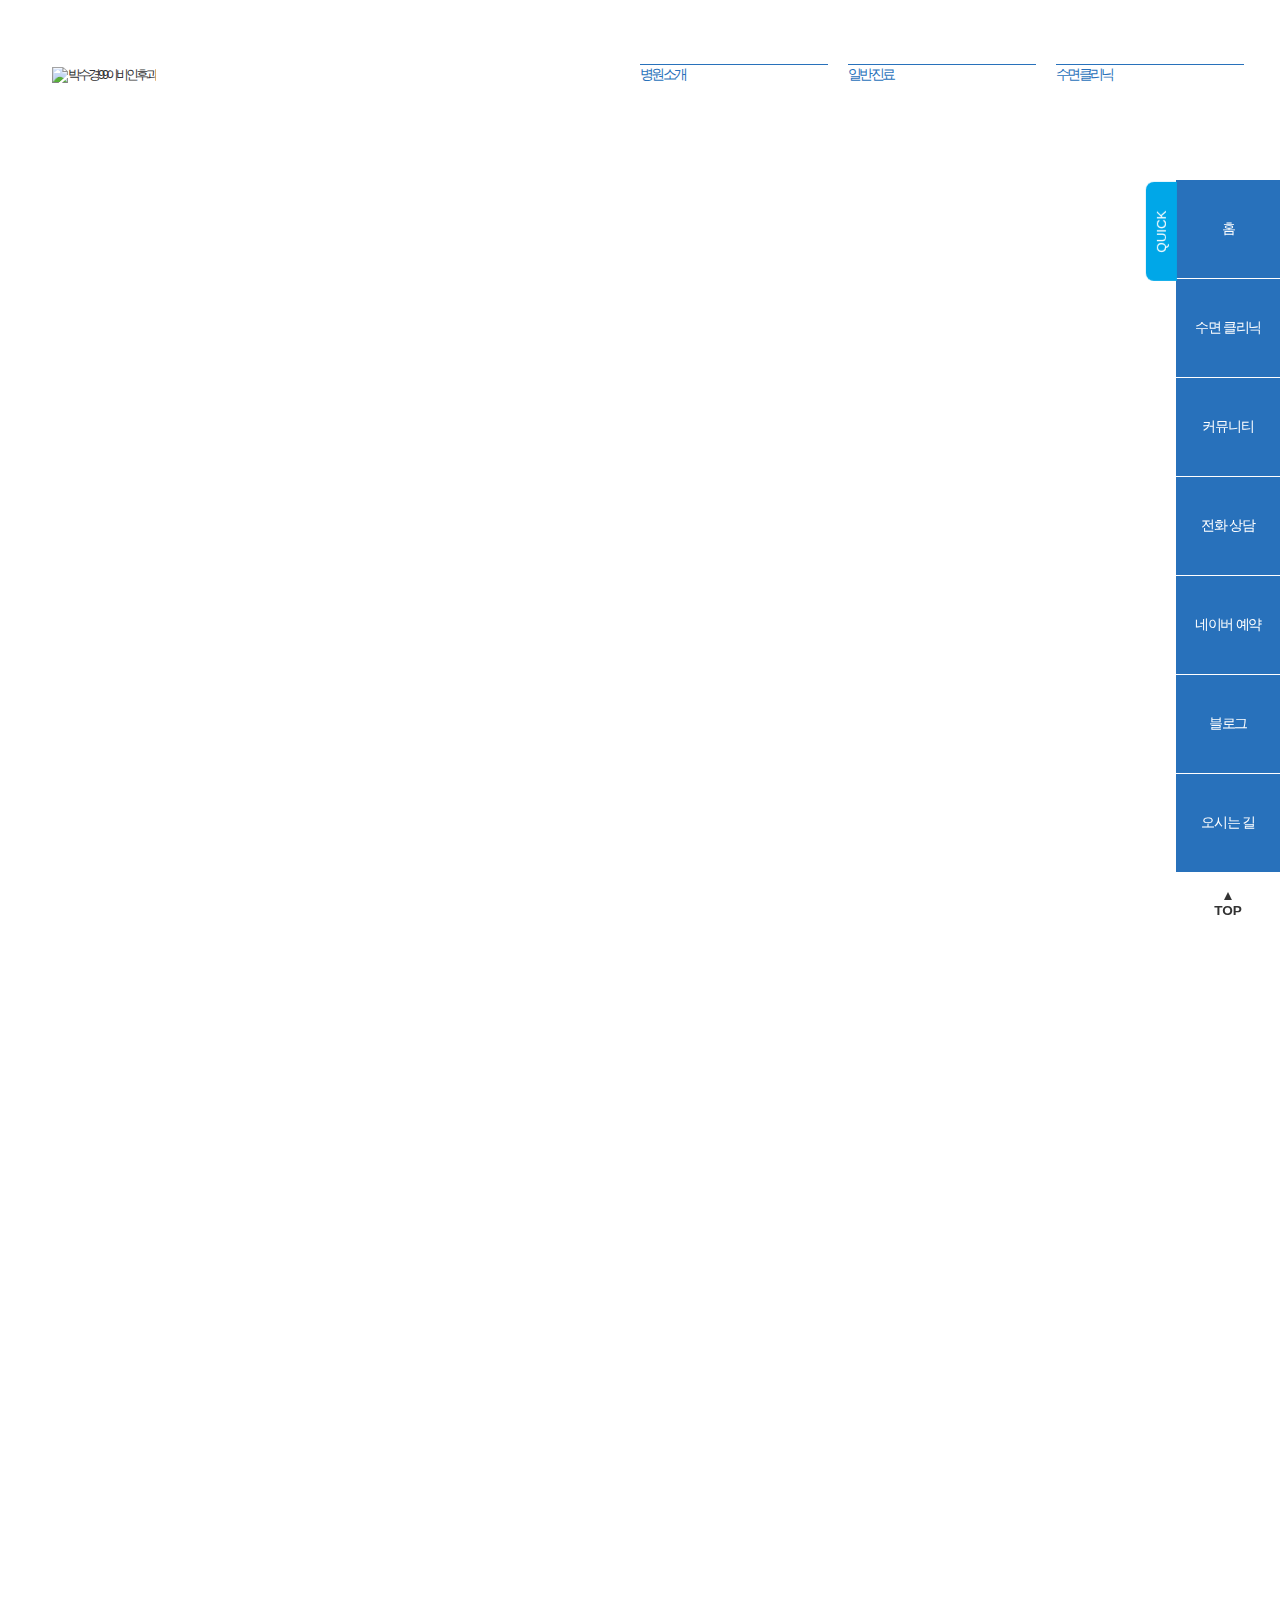
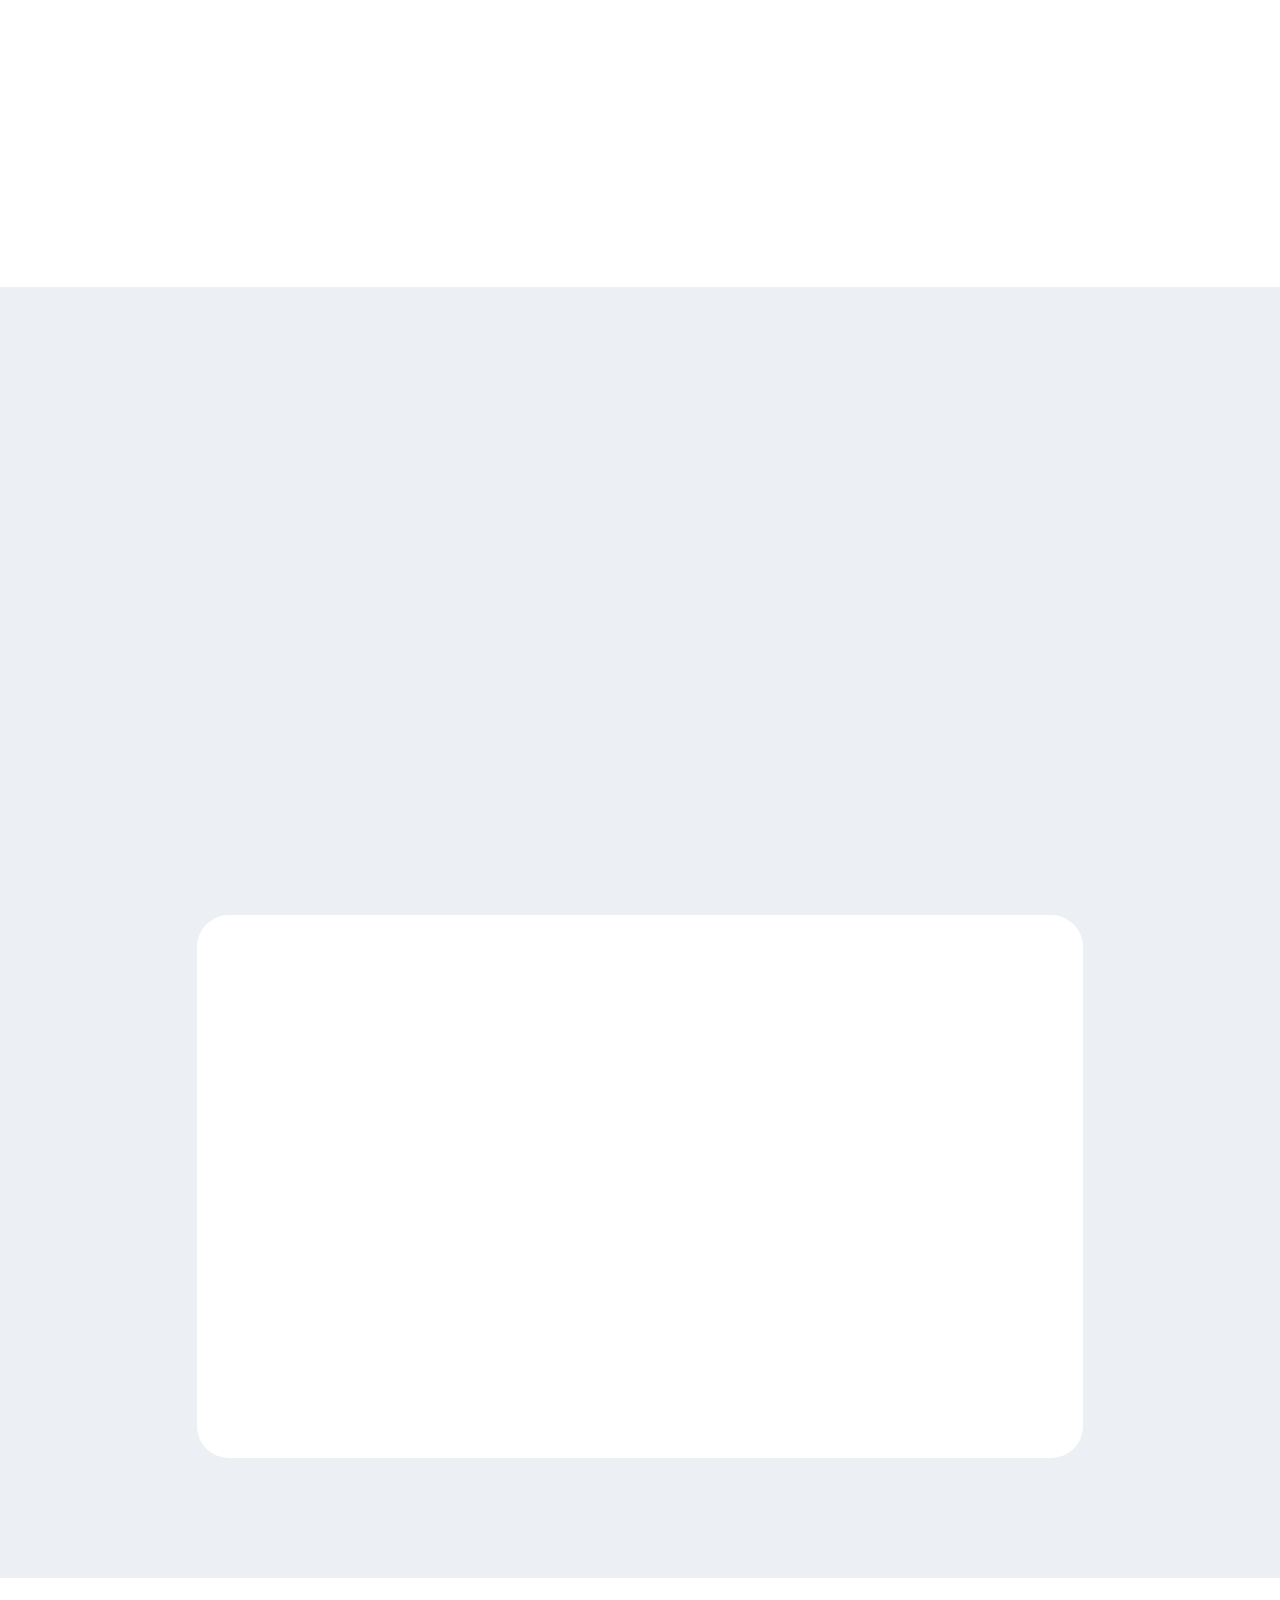
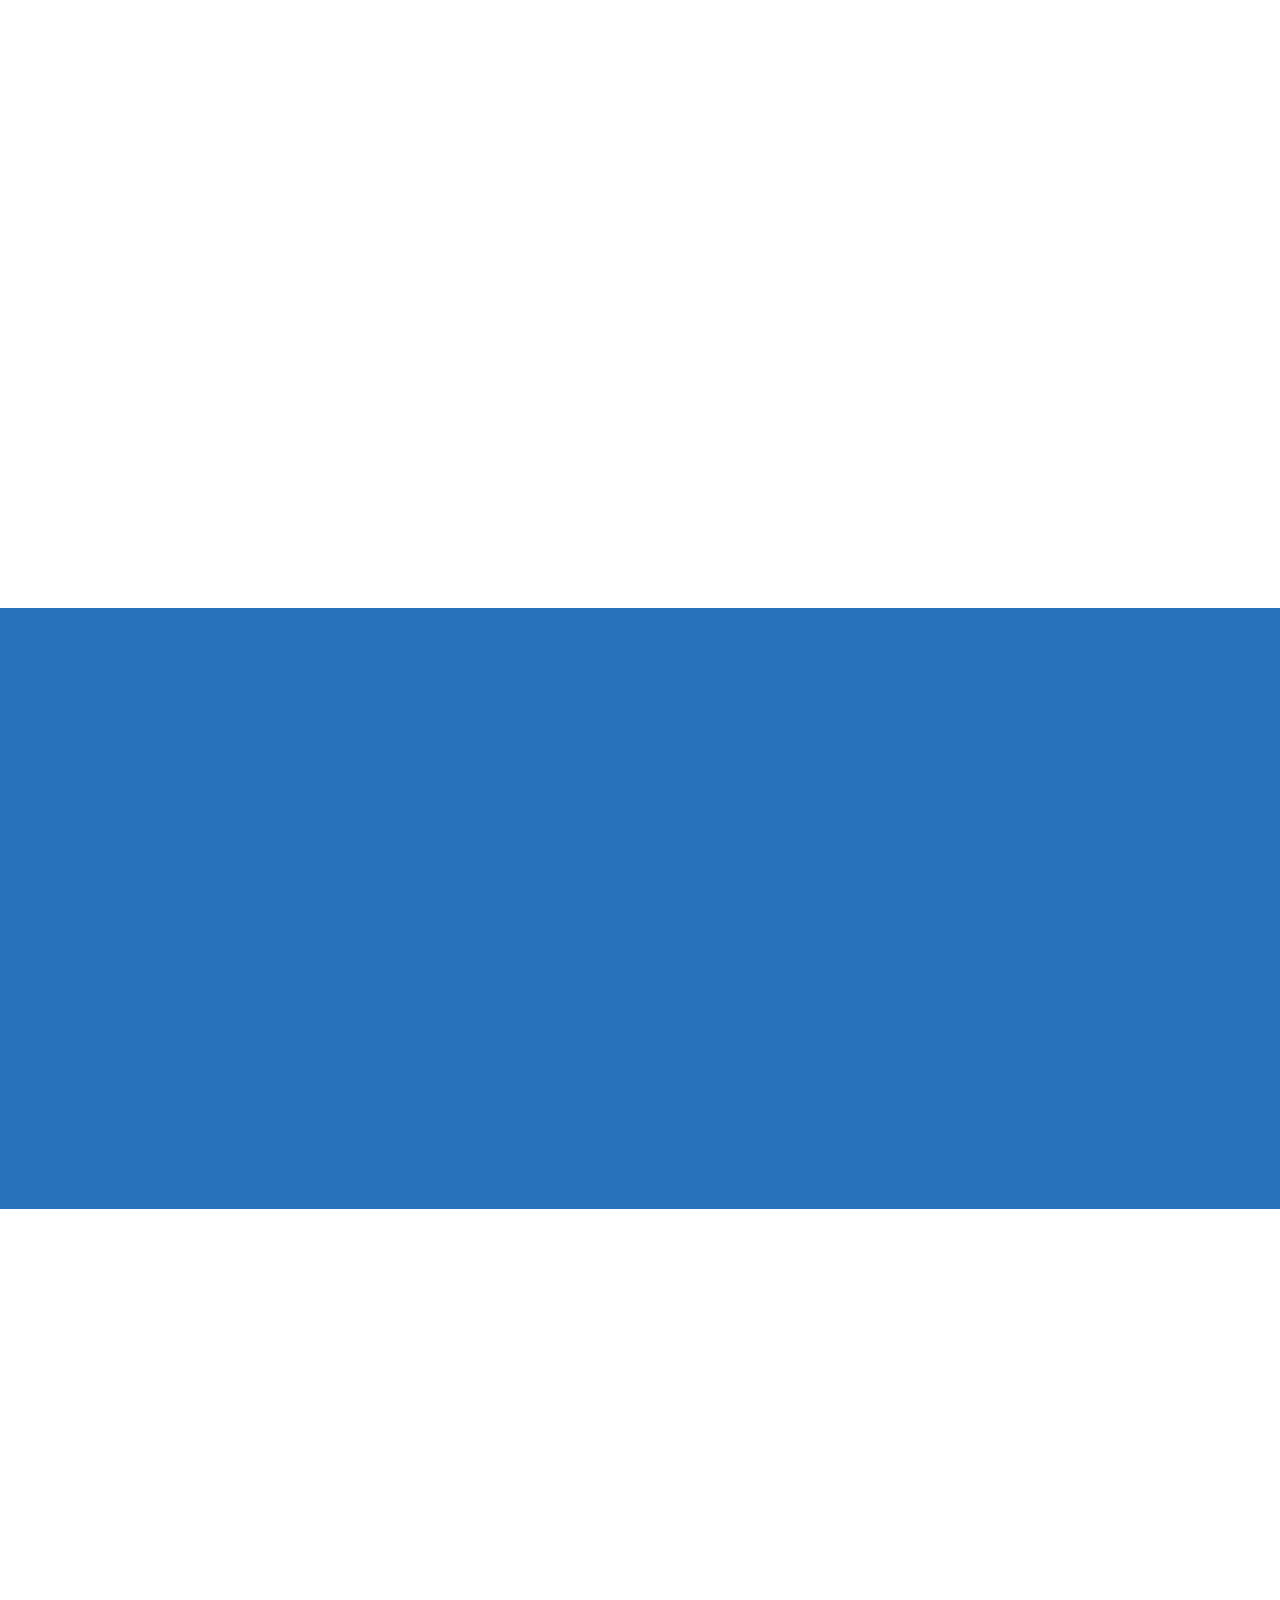
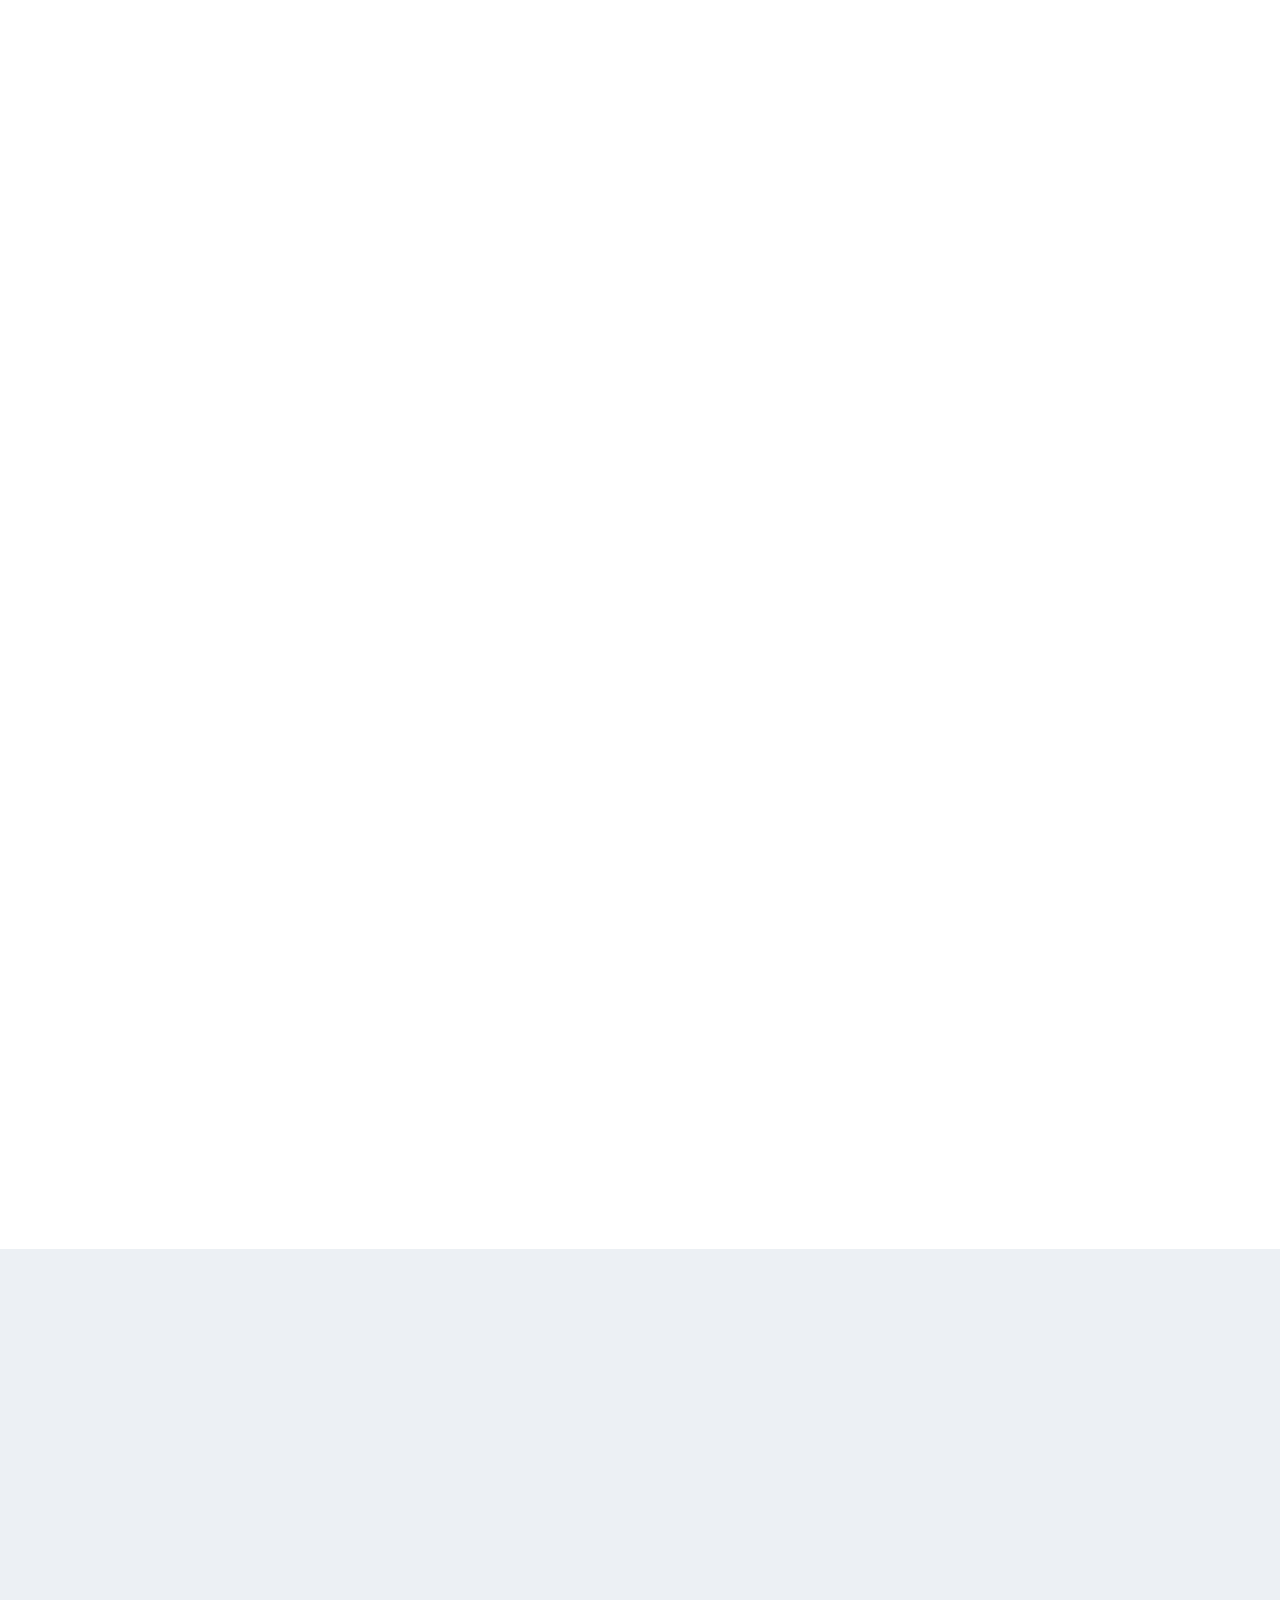
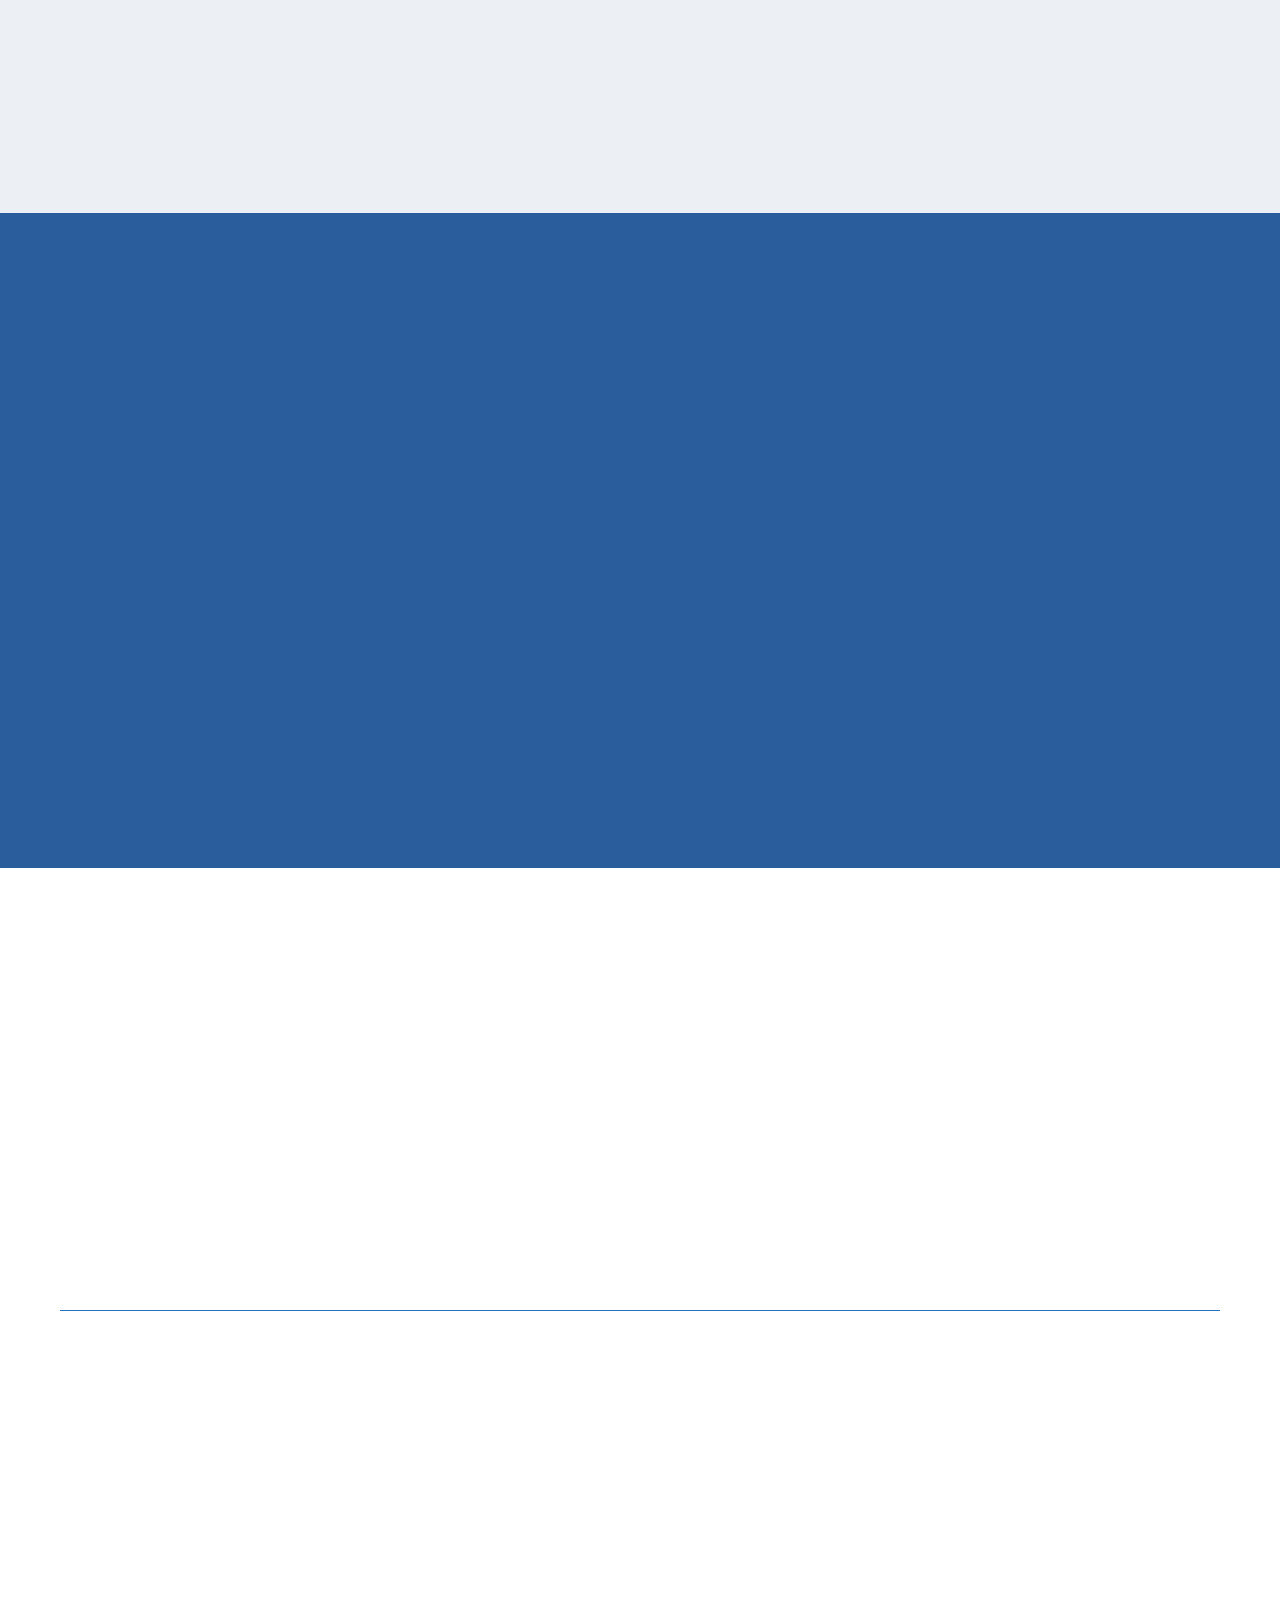
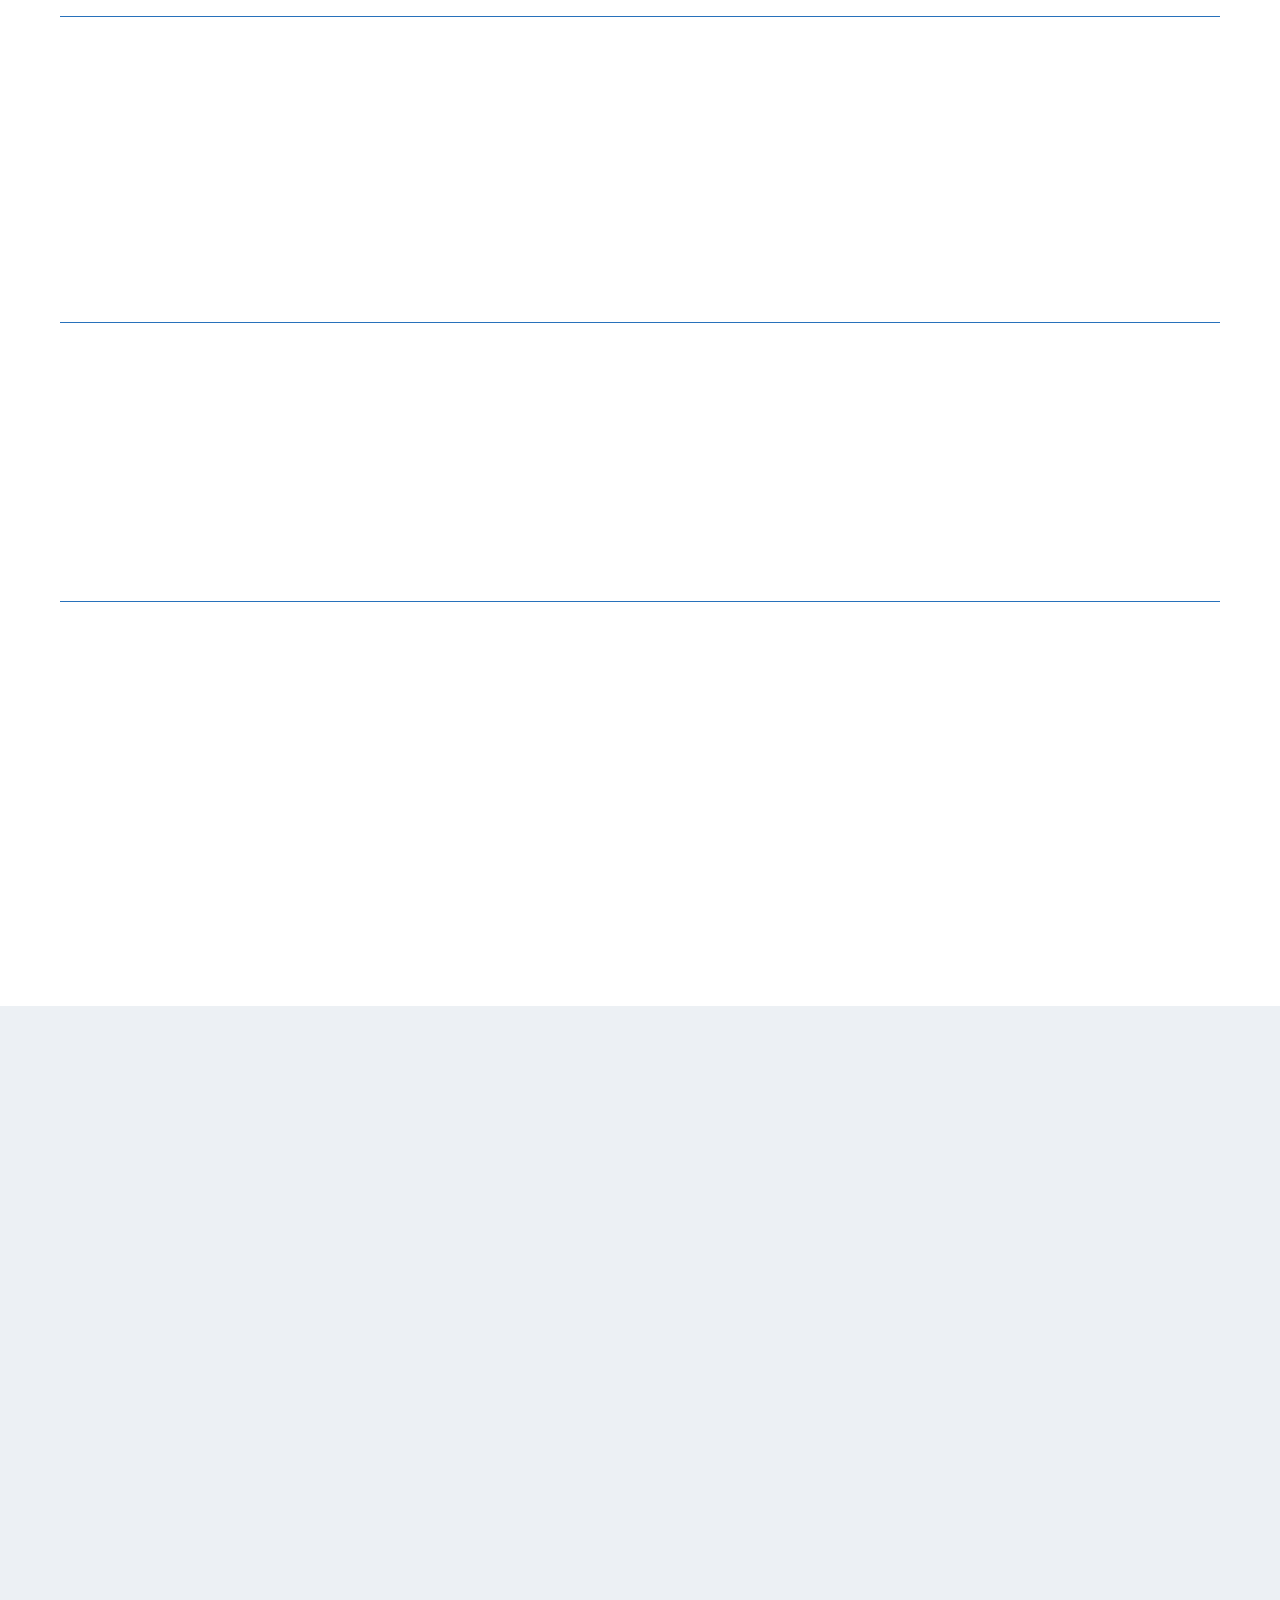
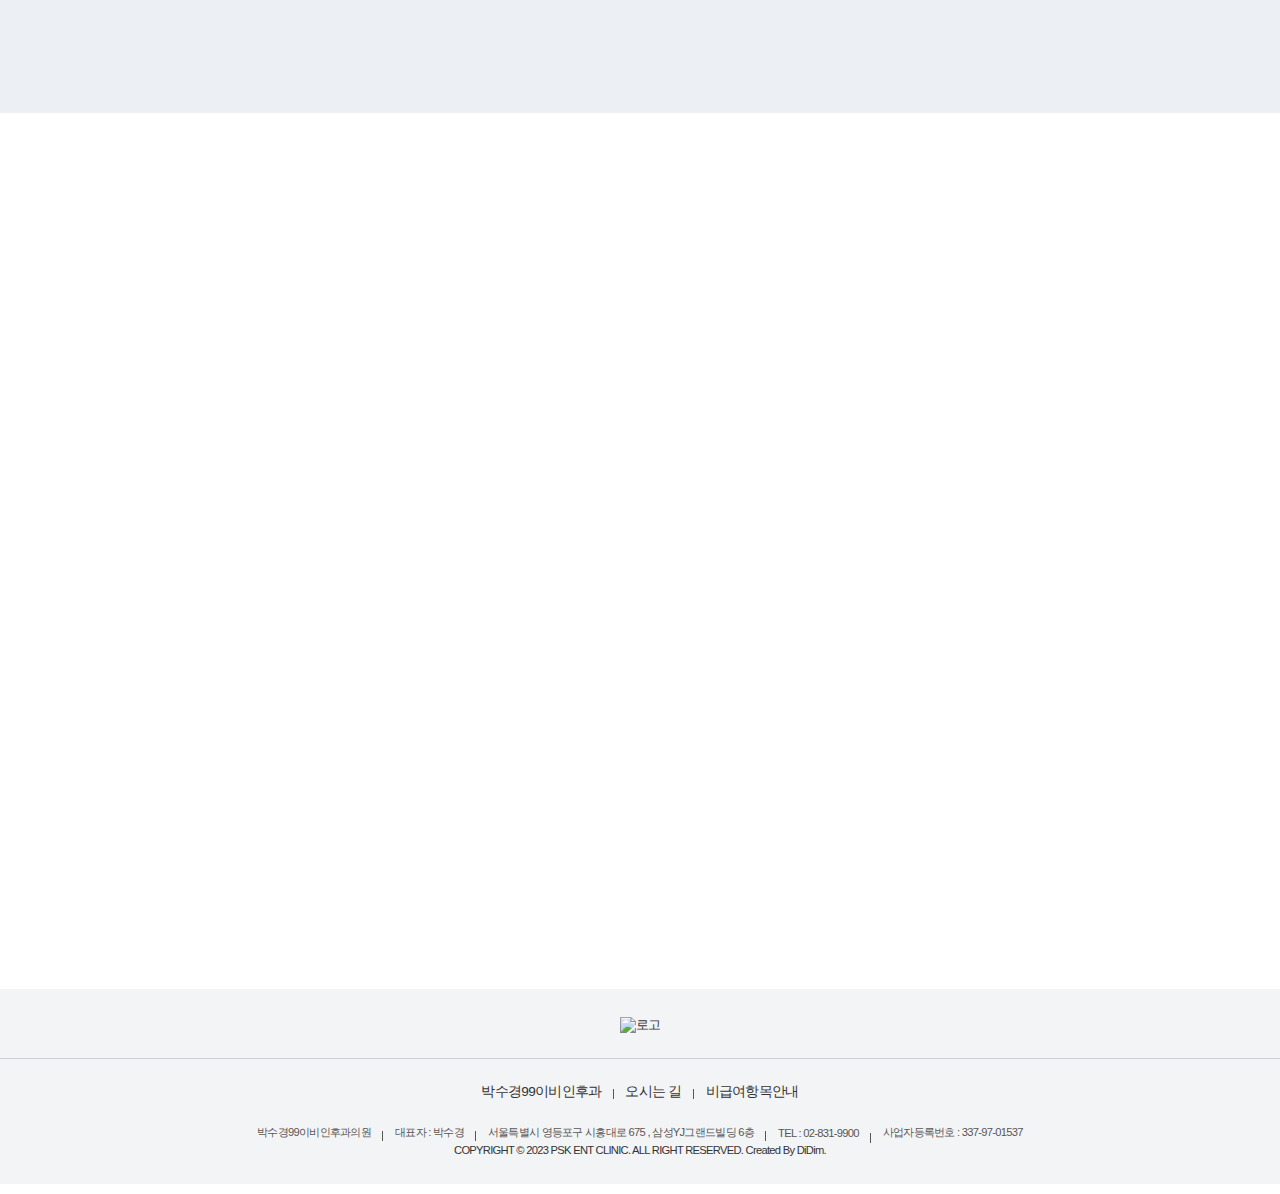
==== sub-01.html @ ff2a20b4 "sub res" ====
<!DOCTYPE html>
<html lang="ko">
  <head>
    <meta charset="UTF-8" />
    <meta http-equiv="X-UA-Compatible" content="IE=edge" />
    <meta
      name="viewport"
      content="width=device-width, initial-scale=1, minimum-scale=1, maximum-scale=1, user-scalable=no"
    />
    <title>박수경99이비인후과</title>
    <link rel="stylesheet" type="text/css" href="https://cdn.jsdelivr.net/npm/slick-carousel@1.8.1/slick/slick.css"/>
    <!-- AOS 라이브러리 불러오기-->
    <link rel="stylesheet" href="https://unpkg.com/aos@2.3.1/dist/aos.css"> 
    <link rel="stylesheet" href="css/style.css" />
    <link rel="stylesheet" href="css/sub.css" />
    <!-- jquery -->
    <script type="text/javascript" src="js/jquery.min.js"></script>
    <!-- html5shiv -->
    <!--[if lt IE 9]>
      <script src="js/html5shiv.js"></script>
    <![endif]-->
    <!-- vender-prefix -->
    <!-- <script type="text/javascript" src="js/prefixfree.min.js"></script> -->
    <script src="js/respond.min.js"></script>
    <script src="https://unpkg.com/aos@2.3.1/dist/aos.js"></script> 
    <script type="text/javascript" src="https://cdn.jsdelivr.net/npm/slick-carousel@1.8.1/slick/slick.min.js"></script>
    <script src="js/script.js"></script>

  </head>
  <body>
    <header id="header">
      <a class="logo" href="/psk99ent/index.html"><img src="img/h_logo.jpg" alt="박수경99이비인후과"/></a>
      <nav id="nav">
        <ul>
          <li><a href="">병원 소개</a></li>
          <li><a href="/psk99ent/index.html">일반 진료</a></li>
          <li><a href="/psk99ent/sub-01.html">수면 클리닉</a></li>
        </ul>
      </nav>
      <div id="m_menu">
        <input class="burger-check" type="checkbox" id="burger-check" /><label class="burger-icon" for="burger-check"><span class="burger-sticks"></span></label>
        <div class="menu">
          <div style="width: 25rem;">
            <ul>
              <li><a href="">병원 소개 <img src="img/ico_right.png" alt=""></a></li>
              <li><a href="">일반 진료 <img src="img/ico_right.png" alt=""></a></li>
              <li><a href="">수면 클리닉 <img src="img/ico_right.png" alt=""></a></li>
            </ul>            
          </div>
        </div>
      </div>
    </header>
    <div class="side_menu">
      <button class="click_btn">QUICK</button>
      <ul>
        <li><a href="/psk99ent/index.html">홈</a></li>
        <li><a href="/psk99ent/sub-01.html">수면 클리닉</a></li>
        <li><a href="">커뮤니티</a></li>
        <li><a href="">전화 상담</a></li>
        <li><a href="">네이버 예약</a></li>
        <li><a href="">블로그</a></li>
        <li><a href="/psk99ent/index.html#map">오시는 길</a></li>
      </ul>
      <button class="top_btn">▲<br>TOP</button>
    </div>
    <div id="container_wr">
      <section id="sub01">
        <div class="ms_con">
          <h2 data-aos="fade-up"><b>박수경99이비인후과는</b><br>수면클리닉</h3>
          <p data-aos="fade-up" data-aos-delay="200">수면진료, 수면다원검사, 검사결과 확인까지-<br>원스톱으로 한번에!</p>
        </div>
      </section>
      <section id="sub02">
        <span class="num" data-aos="fade-up">01</span>
        <h2 data-aos="fade-up">다양한 수면장애의<br><b>원인과 증상</b></h2>
        <p data-aos="fade-up">수면장애의 원인은 다양합니다. 수면장애 문제가 1개월 이상 지속될 시 <br>수면검사 클리닉에서 정확한 수면장애의 원인을 규명하고 적절한 치료를 받는 것이 좋습니다.</p>
        <div class="contents" data-aos="fade-up">
          <h3>수면장애 질환</h3>
          <div class="clinic">
            <div class="img_box">
              <div class="ms_bg ms_bg01"></div>
              <div class="ms_con">
                <p>수면무호흡증</p>
              </div>
            </div>
            <div class="img_box">
              <div class="ms_bg ms_bg02"></div>
              <div class="ms_con">
                <p>코골이</p>
              </div>
            </div>
            <div class="img_box">
              <div class="ms_bg ms_bg03"></div>
              <div class="ms_con">
                <p>이갈이</p>
              </div>
            </div>
            <div class="img_box">
              <div class="ms_bg ms_bg04"></div>
              <div class="ms_con">
                <p>불면증</p>
              </div>
            </div>
            <div class="img_box">
              <div class="ms_bg ms_bg05"></div>
              <div class="ms_con">
                <p>수면장애</p>
              </div>
            </div>
          </div>
        </div>
      </section>
      <section id="sub03">
        <span class="num" data-aos="fade-up">02</span>
        <h2 data-aos="fade-up">코 고는 사람 중 절반 이상이 겪는<br><b>수면무호흡증이란?</b></h2>
        <p data-aos="fade-up">수면무호흡증은 ‘자는 동안 숨쉬기를 멈추는 증상’을 말합니다.<br>수면무호흡증은 폐쇄형, 중추형, 혼합형 3가지로 구분하는데, 이중 폐쇄형이 가장 흔합니다.</p>
        <div class="contents">
          <div class="clinic">
            <div class="img_box" data-aos="fade-right" data-aos-delay="300">
              <img src="img/sub/sub_img02.png" alt="정상적인 수면상태">
              <div class="ms_con">
                <p>정상적인 수면상태</p>
              </div>
            </div>
            <div class="img_box img_box02" data-aos="fade-left" data-aos-delay="300">
              <img src="img/sub/sub_img03.png" alt="수면무호흡증 상태">
              <div class="ms_con">
                <p><b>수면무호흡증 상태</b></p>
              </div>
            </div>
          </div>
          <div class="graph">
            <h3 data-aos="fade-up">수면무호흡증이 오게 되면<br><b>혈압, 심근경색, 뇌출혈</b> 같은 질환의 이환율이 올라갑니다.</h3>
            <div class="graph_box" data-aos="fade-up">
              <p>산소 공급이 떨어지게 됩니다.<br>혈중 산소포화도가<br>90% 이하면 저산소증을 보이고<br>85% 이하면 심혈관 및 뇌혈관계에 영향을 주며,<br>80% 이하면 당장 치료받으시기를 권유합니다.<br>74% 이하면 입술이 파래지는 청색증이 올 수 있으며<br>69% 이하면 기절할 위험이 있습니다.<br>50%대에서는 사망에 이를 수도 있어 매우 위험합니다.</p>
              <img src="img/sub/sub_img04.png" alt="그래프">
            </div>
          </div>
        </div>
      </section> <!-- // sub03 end-->
      <section id="sub04">
        <span class="num" data-aos="fade-up">03</span>
        <h2 data-aos="fade-up">박수경99이비인후과<br><b>수면무호흡증 치료방법</b></h2>
        <p data-aos="fade-up">수면무호흡증 치료에는 자세치료와 양압기치료가 있습니다.<br>수면검사센터에서 폐쇄성 수면무호흡증으로 진단 받을 경우, 프리미엄 양압기를 처방해드립니다. </p>
        <div class="contents">
          <div class="clinic">
            <div class="img_box" data-aos="fade-right">
              <img src="img/sub/sub_img05.png" alt="수술적치료">
              <div class="ms_con">
                <p>수술적 치료</p>
              </div>
            </div>
            <div class="img_box" data-aos="fade-left">
              <img src="img/sub/sub_img06.png" alt="양압기치료">
              <div class="ms_con">
                <p>양압기 치료</p>
              </div>
            </div>
          </div>
        </div>
      </section> <!-- // sub04 end-->
      <section id="sub05">
        <h2 data-aos="fade-up">왜?<br><b>박수경99이비인후과 수면클리닉</b>인가요?</h2>
        <p data-aos="fade-up" data-aos-delay="300">박수경99참이비인후과는 이비인후과 전문의 대표원장이 직접 진료합니다.<br>다양한 수면장애 발생 원인을 이해하고 다룰 수 있는 임상 경험이 풍부한 전문의의 전문적인 치료가 필요합니다.</p>
        <div class="contents">
          <div class="clinic">
            <div class="img_box" data-aos="fade-up" data-aos-delay="500">
              <img src="img/sub/sub_img07.png" alt="사진">
              <div class="ms_con">
                <span>1</span>
                <p>이비인후화 전문의 원장의<br>섬세한 맞춤 진료</p>
              </div>
            </div>
            <div class="img_box" data-aos="fade-up" data-aos-delay="700">
              <img src="img/sub/sub_img08.png" alt="사진">
              <div class="ms_con">
                <span>2</span>
                <p>프리미엄 양압기로<br>병행 치료</p>
              </div>
            </div>
            <div class="img_box" data-aos="fade-up" data-aos-delay="900">
              <img src="img/sub/sub_img09.png" alt="사진">
              <div class="ms_con">
                <span>3</span>
                <p>최적의 수면 환경을 위한<br>쾌적하고 아늑한 검사실</p>
              </div>
            </div>
          </div>
        </div>
      </section>
      <section id="sub06">
        <span class="num" data-aos="fade-up">04</span>
        <h2 data-aos="fade-up" data-aos-delay="300">박수경99이비인후과<br><b>수면다원검사</b></h2>
        <p data-aos="fade-up" data-aos-delay="700">수면다원검사는 다양한 수면질환을 진단하는 필수적 검사입니다.<br>박수경99이비인후과의 수면클리닉은 수면전문의 인력, 수면다원검사 시설로<br>정확한 진단과 편리한 원스톱 서비스를 약속드립니다.</p>
        <div class="contents">
          <div class="scroll_banner">
            <div class="ms_con">
              <h3 data-aos="fade-up">수면다원검사란?</h3>
              <p data-aos="fade-up" data-aos-delay="300">수면다원검사는 코골이, 수면무호흡증, 기면증, 수면 중 이상행동 등<br>대부분 수면질환의 진단을 위해 꼭 필요한 표준검사입니다.</p>
            </div>
          </div>
        </div>
        <div class="contents contents02">
          <h3 data-aos="fade-up">수면다원검사 과정</h3>
          <ul>
            <li data-aos="fade-right"  data-aos-delay="500">수면무호흡<br>진단</li>
            <img data-aos="fade-right" data-aos-delay="700" src="img/arrow.png" alt="화살표">
            <li data-aos="fade-right" data-aos-delay="900">수면다원검사</li>
            <img data-aos="fade-right" data-aos-delay="1100" src="img/arrow.png" alt="화살표">
            <li data-aos="fade-right" data-aos-delay="1300">양압압력<br>적성검사</li>
            <img data-aos="fade-right" data-aos-delay="1500" src="img/arrow.png" alt="화살표">
            <li data-aos="fade-right" data-aos-delay="1700">양압기 처방</li>
            <img data-aos="fade-right" data-aos-delay="1900" src="img/arrow.png" alt="화살표">
            <li data-aos="fade-right" data-aos-delay="2100">양압기 대여 및<br>요양비 청구</li>
          </ul>
        </div>
        <div class="contents contents03">
          <h3 data-aos="fade-up">수면다원검사 대상</h3>
          <ul data-aos="fade-up" data-aos-delay="400">
            <li><span>01</span>수면무호흡이 의심될 경우</li>
            <li><span>02</span>코골이 수술 전, 수면무호흡 수술 전, 양압기 치료 전</li>
            <li><span>03</span>충분한 수면 후에도 졸음, 만성피로</li>
            <li><span>04</span>수면 중 뒤척임이 많은 경우</li>
            <li><span>05</span>만성 불면증</li>
            <li><span>06</span>수면 중 이상행동을 보이는 경우</li>
          </ul>
        </div>
        <div class="contents contents04">
          <h3 data-aos="fade-up">검사 시 주의사항</h3>
          <p data-aos="fade-up">박수경99이비인후과의 수면클리닉 수면다원검사는 본인의 수면 패턴에 따라 언제든지 자유롭게 검사 진행할 수 있습니다.</p>
          <ul data-aos="fade-up">
            <li><span>✓</span>검사 전날 평소처럼 주무시고, 당일 낮잠은 피하세요</li>
            <li><span>✓</span>검사 전날 밤에 수면제 같은 약을 복용하지 마세요</li>
            <li><span>✓</span>검사 당일에 술, 커피, 담배 등을 피하세요</li>
            <li><span>✓</span>검사 당일 머리를 감고 스프레이,오일 등을 사용하지 마세요 </li>
            <li><span>✓</span>검사 당일에 평소처럼 저녁 식사를 하신 뒤 방문해 주세요</li>
            <li></li>
          </ul>
        </div>
      </section>
      <div id="sub07">
        <h2 data-aos="fade-up"><b>건강보험</b> 적용 항목</h2>
        <div class="contents">
          <div class="li_box">
            <div class="txt_box" data-aos="fade-right">
              <div class="title">
                <span>1</span>
                <p><b>코골이·수면무호흡증 관련</b> 수면다원검사</p>
              </div>
              <div class="sub_txt">
                <p>코골이나 수면무호흡증 등의 수면과 관련된 증상이 있는 환자가 <br>진료 및 검사에서 특정 이상 소견을 보이는 경우.</p>
                <span>*불면증, 하지불안증후군, 기타 수면장애 관련 수면다원검사는 <br>건강보험이 적용되지 않습니다.</span>
              </div>
            </div>
            <div class="cel_box" data-aos="fade-left">
              <ul>
                <li><span>일반보험</span></li>
                <li><span>보호 1종</span></li>
                <li><span>보호 2종</span></li>
                <li><span>소아<sub>(15세 이하)</sub></span></li>
              </ul>
              <ul class="fcb">
                <li><span><b>130,960</b>원</span></li>
                <li><span><b>0</b>원</span></li>
                <li><span><b>63,570</b>원</span></li>
                <li><span><b>32,740</b>원<sub></sub></span></li>
              </ul>
            </div>
          </div>
          <div class="li_box">
            <div class="txt_box" data-aos="fade-right">
              <div class="title">
                <span>2</span>
                <p><b>기면증·과수면증 관련</b> 수면다원검사</p>
              </div>
              <div class="sub_txt">
                <p>기면증이나 과수면증 관련 증상 설문 [ESS score]가 <br>10점 이상이며, 기면증 및 과수면증 증상이 동반된 경우.</p>
                <span>*불면증, 하지불안증후군, 기타 수면장애 관련 수면다원검사는 <br>건강보험이 적용되지 않습니다.</span>
              </div>
            </div>
            <div class="cel_box" data-aos="fade-left">
              <ul>
                <li><span>일반보험</span></li>
                <li><span>보호 1종</span></li>
                <li><span>보호 2종</span></li>
                <li><span>소아<sub>(15세 이하)</sub></span></li>
              </ul>
              <ul class="fcb">
                <li><span><b>130,960</b>원</span></li>
                <li><span><b>0</b>원</span></li>
                <li><span><b>63,570</b>원</span></li>
                <li><span><b>32,740</b>원<sub></sub></span></li>
              </ul>
            </div>
          </div>
          <div class="li_box">
            <div class="txt_box" data-aos="fade-right">
              <div class="title">
                <span>3</span>
                <p><b>기면증·과수면증 관련</b> 다중수면잠복기검사</p>
              </div>
              <div class="sub_txt">
                <p>수면다원검사 급여기준에 따라 시행한 수면다원검사에서 <br>7시간 이상의 총 검사 시간이 확인된 환자를 대상으로 시행.</p>
                <span>*기면증 또는 특발성 과다수면증의 진단 목적 이외로 <br>검사를 시행하는 경우, 건강보험이 적용되지 않습니다.</span>
              </div>
            </div>
            <div class="cel_box" data-aos="fade-left">
              <ul>
                <li><span>일반보험</span></li>
              </ul>
              <ul class="fcb">
                <li><span><b>85,340</b>원</span></li>
              </ul>
            </div>
          </div>
          <div class="li_box">
            <div class="txt_box" data-aos="fade-right">
              <div class="title">
                <span>4</span>
                <p><b>양압기</b> 수면다원검사 (양압적정검사)</p>
              </div>
              <div class="sub_txt">
                <p>수면무호흡증 확진 후 양압적정검사를 받는 경우 <br>[ 양압기 + 수면다원검사 = 양압적정검사 ]</p>
                <span>*단순 코골음은 비급여 대상입니다.</span>
              </div>
            </div>
            <div class="cel_box" data-aos="fade-left">
              <ul>
                <li><span>일반보험</span></li>
              </ul>
              <ul class="fcb">
                <li><span><b>130,960</b>원</span></li>
              </ul>
            </div>
          </div>
          <div class="li_box">
            <div class="txt_box" data-aos="fade-right">
              <div class="title">
                <span>5</span>
                <p><b>양압기</b> 렌탈</p>
              </div>
              <div class="sub_txt">
                <p>양압기 렌탈 초기 3개월(순응기간)은 모든 환자에게 적용되며, <br>이 기간 동안 4시간 이상 사용이 70% 이상인 경우<br>3개월 단위로 연장 가능합니다.</p>
              </div>
            </div>
            <div class="cel_box l_cel_box" data-aos="fade-left">
              <ul>
                <li><span></span><sub>　</sub><sub>　</sub></li>
                <li><span>자동형</span></li>
                <li><span>지속형</span></li>
                <li><span>이중형</span></li>
                <li><span>마스크</span></li>
              </ul>
              <ul class="fcb">
                <li><span></span><sub>(순응통과시)</sub><sub></sub></li>
                <li><span>월 <b>17,800</b>원</span></li>
                <li><span>월 <b>15,200</b>원</span></li>
                <li><span>월 <b>25,200</b>원</span></li>
                <li><span>월 <b>19,000</b>원</span></li>
              </ul>
              <ul>
                <li><span></span><sub></sub><sub>순응기간</sub></li>
                <li><span>월 <b>44,500</b>원</span></li>
                <li><span>월 <b>38,000</b>원</span></li>
                <li><span>월 <b>63,000</b>원</span></li>
                <li><span>연 1회 보험적용</span></li>
              </ul>
            </div>
          </div>
        </div>
      </div>
      <section id="main_form">
        <div class="inner">
          <h2  data-aos="fade-up">빠른 상담</h2>
          <div class="form_box"  data-aos="fade-up">
            <form action="">
              <input type="text" name="name" class="name" value='이름' onfocus="this.value='';this.style.color='#333';" style="color:#c1ccd7">
              <input type="text" name="number" class="number" value='연락처' onfocus="this.value='';this.style.color='#333';" style="color:#c1ccd7">
              <textarea class="textarea" name="content" cols="30" rows="10" value="상담내용" placeholder="상담내용"></textarea>
              <input type="checkbox"><span class="check" style=" vertical-align:middle;">개인정보취급방침 동의</span>
            </form>
          </div>
          <button class="form_btn"  data-aos="fade-up">상담 신청하기</button>
        </div>
      </section>
      <section id="map">
        <h2 data-aos="fade-up">박수경99이비인후과<br><b>오시는 길</b></h2>
        <p data-aos="fade-up">서울특별시 영등포구 시흥대로 675 , 삼성YJ그랜드빌딩 6층 (국민은행 건물)<br>
          한림대강남성심병원 본관과 신관 건물 사이<br>
          <span data-aos="fade-up">*기본 1시간 무료 주차 (기계식 주차장, SUV 주차 불가)</span></p>
          <div class="map_box" data-aos="fade-up">
                        <!--
              * 카카오맵 - 약도서비스
              * 한 페이지 내에 약도를 2개 이상 넣을 경우에는
              * 약도의 수 만큼 소스를 새로 생성, 삽입해야 합니다.
            -->
            <!-- 1. 약도 노드 -->
            <div id="daumRoughmapContainer1698738589159" class="root_daum_roughmap root_daum_roughmap_landing" style="width:100%"></div>

            <!-- 2. 설치 스크립트 -->
            <script charset="UTF-8" class="daum_roughmap_loader_script" src="https://ssl.daumcdn.net/dmaps/map_js_init/roughmapLoader.js"></script>

            <!-- 3. 실행 스크립트 -->
            <script charset="UTF-8">
              new daum.roughmap.Lander({
                "timestamp" : "1698738589159",
                "key" : "2gnpu",
                "mapHeight" : "580"
              }).render();
            </script>
          </div>
          <div class="txt_box"  data-aos="fade-up">
            <div class="inner">
              <p>진료시간</p>
              <ul>
                <li><b>평&emsp;&nbsp;&nbsp;&nbsp;&nbsp;일</b> 09:30 ~ 18:30</li>
                <li><b>점심시간</b> 13:30 ~ 14:30</li>
                <li><b>토&nbsp;&nbsp;요&nbsp;&nbsp;일</b> 09:00 ~ 14:00</li>
                <span>※ 토요일은 점심시간 없이 진료<br>※ 일요일·공휴일 휴진</span>
              </ul>
            </div>
            <div class="inner">
              <p>진료예약</p>
              <div>
                <h3>02-831-9900</h3>
                <span>친절히 상담해 드립니다.</span>
              </div>
            </div>
          </div>
      </section>
      <footer id="footer">
        <img src="img/f_logo.jpg" alt="로고">
        <div class="f_top">
          <ul>
            <li><a href="#">박수경99이비인후과</a></li>
            <li><a href="#map">오시는 길</a></li>
            <li><a href="#">비급여항목안내</a></li>
          </ul>
        </div>
        <div class="f_btm">
          <ul>
            <li>박수경99이비인후과의원</li>
            <li>대표자 : 박수경</li>
            <li>서울특별시 영등포구 시흥대로 675 , 삼성YJ그랜드빌딩 6층</li>
            <li>TEL : 02-831-9900</li>
            <li>사업자등록번호 :  337-97-01537 </li>
          </ul>
          <div class="copyright">
            COPYRIGHT &copy 2023  PSK ENT CLINIC. ALL RIGHT RESERVED. Created By DiDim.
          </div>
        </div>
      </footer> 
    </div> <!-- // container_wrap end-->
  </body>
  <script>
      
    $('.click_btn').click(function() {
        $('.side_menu').toggleClass('on');
    });

</script>
</html>
---- css/style.css ----
@charset "utf-8";
@import url('https://webfontworld.github.io/onestore/OneMobile.css');
@import url('https://webfontworld.github.io/gmarket/GmarketSans.css');
@import url(//fonts.googleapis.com/earlyaccess/notosanskr.css);

* {
  margin: 0;
  padding: 0;
  box-sizing: border-box;
}
html {
  font-size: 10px;
  overflow-x: hidden;
  min-width:360px;
}
body {
  font-family: 'Noto Sans KR', sans-serif;

  background-color: #fff;
  font-size: 1.6rem;
  letter-spacing: -3px;

  overflow-x: hidden;
  min-width:360px;
}

a {
  color: #333;
  text-decoration: none;
}
img {
  border: 0;
  vertical-align: middle;
}
ul,
li {
  list-style: none;
}

h1 {
  font-size: 0;
}

h2 {
  font-size:4.8rem;
}

h3 {
  font-size: 4.3rem; 
}

h1, h2, h3, h4 {
  font-family:'OneMobile', 'Noto Sans Kr', sans-serif; 
  letter-spacing: -3px;
  color: var(--maincolor);
  font-weight:200;
}

p, span, b {
  line-height:150%;
  letter-spacing: -0.2rem;;
}

p {
  font-size:2.2rem;
  font-weight:300
}

.num {
  font-family: 'GmarketSans', sans-serif;
  display: inline-block;
  font-size: 6rem;
  font-weight:300;
  background: var(--maincolor);
  color: var(--white);
  width:9rem;
  height: 9rem;
  border-radius: 1rem;
  padding-top:0.5rem; 
  margin-bottom: 5rem
}

@media all and (max-width: 767px) {
  .num {
    font-size:4rem;
    width: 7rem;
    height: 7rem;
  }
}

:root {
  --maincolor : #2871bb;
  --subcolor : #567697;
  --white : #fff;
}

/* layout */
html {
  font-size: 10px;
}
body {
  min-width: 320px;
  color: #333;
}


input:focus::-webkit-input-placeholder,
textarea:focus::-webkit-input-placeholder { /* WebKit browsers */
  color:transparent;
}

input:focus:-moz-placeholder,
textarea:focus:-moz-placeholder { /* Mozilla Firefox 4 to 18 */
  color:transparent;
}

input:focus::-moz-placeholder,
textarea:focus::-moz-placeholder { /* Mozilla Firefox 19+ */
  color:transparent;
}

input:focus:-ms-input-placeholder,
textarea:focus:-ms-input-placeholder { /* Internet Explorer 10+ */
  color:transparent;
}


/* reponsible PC */
@media all and (max-width: 1470px) {
  html {
    font-size:8px;
  }
}

@media all and (max-width: 767px) {
  html {
    font-size:7px;
  }
  h2 {
    font-size:4rem;
  }
  }

@media all and (max-width: 640px) {
  h2 {
    font-size:3.2rem
  }

  h3 {
    font-size:2.8rem
  }
}


/* header */


#header {
  position: sticky;
  top:0;
  display: flex;
  flex-direction: row;
  width: 100%;
  align-items: flex-end;
  height: 12.5rem;
  padding: 4rem 0 2rem;
  background: var(--white);
  z-index: 99;

}

#header > a,
#nav {
  width:50%;
}

#header > a {
  padding-left: 6.5rem;
}

#nav ul {
  display: flex;
}

#nav ul li {
  display:flex;
  flex-direction: column;
  width: 33.3333%;
  max-width:23.5rem;
  margin-right:2.5rem
}

#nav ul li::before {
  content:'';
  display:block;
  width:100%;
  height:0.1rem;
  background-color: var(--maincolor);
}

#nav ul li a {
  font-size:1.8rem;
  color: var(--maincolor);
}

#m_menu{
  display:none;
  
}

#m_menu ul {
  margin-top:16rem
}

#m_menu ul li {
  position: relative;
  display: block;
  line-height:200%;
  padding:2rem 0;
  border-bottom: 0.1rem solid #c1ccd7
}

#m_menu ul li a {
  font-size:2.4rem;
  font-weight:600;
  text-indent: 2rem;
  display:block;
}

#m_menu ul li a img {
  position: absolute;
  right:1rem;
  top:3rem;
}

#m_menu .menu {
  position: absolute;
  top: 0;
  right: 0;
  height: 100vh;
  max-width: 0;
  transition: 0.5s ease;
  z-index: 1;
  background-color: var(--white);
}

#m_menu .burger-icon {
  cursor: pointer;
  display: inline-block;
  position: absolute;
  z-index: 2;
  padding: 0.8rem 0;
  top: 3.5rem;
  right: 0.4rem;
  user-select: none;
  width: auto;
  margin: 0;
}

#m_menu .burger-icon .burger-sticks {
  background: #333;
  display: block;
  height: 0.2rem;
  position: relative;
  transition: background .2s ease-out;
  width: 2.8rem;
}

#m_menu .burger-icon .burger-sticks:before,
#m_menu .burger-icon .burger-sticks:after {
  background: #333;
  content: '';
  display: block;
  height: 100%;
  position: absolute;
  transition: all .2s ease-out;
  width: 100%;
}

#m_menu .burger-icon .burger-sticks:before {
  top: 1rem;
}

#m_menu .burger-icon .burger-sticks:after {
  top: -1rem;
}

#m_menu .burger-check {
  display: none;
}

#m_menu .burger-check:checked~.menu {
  max-width: 25rem;
  height:100vh;
}

#m_menu .burger-check:checked~.burger-icon .burger-sticks {
  background: transparent;
}

#m_menu .burger-check:checked~.burger-icon .burger-sticks:before {
  transform: rotate(-45deg);
}

#m_menu .burger-check:checked~.burger-icon .burger-sticks:after {
  transform: rotate(45deg);
}

#m_menu .burger-check:checked~.burger-icon:not(.steps) .burger-sticks:before,
#m_menu .burger-check:checked~.burger-icon:not(.steps) .burger-sticks:after {
  top: 0;
}

@media all and (max-width: 1250px) {
  #nav {
    display:none
  }

  #m_menu {
    display:block
  }

  #header {
    align-items: center;
    padding:0;
    height:8rem
  }
  #header > a {
    padding-left:2rem
  }

  #header .logo img {
    width:25rem
  }
}


.side_menu {
  position:fixed;
  right:0;
  top:20%;
  width:13rem;
  z-index:9;
  text-align:center;
  letter-spacing: -0.15rem;
  font-weight:400;
  transition: right 0.5s
}

.side_menu.on {
  right:-13rem !important
}

.click_btn {
  position: absolute;
  background: #00a7e8;
  border-radius: 1rem 1rem 0 0;
  width: 95%;
  left: -8rem;
  top: 4.5rem;
  display: block;
  transform: rotate(-90deg);
  color: var(--white);
  padding: 1rem 0;
  border: 0;
  cursor: pointer;
}

.side_menu ul {
  width: 100%;
  background: var(--maincolor);
}

.side_menu ul li {
  padding:5rem 0;
  border-bottom:0.1rem solid var(--white)
}

.side_menu ul li:last-child {
  border-bottom:0;
}

.side_menu ul li a {
  color: var(--white);
  font-size:1.7rem;
  letter-spacing: -0.15rem;
  font-weight:300
}

.top_btn {
  background: none;
  border:0;
  font-size:1.7rem;
  color: #333;
  text-align: center;
  margin-top: 2rem;
  cursor: pointer;
  font-weight:600
}

@media all and (max-width: 1024px) {
  .side_menu ul li {
    padding: 2rem 0;
  }
}

/* container_wr */

#container_wr {
  position:relative;
  display: block;
  width: 100%;
  min-width: 32rem;
}

#main01 {
  position: relative;
  display: block;
  width: 100%;
  height:96rem;
}

.main_bg {
  position: relative;
  display: flex;
  flex-direction: row;
  width: 100%;
  height: 100%;
}

.main_bg a {
  width:50%;
  color: var(--white);
  font-size:1.9rem;
  border:0.05rem solid var(--white)
}

.main_bg a h2 {
  font-size:5.5rem;
  color: var(--white);
  margin-bottom: 5rem;
}

.main_bg a p {
  font-weight: 200;
}

.main_bg a p b {
  font-weight:400
}


.main_bg a .txt_box {
  position:absolute;
  left: 6rem;
  top:50%;
  transform:translateY(-50%) !important;
}

.more_btn {
  display:inline-block;
  color: var(--maincolor);
  background-color: var(--white);
  padding:0.8rem 3rem;
  border-radius:3rem;
  font-weight:500;
  margin-top: 6rem;
}

.main_bg01 {
  position: relative;
  height: 100%;
  background: url('../img/main_img01.jpg') no-repeat center center;
  transition: 0.5s;
}

.main_bg01:hover {
  background: url('../img/main_img01_on.jpg') no-repeat center center/cover;
}

.main_bg02 {
  position: relative;
  height: 100%;
  background: url('../img/main_img02.jpg') no-repeat center center/cover;
  transition: 0.5s;
}

.main_bg02:hover {
  background: url('../img/main_img02_on.jpg') no-repeat center center/cover;
}


@media all and (max-width: 1024px) {
  .main_bg a h2 {
    font-size:4rem;
    margin-bottom: 3rem;
  }
}

@media all and (max-width: 640px) {
  #main01 {
    height:70rem;
  }

  .main_bg a .txt_box {
    padding: 3rem;
    left:0
  }
}

@media all and (max-width: 500px) {
  .main_bg a h2 {
    font-size:3.5rem
  }
}


/*main02*/
#main02 {
  position: relative;
  display: flex;
  width: 100%;
  height:80rem;
  text-align:center;
  align-items: center;
  justify-content: center;
  background: url('../img/main_img03.jpg') no-repeat center center/cover;
}

#main02 .ms_con::before {
  content:'';
  display:block;
  width:0.1rem;
  height: 29.5rem;
  background-color: var(--white);
  position:absolute;
  top:0;
  left:50%;
  transform: translateX(-50%);
}

#main02 .ms_con::after {
  content:'';
  display:block;
  width:0.1rem;
  height: 29.5rem;
  background-color: var(--white);
  position:absolute;
  bottom:0;
  left:50%;
  transform: translateX(-50%);
}

#main02 .ms_con h2 {
  color: var(--white);
}

@media all and (max-width: 640px) {
  #main02 {
    height:50rem;
  }

  #main02 .ms_con::before {
    height:13rem;
  }

  #main02 .ms_con::after {
    height: 13rem;
  }
}


/*main03*/
#main03 {
  position:relative;
  display:block;
  width: 100%;
  padding: 22rem 0;
  background: #f7f7f7;
}

#main03 .contents {
  display: flex;
  align-items: center;
  justify-content: center;
}
#main03 .contents > div {
  width: 50%;
}

#main03 .contents .pr_box {
  margin-right:8rem;
  text-align:right;
}

#main03 .contents .pr_box p {
  font-size:2.5rem;
  color: var(--maincolor)
}

#main03 .contents .pr_box p b {
  font-size: 3.5rem;
  font-weight: 400;
  margin-left:1rem;
}

#main03 .contents .pr_box .img_box{

  border-bottom: 0.1rem solid var(--maincolor)
}

#main03 .contents .ms_con {
  margin-left:6rem;
}

#main03 .contents .ms_con h2 {
  font-weight: 400;
  line-height: 140%;
  padding-bottom: 5rem;
  border-bottom: 0.1rem solid var(--maincolor)
}

#main03 .contents .ms_con ul {
  padding-top:5rem;
}

#main03 .contents .ms_con ul p b {
  font-size: 2.5rem;
  color: var(--maincolor);
  font-weight:600;
  line-height: 170%;
}

#main03 .contents .ms_con ul li {
  position:relative;
  font-size:2.15rem;
  color:#5e646e;
  line-height: 160%;
  letter-spacing: -0.15rem;
  padding-left:1.5rem;
}


#main03 .contents .ms_con ul li::before {
  content:'·';
  position:absolute;
  left:0;
}


@media all and (max-width: 640px) {
  #main03 {
    padding:15rem 1rem 
  }
  #main03 .contents {
    display:block;
  }
  
  #main03 .contents .pr_box {
    margin-right:0
  }

  #main03 .contents .ms_con {
    margin-left:0;
    margin-top: -27rem;
  }

  #main03 .contents > div {
    width: 100%
  }

  #main03 .contents .ms_con h2 {
    border-bottom:0
  }
}

@media all and (max-width: 500px) {
  #main03 .contents .ms_con {
    margin-top:-22rem
  }
}


/*main04*/
#main04 {
  position: relative;
  display: block;
  text-align: center;
  padding: 22rem 0;
}


#main04 h2 {
  margin-bottom:3rem;
}

#main04 > p {
  font-size: 2.5rem;
  color: var(--subcolor);
}

#main04 .contents {
  margin-top:8.5rem;
}

#main04 .contents .clinic {
  position: relative;
  width:100%;
  display:flex;
  justify-content: center;
  gap:2rem;
  text-align: left;
}

#main04 .contents .clinic::before {
  content:'';
  position: absolute;
  top:14rem;
  display: block;
  width: 100%;
  height:53.5rem;
  background: #ecf0f4;
  z-index: -1;
}

#main04 .contents .clinic .img_box {
  width: 25%;
  max-width:36.5rem;
}

#main04 .contents .clinic .img_box img {
  max-width:100%;
}

#main04 .contents .clinic .img_box .ms_con p {
  display: inline-block;
  color: var(--white);
  font-size: 3rem;
  padding:2rem;
  margin-bottom: 2rem;
  background: #0b4689;
}

#main04 .contents .clinic .img_box .ms_con ul li {
  font-size: 2.2rem;
  color: var(--maincolor);
  line-height:179%;
  letter-spacing: -0.15rem;
}


/* reponsible PC */
@media all and (max-width: 1024px) {
  #main04 .contents .clinic .img_box .ms_con p {
    font-size:2.5rem;
  }
}

@media all and (max-width: 850px) {
  #main04 .contents .clinic {
    flex-wrap: wrap;
  }
  #main04 .contents .clinic .img_box {
    width:50%;
  }
}

@media all and (max-width: 640px) {
  #main04 {
    padding: 15rem 0 
  }

  #main04 p {
    padding: 0 1rem
  }
}

@media all and (max-width: 600px) {
  #main04 .contents .clinic .img_box {
    max-width:26rem
  }
}
/*main05*/

#main05 {
  position:relative;
  display: block;
  width: 100%;
  padding:15rem 0;
}

#main05 h2 {
  text-align: center;
  margin-bottom: 4rem;
}

#main05 .contents {
  position:relative;
  padding: 12rem 0;
  height:100%;
}

#main05 .contents::before {
  content:'';
  position:absolute;
  display:block;
  width:0.2rem;
  height:100%;
  left: 50%;
  top:0;
  background: var(--maincolor);
  z-index: 1;
}

#main05 .contents .img_box {
  position: relative;
  display: flex;
  justify-content: center;
  align-items: center;
  width: 100%;
}

#main05 .contents .img_box img {
  width: 50%;
}

#main05 .contents .img_box .ms_con {
  padding: 0 3.5rem 0 7.5rem;
  width:50%;
}

#main05 .contents .img_box02 .ms_con {
  padding: 0 7.5rem 0 3.5rem;
}

#main05 .contents .img_box .ms_con h3 {
  margin-bottom:4rem;
}

#main05 .contents .img_box .ms_con p {
  color: var(--subcolor);
  font-size:2.2rem
}

#main05 .contents .img_box02 {
  flex-direction: row-reverse;
}

/* reponsible PC */
@media all and (max-width: 1024px) {
  #main05 .contents .img_box .ms_con h3 {
    font-size:3.5rem;
    margin-bottom: 2rem;
  }
}

@media all and (max-width: 640px) {
  #main05 .contents {
    padding:7rem 0;
  }

  #main05 .contents .img_box .ms_con {
    padding: 5rem 3.5rem 2rem 3.5rem
  }
  #main05 .contents .img_box .ms_con h3 {
    font-size:3.5rem
  }
}

@media all and (max-width: 500px) {
  #main05 .contents .img_box .ms_con h3 {
    font-size:2.8rem
  }
}

/*main06*/
#main06 {
  position: relative;
  display: block;
  text-align: center;
  padding:15rem 0;
}

#main06 h2 {
  margin-bottom:3rem;
}

#main06 > p {
  font-size: 2.5rem;
  color: var(--subcolor);
}

#main06 .contents .clinic {
  position: relative;
  width:100%;
  display:flex;
  justify-content: center;
  gap:2rem;
  text-align: left;
  margin-top:8.5rem;
}

#main06 .contents h3 {
  position: relative;
  display: block;
  margin: 10rem 0 5rem;
}

#main06 .contents h3::before{
  content:'';
  position: absolute;
  left:50%;
  transform: translateX(-50%);
  bottom:-3rem;
  display: block;
  width:7.5rem;
  height:0.1rem;
  background-color: var(--maincolor);
}


#main06 .contents p {
  color: var(--subcolor);
  font-weight:300;
}

#main06 .contents .clinic .img_box {
  position:relative;
  display: block;
  width: 20%;
  max-width:27rem;
  height:35rem;
  border-radius: 2rem;
  overflow: hidden;
}

#main06 .contents .clinic .img_box .ms_bg {
  display:block;
  width:100%;
  height:100%;
}

#main06 .contents .clinic .img_box .ms_bg01 {
  background: url('../img/sleep_img01.jpg') no-repeat center center/cover;
}

#main06 .contents .clinic .img_box .ms_bg02 {
  background: url('../img/sleep_img02.jpg') no-repeat center center/cover;
}

#main06 .contents .clinic .img_box .ms_bg03 {
  background: url('../img/sleep_img03.jpg') no-repeat center center/cover;
}

#main06 .contents .clinic .img_box .ms_bg04 {
  background: url('../img/sleep_img04.jpg') no-repeat center center/cover;
}

#main06 .contents .clinic .img_box .ms_bg05 {
  background: url('../img/sleep_img05.jpg') no-repeat center center/cover;
}

#main06 .contents .clinic .img_box .ms_con {
  position: absolute;
  bottom: 0;
  background: var(--maincolor);
  padding:2.7rem 0;
  display: block;
  width:100%;
  text-align:center;
}

#main06 .contents .clinic .img_box .ms_con p {
  color: var(--white);
  font-weight:500;
  font-size:3rem;
}

@media all and (max-width: 767px) {
  #main06 {
    padding: 0 1rem
  }
  #main06 .contents .clinic {
    flex-wrap: wrap;
  }
  #main06 .contents .clinic .img_box {
    width:33.33333%;
    max-width:24rem;
  }
}

@media all and (max-width: 500px) {
  #main06 .contents .clinic .img_box {
    max-width:18rem
  }
  #main06 .contents .clinic .img_box .ms_con p {
    font-size:2.5rem
  }
}

/*main07*/
#main07 {
  position: relative;
  display: block;
  text-align: center;
}

#main07 h2 {
  margin-bottom:3rem;
}

#main07 > p {
  font-size: 2.5rem;
  color: var(--subcolor);
}

#main07 .scroll_banner {
  position: relative;
  display: block;
  width:100%;
  background: url('../img/scroll_img01.jpg') no-repeat center center/cover;
  background-attachment: fixed;
  padding:15rem 0;
  margin-top: 5rem;
}

#main07 .scroll_banner .ms_con,
#main07 .scroll_banner .ms_con h3 {
  position: relative;
  color: var(--white);
}

#main07 .scroll_banner .ms_con h3::before {
  content:'';
  display:block;
  height:0.1rem;
  width: 8rem;
  background-color: var(--white);
  position:absolute;
  bottom:-3.5rem;
  left:50%;
  transform: translateX(-50%);
}

#main07 .scroll_banner .ms_con p {
  margin-top:6rem
}

#main07 .contents {
  padding:5rem 0 15rem;
}

#main07 .contents ul {
  position: relative;
  width:100%;
  max-width:192rem;
  margin:0 auto;
  text-align: left;

  display: flex;
  gap:3rem;
  align-items: center;
  justify-content: center;
}

#main07 .contents h3 {
  display: block;
  margin-bottom: 5rem;
}

#main07 .contents02 {
  padding:0 0 15rem
}

#main07 .contents02 ul {
  position: relative;
  display: flex;
  width:100%;
  height:100%;
  justify-content: center;
  align-items: center;
  gap:1.5rem;
}

#main07 .contents02 ul li {
  display: flex;
  width: 20%;
  max-width: 23rem;
  height:23rem;
  color:var(--white);
  border-radius: 3rem;
  background: var(--maincolor);

  align-items: center;
  justify-content: center;


  font-weight:500;
  font-size:3rem;
}

#main07 .contents03 {
  position: relative;
  display: block;
  background:#ecf0f4;
  padding: 14rem 0
}


#main07 .contents03 ul,
#main07 .contents04 ul {
  flex-wrap: wrap;
}

#main07 .contents03 ul li {
  width:50%;
  position: relative;
  max-width:71rem;
  font-size:2.5rem;
  border-radius: 1rem;
  overflow: hidden;
  padding:0 0 0 11rem;
  background: var(--white);
  color: var(--maincolor);
  line-height:8.6rem;
  height:8.6rem;
}

#main07 .contents03 ul li span {
  position: absolute;
  font-family: 'GmarketSans', sans-serif;
  padding:2.6rem;
  background: var(--maincolor);
  color: var(--white);
  font-size:3rem;
  left:0;
  top:0;
}

#main07 .contents04 {
  position: relative;
  display: block;
  background: #2a5d9c;
  padding: 14rem 0;
  color: var(--white);
}

#main07 .contents04 h3 {
  position: relative;
  display: block;
  color: var(--white);
  margin-bottom: 7rem;
}

#main07 .contents04 h3::before {
  content:'';
  display:block;
  height:0.1rem;
  width: 8rem;
  background-color: var(--white);
  position:absolute;
  bottom:-3.5rem;
  left:50%;
  transform: translateX(-50%);
}

#main07 .contents04 ul {
  margin-top: 6rem;
}

#main07 .contents04 ul li {
  width:50%;
  position: relative;
  max-width:71rem;
  font-size:2.5rem;
  border-radius: 1rem;
  overflow: hidden;
  padding:0 0 0 11rem;
  border: 0.1rem solid var(--white);
  color: var(--white);
  line-height:8.6rem;
  height:8.6rem;
  font-weight: 300;
}

#main07 .contents04 ul li:last-child {
  opacity:0;
}

#main07 .contents04 ul li span {
  position: absolute;
  font-family: 'GmarketSans', sans-serif;
  padding: 1.6rem 2.6rem;
  background: var(--white);
  color: var(--maincolor);
  font-size:4rem;
  left:0;
  top:0;
}


/* reponsible PC */
@media all and (max-width: 1176px) {
  #main07 .contents03 ul li,
  #main07 .contents04 ul li {
    width:100%;
    max-width: 100rem;
  }
}

@media all and (max-width: 1025px) {
  #main07 .contents02 ul {
    flex-wrap:wrap
  }
  #main07 .contents02 ul li {
    width:33.3333%;
  }
}

@media all and (max-width:767px) {
  #main07 {
    padding:10rem 0
  }

  #main07 .contents03,
  #main07 .contents04 {
    padding: 14rem 1rem
  }
}

@media all and (max-width:640px) {
  #main07 .contents04 ul li:last-child {
    display:none;
  }
}

@media all and (max-width:500px) {
  #main07 .contents03, #main07 .contents04 {
    padding: 10rem 1rem;
  }

  #main07 .contents02 ul li {
    font-size:2.5rem;
    letter-spacing:-0.1rem;
    height:20rem;
  }

  #main07 .contents03 ul li, #main07 .contents04 ul li {
    font-size:2.15rem
  }

  #main07 .contents03 ul li span {
    font-size:2.3rem
  }

  #main07 .contents02 ul img {
    max-width:5rem;
  }
}

/*main08*/

#main08 {
  position: relative;
  display: block;
  width: 100%;  
  height: 73rem;
}

#main08 .inner {
  position: relative;
  display: flex;
  flex-wrap: wrap;
  width: 100%;
  height: 100%;
  align-items: center;
  justify-content: center;
}

#main08 .inner .text_box,
#main08 .inner .content {
  position: relative;
  display: flex;
  width: 50%;
  height: 100%;
  align-items: center;
  justify-content: center;
}


#main08 .inner .text_box {
  background: var(--maincolor);
  color: var(--white);
}

#main08 .inner .text_box h2 {
  color: var(--white);
  margin-bottom: 4rem;
}

#main08 .inner .text_box p {
  font-size:2.5rem;
}

#main08 .inner .text_box .slide_arrow {
  position:relative;
  display: block;
  margin-top:3rem
}

#main08 .inner .text_box .slide_arrow .prev,
#main08 .inner .text_box .slide_arrow .next {
  display:inline-block !important;
  width:3rem;
  margin-right:2rem;
  cursor: pointer;
}

#main08 .inner .content .slide {
  position: relative;
  display: block;
  width: 100%;
  left: -15%
}

#main08 .inner .content .slide img {
  max-width:100% !important;
  margin:1rem
}

.slide .slick-dots {
  display:none !important
}

/* reponsible PC */
@media all and (max-width: 1200px) {
  #main08 .inner .content .slide {
    left: -4%;
    width: 110%;
  }
}

@media all and (max-width: 767px) {
  #main08 {
    height: auto;
  }
  #main08 .inner .text_box, #main08 .inner .content {
    width:100%;
    justify-content:flex-start;
    padding: 7rem 5rem;
  }
}

@media all and (max-width:640px) {
  #main08 .inner .text_box, #main08 .inner .content {
  display: block;
  }

  #main08 .inner .text_box p br {
    display:none;
  }
}

/* main_form */

#main_form {
  position:relative;
  display: block;
  padding:14rem 0;
  background: #ecf0f4;
  text-align: center;
}



.form_box {
  position: relative;
  display: flex;  
  width:100%;
  max-width: 56rem;
  margin: 3rem auto;
  gap:1rem;
  text-align: left;
}

.form_box input,
.form_box .textarea {
  font-size:2.5rem;
  padding:1rem;
  border: 0.1rem solid #c1ccd7;
  letter-spacing: -0.1rem
}

.form_box input.name {width:36%; margin-right:1rem; }
.form_box input.number {width:60%}

.form_box .textarea {
  width:98%;
  margin: 1rem 0 2rem;
}

.form_box input[type="checkbox"] {
  -webkit-appearance: none;
  -moz-appearance: none;
  appearance: none;
  background: #fff;
  border-radius: 4px;
  cursor: pointer;
  height: 25px;
  outline: 0;
  width: 25px;
 vertical-align:middle;
}

input[type="checkbox"]::after {
  border: solid #fff;
  border-width: 0 2px 2px 0;
  content: '';
  display: none;
  height: 40%;
  left: 40%;
  position: relative;
  top: 20%;
  transform: rotate(45deg);
  width: 15%;
}
input[type="checkbox"]:checked {
  background: #505bf0;
}
input[type="checkbox"]:checked::after {
  display: block;
}

.form_box .check {
  font-size: 2rem;
  margin-left:1rem;
  color: var(--maincolor)
}

.form_box textarea::placeholder {
  color: #c1ccd7; 
  font-family: 'Noto Sans KR', sans-serif;
}

#main_form button.form_btn {
  font-family: 'Noto Sans KR', sans-serif;
  display:block;
  width:100%;
  max-width: 54rem;
  margin: 0 auto;
  font-size:2.5rem;
  background: var(--maincolor);
  color: var(--white);
  border-radius: 3rem;
  border: 0;
  padding:1rem 0
}

/*map*/

#map {
  position: relative;
  display: block;
  width: 100%;
  max-width: 150rem;
  margin: 0 auto;
  padding: 22rem 0;
}

#map h2 {
  padding-bottom: 5rem;
}

#map h2::after {
  content:'';
  display:block;
  width:100%;
  height:0.1rem;
  margin-top:4rem;
  background-color: var(--maincolor);
}

#map p {
  color: var(--maincolor);
  font-weight: 600;
  font-size:2.5rem;
}

#map p span {
  font-size:2.2rem;
  font-weight: 300;
}

.map_box {
  display: block;
  margin: 5rem 0 10rem;
}

.root_daum_roughmap .wrap_controllers,
.root_daum_roughmap .cont {
  display:none !important
}

#map .txt_box {
  position: relative;
  display: flex;
  width: 100%;
}

#map .txt_box .inner {
  display: flex;
  width: 50%;
}

#map .txt_box .inner > p {
  font-size:4rem;
  font-weight: 500;
  margin-right:8rem;
}


#map .txt_box .inner ul li {
  font-size:2.8rem;
  color: var(--maincolor);
  letter-spacing: -0.1rem;
  font-weight: 300;
}

#map .txt_box .inner ul li b {
  margin-right:2rem;
  font-weight:500
}

#map .txt_box .inner ul span {
  font-size:2.0rem;
  color: var(--maincolor);
  margin-top:3rem;
  display: block;
}


#map .txt_box .inner h3 {
  font-family: 'GmarketSans', sans-serif;
  font-size:3.6rem;
  font-weight:600;
  padding: 1.8rem 6rem;
  border-radius: 5rem;
  border: 0.1rem solid var(--maincolor);
  vertical-align: middle;
}

#map .txt_box .inner div {

  text-align: center;
}

#map .txt_box .inner div span {
  font-size:2rem;
  color: var(--maincolor);
  display: block;
  margin-top:1rem
}

@media all and (max-width: 1000px) {

  #map .txt_box .inner > p {
    margin-right: 3rem;
    font-size: 3.5rem;
  }
}

@media all and (max-width: 767px) {

  #map {
    padding: 15rem 1rem
  }
  
  #map .txt_box .inner > p {
    font-size:3.3rem
  }

  #map .txt_box .inner h3 {
    padding:1.2rem 4.5rem;
  }

  #map .txt_box .inner ul span {
    margin-top: 2rem;
  }

  #map .txt_box .inner ul li {
    font-size:2.4rem
  }

  #map .txt_box .inner h3 {
    font-size:3rem;
  }
  
}


@media all and (max-width: 640px) {
  #map .txt_box .inner > p {
    font-size:2.6rem;
    margin-right:2rem
  }

  #map .txt_box .inner h3 {
    font-size:2.6rem
  }

  .map_box {
    margin: 5rem 0 5rem
  }
}


@media all and (max-width: 500px) {
  #map {
    padding:10rem 3rem
  }
  #map .txt_box {
    display:block
  }

  #map .txt_box .inner {
    width:100%
  }

  #map .txt_box .inner:first-child {
    margin-bottom:4rem
  }

  #map .txt_box .inner > p {
    margin-right:6rem
  }

  .map_box {
    height:42rem;
    overflow:hidden;
    border-bottom:0.1rem solid #ddd
  }
}


/*footer*/
#footer {
  position: relative;
  display: block;
  width: 100%;
  background:#f3f4f5;
  padding:3.5rem 0;
  text-align: center;
  letter-spacing: -0.09rem;
}

#footer > img {
  margin-bottom:3rem
}

#footer ul {
  position: relative;
  display: flex;
  align-items: center;
  justify-content: center;
  color: #595656;
  font-weight:500
}


#footer ul li {
  position: relative;
  margin-right:3rem
}

#footer ul li:last-child {
  margin-right:0
}

#footer ul li::after {
  content:'';
  position: absolute;
  display: block;
  top: 0.7rem;
  right:-1.5rem;
  width:0.1rem;
  height:1.3rem;
  background: #595656
}

#footer ul li:last-child::after {
  display: none;
}

.f_top {
  font-size:1.7rem;
  width:100%;
  border-top:0.1rem solid #cad1da;
  padding-top:3rem;
}

.f_btm {
  font-size:1.4rem;
  margin-top:3rem
}

.copyright {
  margin-top:0.5rem
}
---- css/sub.css ----
@charset "utf-8";


#sub01 {
    position: relative;
    display: flex;
    width: 100%;
    height:96rem;
    text-align:center;
    align-items: center;
    justify-content: center;
    background: url('../img/sub/sub_img01.jpg') no-repeat center center/cover;
}

#sub01 .ms_con h2 {
    font-size:5.5rem;
}
    
#sub01 .ms_con h2,
#sub01 .ms_con p {
    color: var(--white);
}

#sub01 .ms_con p {
    margin-top:5rem;
}

@media all and (max-width:640px) {
    #sub01 {
        height:70rem;
    }

    #sub01 .ms_con h2 {
        font-size:3.8rem
    }

    #sub01 .ms_con p {
        margin-top: 3rem;
    }
}

/*sub02*/
#sub02 {
    position: relative;
    display: block;
    text-align: center;
    padding:15rem 0;
}

#sub02 h2 {
    margin-bottom:3rem;
}

#sub02 > p {
    font-size: 2.5rem;
    color: var(--subcolor);
}

#sub02 .contents .clinic {
    position: relative;
    width:100%;
    display:flex;
    justify-content: center;
    gap:2rem;
    text-align: left;
    margin-top:8.5rem;
}

#sub02 .contents h3 {
    position: relative;
    display: block;
    margin: 10rem 0 5rem;
}

#sub02 .contents h3::before{
    content:'';
    position: absolute;
    left:50%;
    transform: translateX(-50%);
    bottom:-3rem;
    display: block;
    width:7.5rem;
    height:0.1rem;
    background-color: var(--maincolor);
}


#sub02 .contents p {
    color: var(--subcolor);
    font-weight:300;
}

#sub02 .contents .clinic .img_box {
    position:relative;
    display: block;
    width: 20%;
    max-width:27rem;
    height:35rem;
    border-radius: 2rem;
    overflow: hidden;
}

#sub02 .contents .clinic .img_box .ms_bg {
    display:block;
    width:100%;
    height:100%;
}

#sub02 .contents .clinic .img_box .ms_bg01 {
    background: url('../img/sleep_img01.jpg') no-repeat center center/cover;
}

#sub02 .contents .clinic .img_box .ms_bg02 {
    background: url('../img/sleep_img02.jpg') no-repeat center center/cover;
}

#sub02 .contents .clinic .img_box .ms_bg03 {
    background: url('../img/sleep_img03.jpg') no-repeat center center/cover;
}

#sub02 .contents .clinic .img_box .ms_bg04 {
    background: url('../img/sleep_img04.jpg') no-repeat center center/cover;
}

#sub02 .contents .clinic .img_box .ms_bg05 {
    background: url('../img/sleep_img05.jpg') no-repeat center center/cover;
}

#sub02 .contents .clinic .img_box .ms_con {
    position: absolute;
    bottom: 0;
    background: var(--maincolor);
    padding:2.7rem 0;
    display: block;
    width:100%;
    text-align:center;
}

#sub02 .contents .clinic .img_box .ms_con p {
    color: var(--white);
    font-weight:500;
    font-size:3rem;
}


@media all and (max-width: 767px) {
    #sub02 {
        padding: 15rem 1rem
    }
    #sub02 .contents .clinic {
        flex-wrap: wrap;
    }
    #sub02 .contents .clinic .img_box {
        width:33.33333%;
        max-width:24rem;
    }
}

@media all and (max-width: 500px) {
    #sub02 .contents .clinic .img_box {
        max-width:18rem
    }
    #sub02 .contents .clinic .img_box .ms_con p {
        font-size:2.5rem
    }
}



/*sub03*/
#sub03 {
    position: relative;
    display: block;
    text-align: center;
    background: #ecf0f4;
    padding: 15rem 0
}


#sub03 h2 {
    margin-bottom:3rem;
}

#sub03 > p {
    font-size: 2.5rem;
    color: var(--subcolor);
}

#sub03 .contents {
    margin-top:8.5rem;
}

#sub03 .contents .clinic {
    position: relative;
    width:100%;
    display:flex;
    justify-content: center;
    gap:2rem;
    text-align: left;
}

#sub03 .contents .clinic .img_box {
    width: 50%;
    max-width:61rem;
    text-align: center;
}

#sub03 .contents .clinic .img_box img {
    max-width:100%;
    border:0.1rem solid var(--maincolor);
    border-radius: 4rem;

}
#sub03 .contents .clinic .img_box02 img {
    border:1rem solid #0084ff;
}

#sub03 .contents .clinic .img_box .ms_con p {
    display: inline-block;
    color: var(--maincolor);
    font-size: 3.2rem;
    font-weight: 400;
    margin-top: 3rem;
}

#sub03 .graph {
    position: relative;
    display: inline-block;
    max-width:254.3rem;
    margin-top:5rem;
    padding:6rem;
    border-radius: 4rem; 
    background: var(--white);
    text-align: left;
}

#sub03 .graph h3 {
    line-height:150%
}


#sub03 .graph .graph_box {
    display: inline-flex;
    flex-direction: row;
    justify-content: center;
    align-items: flex-start;
    gap:8rem;
    max-width:254.3rem; 
    margin-top:8rem;  
}

#sub03 .graph .graph_box p {
    color: var(--subcolor);
    font-weight:400;
    font-size:2.5rem;
    line-height:175%
}

#sub03 .graph .graph_box img {
    max-width:100%
}


@media all and (max-width:1100px) {
    #sub03 .graph {
        padding:4rem
    }

    #sub03 .graph .graph_box {
        margin-top: 5rem;
        gap: 0;
    }

    #sub03 .graph .graph_box img {
        max-width:50rem;

    }

    #sub03 .graph .graph_box p {
        font-size:2.35rem
    }
}

@media all and (max-width:830px) {
    #sub03 .graph .graph_box {
        display: block;
    }

    #sub03 .graph .graph_box img {
        max-width:100%;
        margin-top: 5rem;
    }
}


/*sub04*/
#sub04 {
    position: relative;
    display: block;
    text-align: center;
    padding: 15rem 0
}

#sub04 h2 {
    margin-bottom:3rem;
}

#sub04 > p {
    font-size: 2.5rem;
    color: var(--subcolor);
}

#sub04 .contents {
    margin-top:8.5rem;
}

#sub04 .contents .clinic {
    position: relative;
    width:100%;
    display:flex;
    justify-content: center;
    gap:2rem;
    text-align: left;
}

#sub04 .contents .clinic .img_box {
    position: relative;
    width: 50%;
    max-width:61rem;
    text-align: center;
}

#sub04 .contents .clinic .img_box img {
    max-width:100%;
}

#sub04 .contents .clinic .img_box .ms_con {
    position:absolute;
    top:50%;
    left:50%;
    transform: translate(-50%, -50%);
}

#sub04 .contents .clinic .img_box .ms_con p {
    color: var(--white);
    font-size: 5rem;
    font-weight: 500;
}

@media all and (max-width:767px) {
    #sub04 .contents .clinic .img_box .ms_con p {
        font-size:3.2rem
    }
}

@media all and (max-width:500px) {
    #sub04 .contents .clinic .img_box .ms_con p {
        font-size:3rem
    }
}


/*sub05*/
#sub05 {
    position: relative;
    display: block;
    text-align: center;
    padding: 15rem 0;
    color:var(--white);
    background: var(--maincolor);
}

#sub05 h2 {
    color:var(--white);
    margin-bottom:3rem;
}

#sub05 > p {
    font-size: 2.5rem;
}

#sub05 .contents {
    margin-top:8.5rem;
}

#sub05 .contents .clinic {
    position: relative;
    width:100%;
    display:flex;
    justify-content: center;
    gap:2rem;
    text-align: left;
}

#sub05 .contents .clinic .img_box {
    position: relative;
    width: 33.333333%;
    max-width:39.5rem;
    vertical-align: middle;
}

#sub05 .contents .clinic .img_box img {
    max-width:100%;
}

#sub05 .contents .clinic .img_box .ms_con {
    vertical-align: middle;
    display: flex;
    margin-top:3rem;
}

#sub05 .contents .clinic .img_box .ms_con span {
    font-family: 'GmarketSans', sans-serif;
    font-size:5rem;
    font-weight:400;
    color: var(--white);
    position: relative;
    margin-right: 5rem
}

#sub05 .contents .clinic .img_box .ms_con span::after {
    content:'';
    width: 0.1rem;
    height:9rem;
    background: var(--white);
    display: block;
    position:absolute;
    top: -0.25rem;
    right: -2.5rem;
}

#sub05 .contents .clinic .img_box .ms_con p {
    display:inline-block;
    color: var(--white);
    font-size: 2.5rem;
    font-weight: 400;
}

@media all and (max-width: 757px) {
    #sub05 .contents .clinic .img_box .ms_con span {
        font-size:3.5rem;
        margin-right: 3.5rem;
    }

    #sub05 .contents .clinic .img_box .ms_con span::after {
        right:-1.5rem
    }

    #sub05 .contents .clinic .img_box .ms_con p {
        font-size:2.3rem
    }
}

@media all and (max-width: 600px) {
    #sub05 .contents .clinic   {
        display: block;
        max-width:72rem;
        margin: 0 auto
    }

    #sub05 .contents .clinic .img_box {
        display:flex;
        width: 100%;
        max-width:100%;
        align-items: center;
        gap: 4rem;
        margin-bottom: 4rem;
    }

    #sub05 .contents .clinic .img_box img {
        max-width: 40rem;
    }
}

@media all and (max-width: 500px) {
    #sub05 .contents .clinic .img_box img {
        max-width:35rem
    }
}

/*sub06*/
#sub06 {
    position: relative;
    display: block;
    text-align: center;
    padding-top:15rem;
}

#sub06 h2 {
    margin-bottom:3rem;
}

#sub06 > p {
    font-size: 2.5rem;
    color: var(--subcolor);
}

#sub06 .scroll_banner {
    position: relative;
    display: block;
    width:100%;
    background: url('../img/scroll_img01.jpg') no-repeat center center/cover;
    background-attachment: fixed;
    padding:15rem 0;
    margin-top:5rem;
}

#sub06 .scroll_banner .ms_con,
#sub06 .scroll_banner .ms_con h3 {
    position: relative;
    color: var(--white);
}

#sub06 .scroll_banner .ms_con h3::before {
    content:'';
    display:block;
    height:0.1rem;
    width: 8rem;
    background-color: var(--white);
    position:absolute;
    bottom:-3.5rem;
    left:50%;
    transform: translateX(-50%);
}

#sub06 .scroll_banner .ms_con p {
    margin-top:6rem
}
#sub06 .contents {
    padding:5rem 0 15rem;
}

#sub06 .contents h3 {
    display: block;
    margin-bottom: 5rem;
}

#sub06 .contents02 {
    padding: 0 0 15rem;
}

#sub06 .contents02 ul {
    position: relative;
    display: flex;
    width:100%;
    height:auto;
    justify-content: center;
    align-items: center;
    gap:1.5rem;
}

#sub06 .contents02 ul li {
    display: flex;
    width: 20%;
    max-width: 23rem;
    height:23rem;
    color:var(--white);
    border-radius: 3rem;
    background: var(--maincolor);
    align-items: center;
    justify-content: center;
    font-weight:500;
    font-size:3rem;
}

#sub06 .contents03 {
    position: relative;
    display: block;
    background:#ecf0f4;
    padding: 14rem 0
}

#sub06 .contents ul {
    position: relative;
    width:100%;
    max-width:192rem;
    margin:0 auto;
    text-align: left;

    display: flex;
    flex-wrap: wrap;
    gap:3rem;
    align-items: center;
    justify-content: center;
}

#sub06 .contents03 ul li {
    width:50%;
    position: relative;
    max-width:71rem;
    font-size:2.5rem;
    border-radius: 1rem;
    overflow: hidden;
    padding:0 0 0 11rem;
    background: var(--white);
    color: var(--maincolor);
    line-height:8.6rem;
    height:8.6rem;
}

#sub06 .contents03 ul li span {
    position: absolute;
    font-family: 'GmarketSans', sans-serif;
    padding:2.6rem;
    background: var(--maincolor);
    color: var(--white);
    font-size:3rem;
    left:0;
    top:0;
}

#sub06 .contents04 {
    position: relative;
    display: block;
    background: #2a5d9c;
    padding: 14rem 0;
    color: var(--white);
}

#sub06 .contents04 h3 {
    position: relative;
    display: block;
    color: var(--white);
    margin-bottom: 7rem;
}

#sub06 .contents04 h3::before {
    content:'';
    display:block;
    height:0.1rem;
    width: 8rem;
    background-color: var(--white);
    position:absolute;
    bottom:-3.5rem;
    left:50%;
    transform: translateX(-50%);
}

#sub06 .contents04 ul {
    margin-top: 6rem;
}

#sub06 .contents04 ul li {
    width:50%;
    position: relative;
    max-width:71rem;
    font-size:2.5rem;
    border-radius: 1rem;
    overflow: hidden;
    padding:0 0 0 11rem;
    border: 0.1rem solid var(--white);
    color: var(--white);
    line-height:8.6rem;
    height:8.6rem;
    font-weight: 300;
}

#sub06 .contents04 ul li:last-child {
    opacity:0;
}

#sub06 .contents04 ul li span {
    position: absolute;
    font-family: 'GmarketSans', sans-serif;
    padding: 1.6rem 2.6rem;
    background: var(--white);
    color: var(--maincolor);
    font-size:4rem;
    left:0;
    top:0;
}


/* reponsible PC */
@media all and (max-width: 1176px) {
    #sub06 .contents03 ul li,
    #sub06 .contents04 ul li {
        width:100%;
        max-width: 100rem;
    }
}

@media all and (max-width: 1025px) {
    #sub06 .contents02 ul {
        flex-wrap:wrap
    }
    #sub06 .contents02 ul li {
        width:33.3333%;
    }
}

@media all and (max-width:767px) {
    #sub06 {
        padding:10rem 0
    }

    #sub06 .contents03,
    #sub06 .contents04 {
        padding: 14rem 1rem
    }
}

@media all and (max-width:640px) {
    #sub06 .contents04 ul li:last-child {
        display:none;
    }
}

@media all and (max-width:500px) {
    #sub06 .contents03, #sub06 .contents04 {
        padding: 10rem 1rem;
    }

    #sub06 .contents02 ul li {
        font-size:2.5rem;
        letter-spacing:-0.1rem;
        height:20rem;
    }

    #sub06 .contents03 ul li, #sub06 .contents04 ul li {
        font-size:2.15rem
    }

    #sub06 .contents03 ul li span {
        font-size:2.3rem
    }

    #sub06 .contents02 ul img {
        max-width:5rem;
    }
}



/*sub07*/
#sub07 {
    position: relative;
    display: block;   
    padding: 10rem 0 
}

#sub07 > h2 {
    text-align: center;
}

#sub07 .contents .li_box {
    position: relative;
    display: flex;
    justify-content: center;
    max-width:145rem;
    margin: 0 auto;
    padding: 5rem 0;
    border-bottom: 0.1rem solid var(--maincolor)
}

#sub07 .contents .li_box:last-child {
    border-bottom:0;
}

#sub07 .contents .li_box .txt_box {
    width: 60%;
}

#sub07 .contents .li_box .cel_box {
    width: 40%;
}



#sub07 .txt_box p {
    color: var(--subcolor)    
}

#sub07 .txt_box span {
    color: var(--maincolor)
}

#sub07 .title {
    display: flex;
    align-items: center;
    margin-top: 3rem;
}

#sub07 .title span {
    font-family: 'GmarketSans', sans-serif;
    font-size: 5rem;
    display: inline-block;
    width: 6.9rem;
    height: 6.9rem;
    border-radius: 1rem;
    background: var(--white);
    color: var(--maincolor);
    border: 0.1rem solid var(--maincolor);
    text-align: center;
}

#sub07 .title p {
    font-size: 3.3rem;
    font-weight:700;
    color: var(--maincolor);
    padding-left: 3rem;
}

#sub07 .title p b {
    color:#0a97e7
}

#sub07 .txt_box .sub_txt {
    margin: 2.5rem 0 0 10rem;
}

#sub07 .txt_box .sub_txt p,
#sub07 .txt_box .sub_txt span {
    font-size:2.2rem;
    font-weight: 400;
    word-break: keep-all;
}


#sub07 .txt_box .sub_txt span {
    display: block;
    margin-top: 2.5rem;
}


#sub07 .cel_box {
    display: flex;
    padding:2rem 4rem;
    background: var(--maincolor);
    border-radius: 3rem;
    justify-content: space-between;
    align-self: center;
}



#sub07 .cel_box ul {
    display: block;
    width: 100%;
}

#sub07 .cel_box ul li {
    display: block;
    padding: 0 0 0.5rem 0 ; 
}

#sub07 .cel_box li::after {
    content:'';
    display: block;
    width:100%;
    height:0.1rem;
    background: rgba(255,255,255,0.4);
    margin-top: 0.5rem
}

#sub07 .cel_box span {
    color: var(--white);
    font-size: 2.8rem;
}

#sub07 .cel_box .fcb span {
    color:#73ccff;

}

#sub07 .cel_box .fcb li {
    text-align:right;
}

#sub07 .contents .li_box .l_cel_box .fcb li,
#sub07 .contents .li_box .l_cel_box ul:last-child li {
    text-align: center;
}

#sub07 .contents .li_box .l_cel_box ul:last-child li:last-child span {
    font-size:2.3rem;
    line-height: 183%;
}

#sub07 .cel_box sub {
    vertical-align: middle;
    color: var(--white);
    font-size:2rem;
}


@media all and (max-width: 1000px) {
    #sub07 .cel_box span {
        font-size:2.4rem
    }

    #sub07 .contents .li_box .l_cel_box ul:last-child li:last-child span {
        line-height:158%
    }

    #sub07 .contents .li_box .cel_box ul li {
        white-space: nowrap;
    }
}

@media all and (max-width: 767px) {
    #sub07 .title span {
        font-size:3rem;
        width: 6.5rem;
        height: 6.5rem;
        line-height: 6.5rem;
    }

    #sub07 .title p {
        font-size:2.7rem
    }
    
}

@media all and (max-width: 600px) {
    #sub07 .contents .li_box {
        display: block;
        max-width:100%
    }
    #sub07 .contents .li_box .txt_box {
        width:100%
    }

    #sub07 .contents .li_box .cel_box {
        width: 70%;
        margin: 5rem 0 0 10rem;
        min-width: 40rem;
    }
}
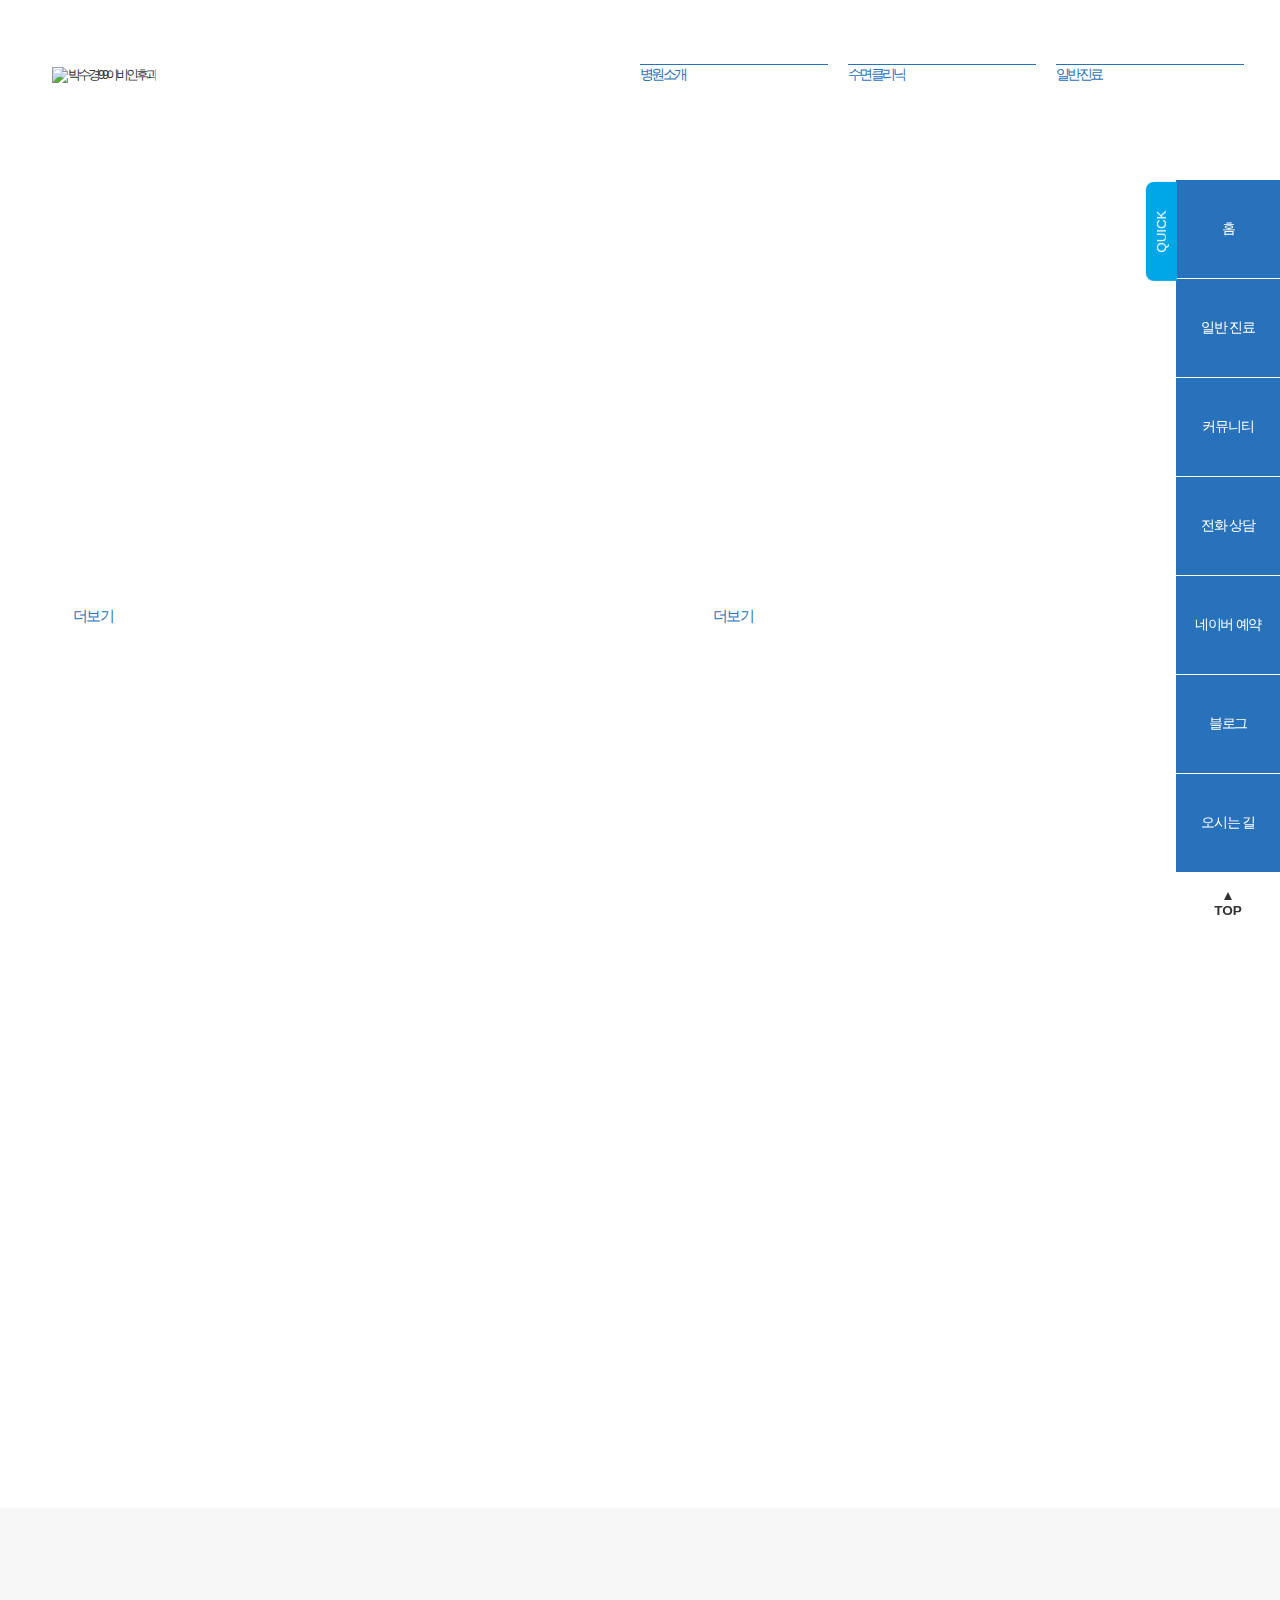
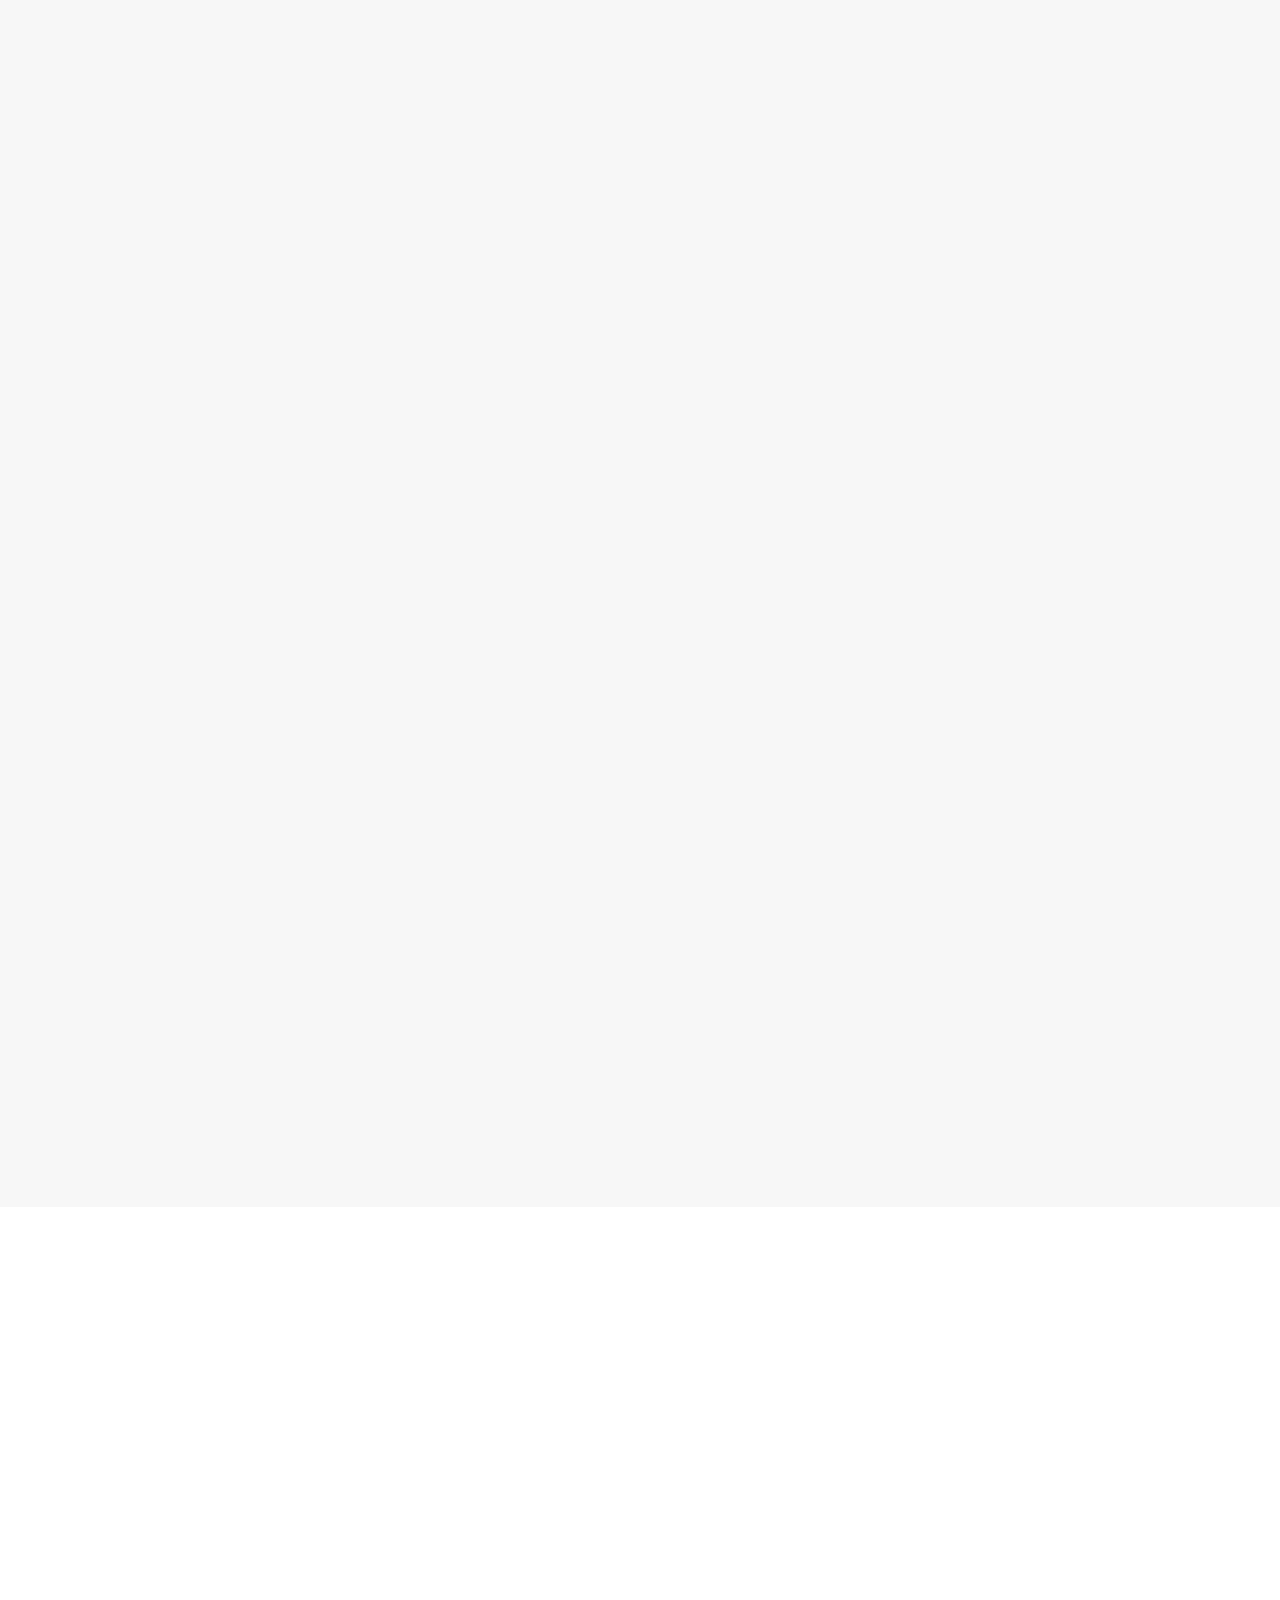
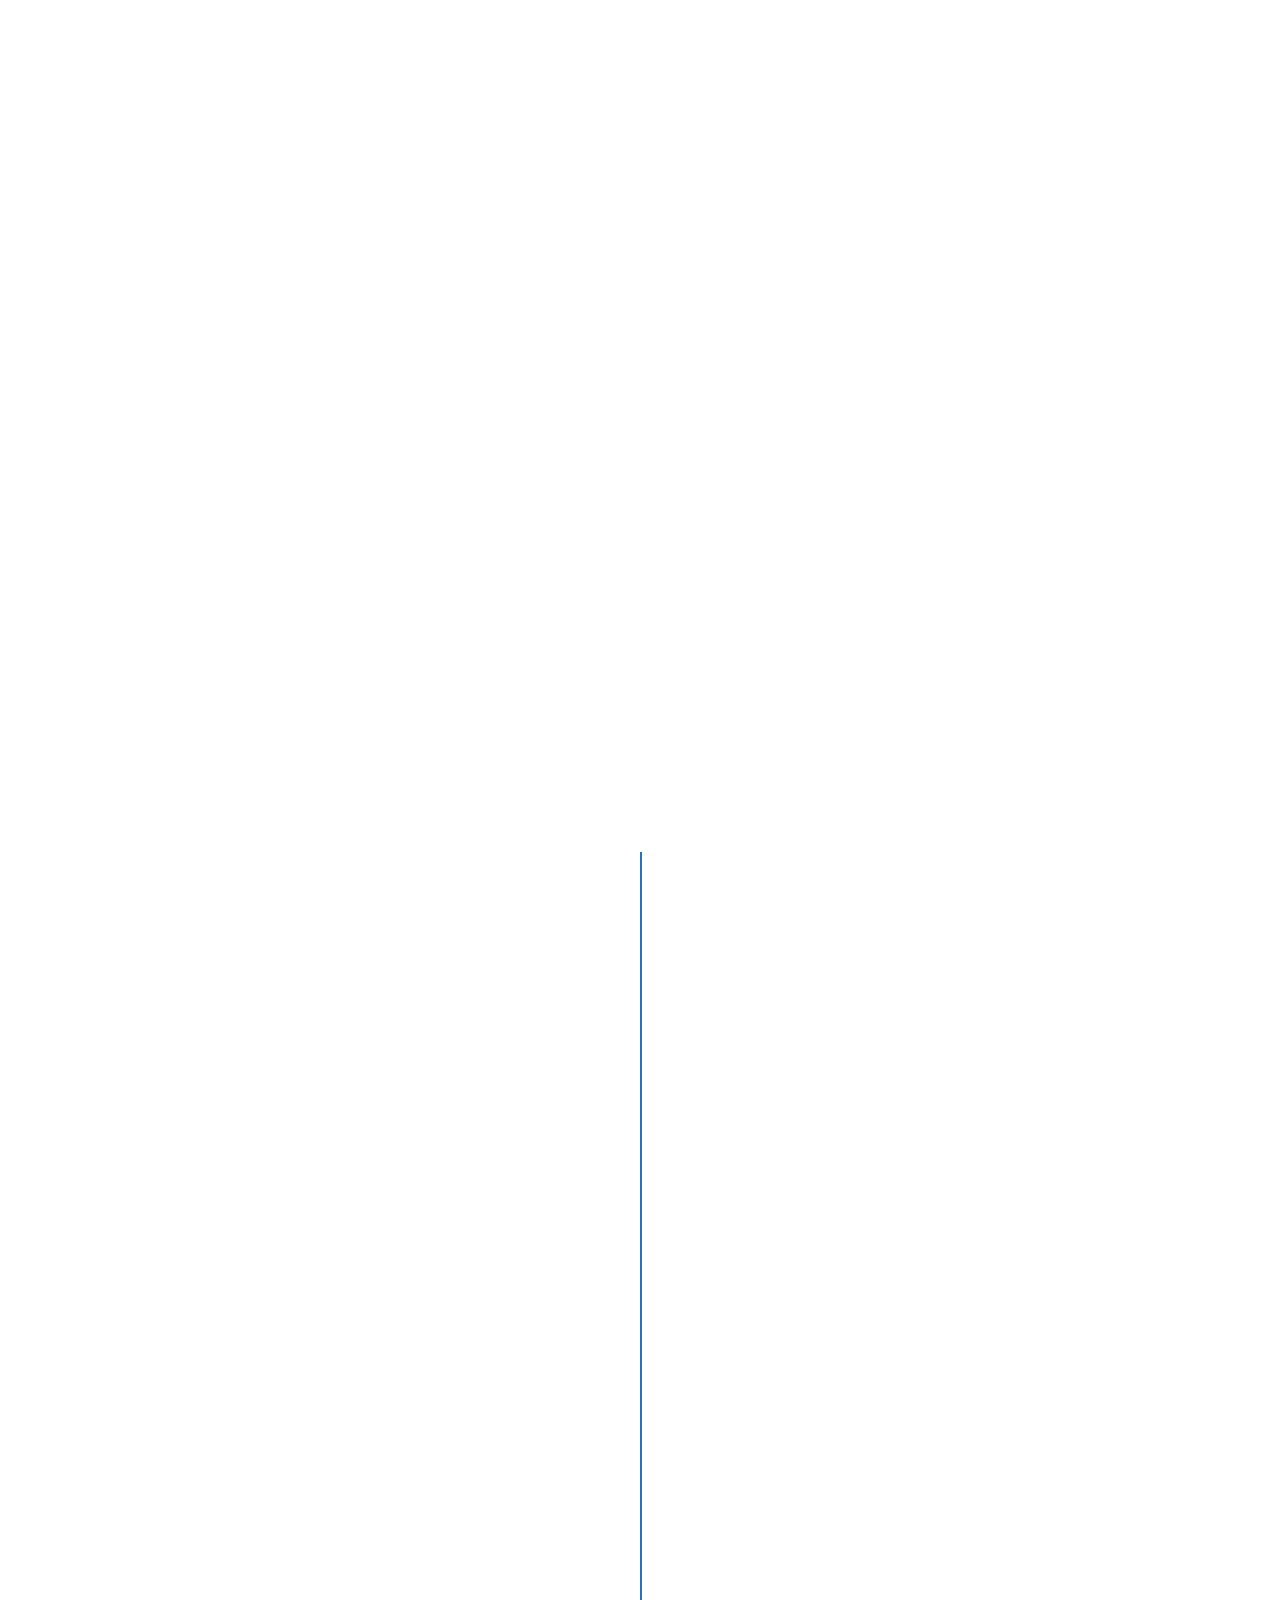
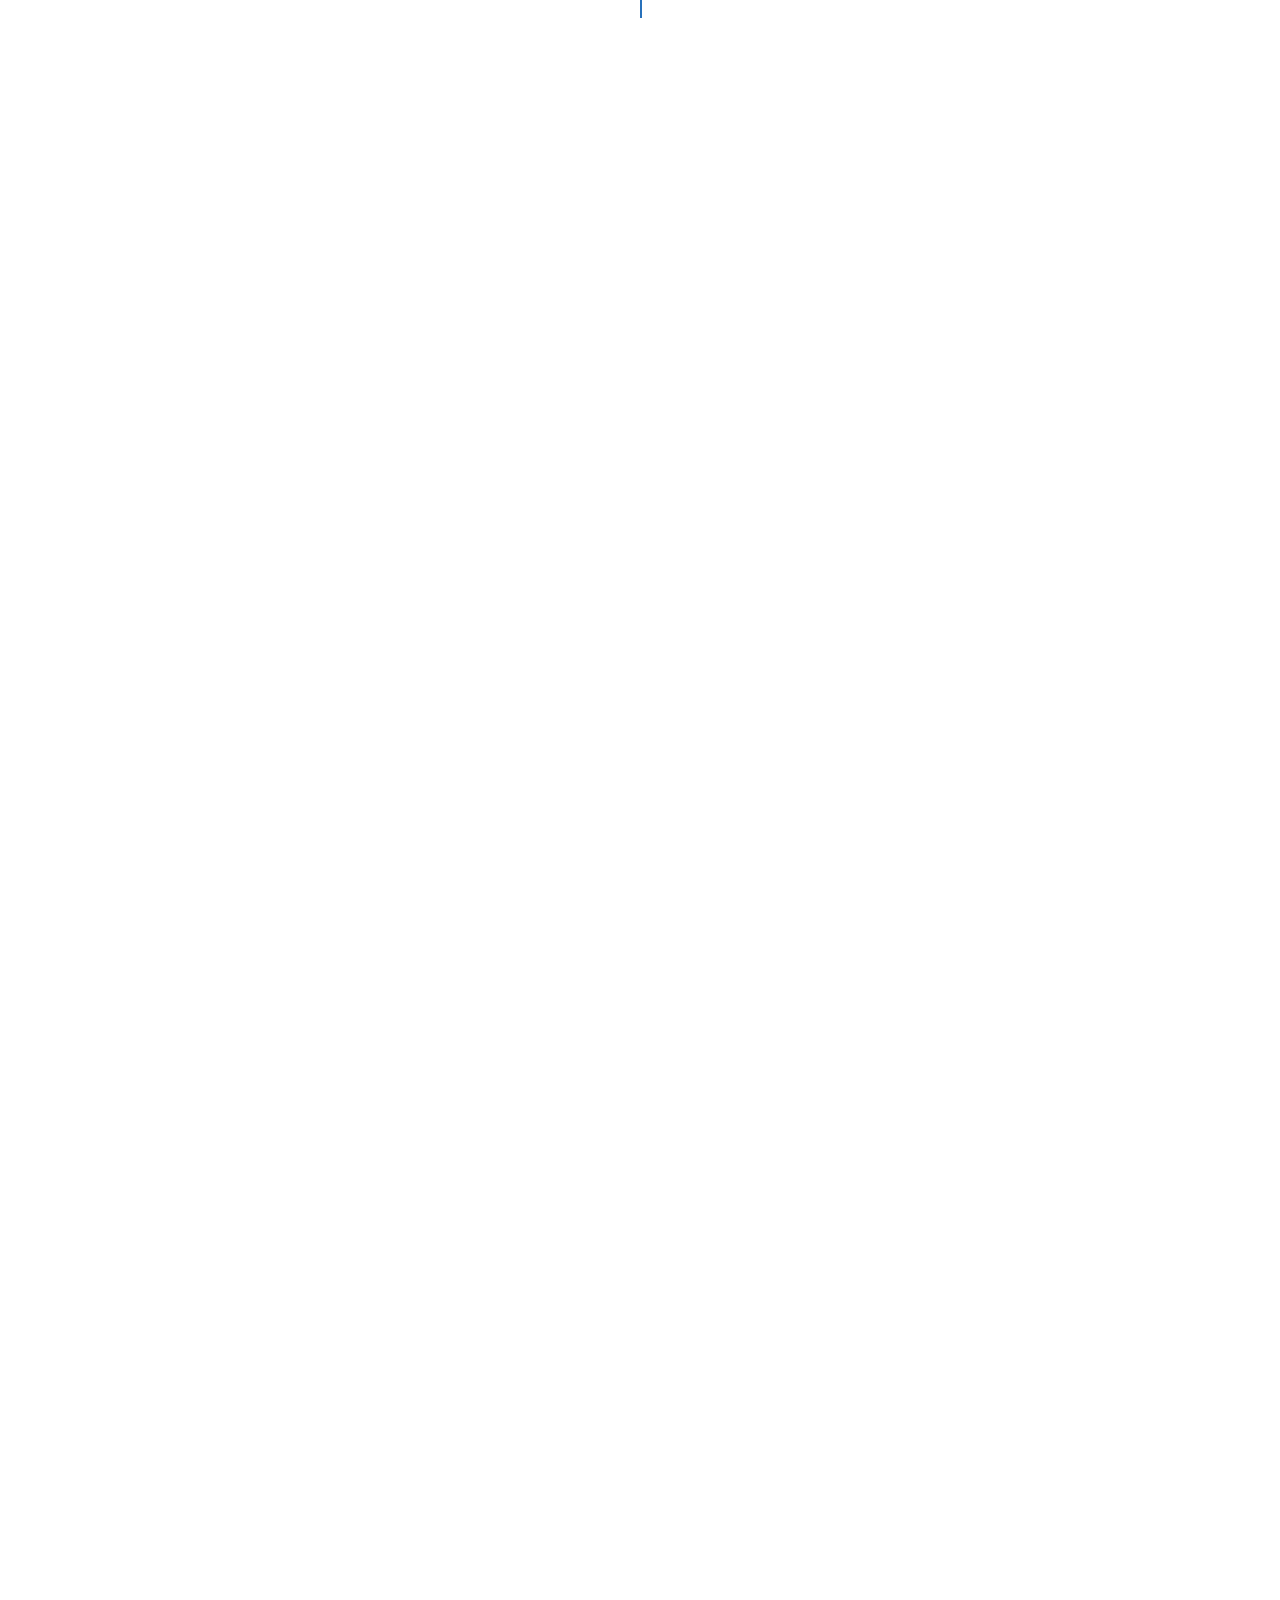
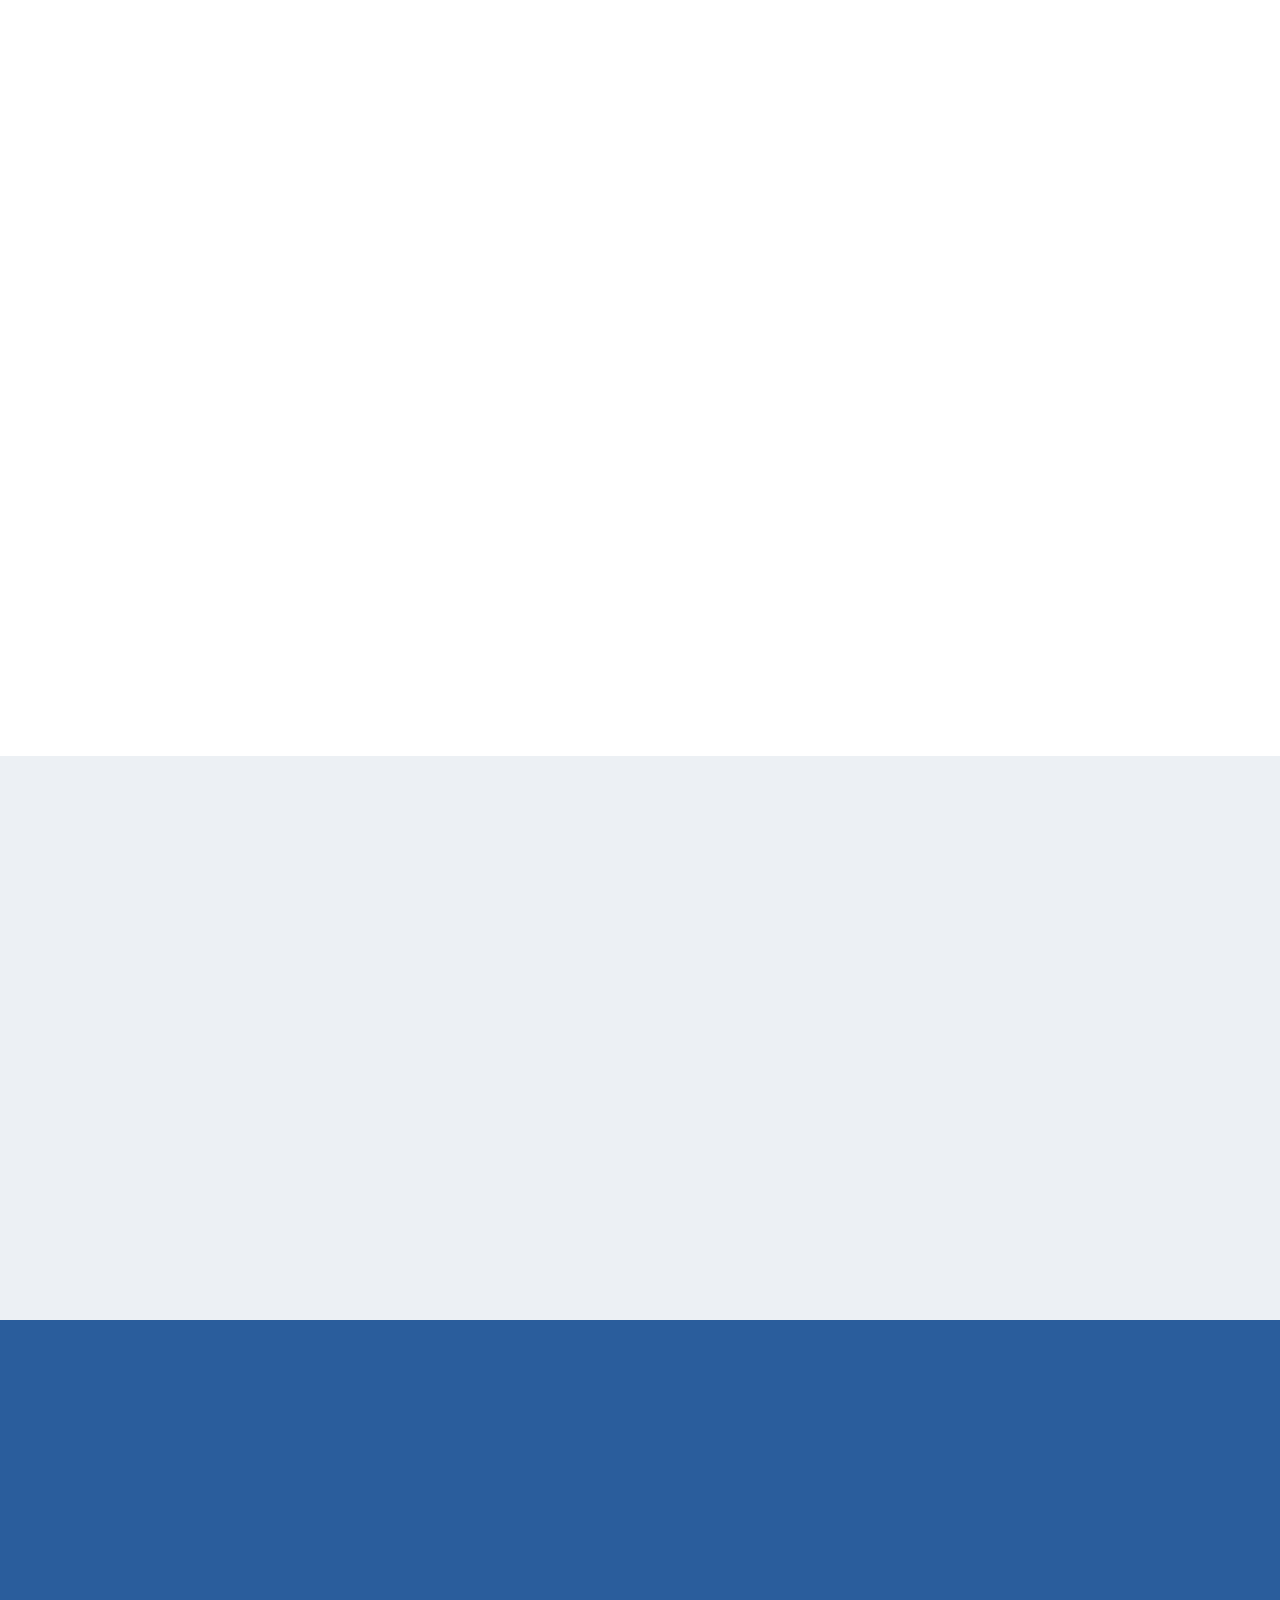
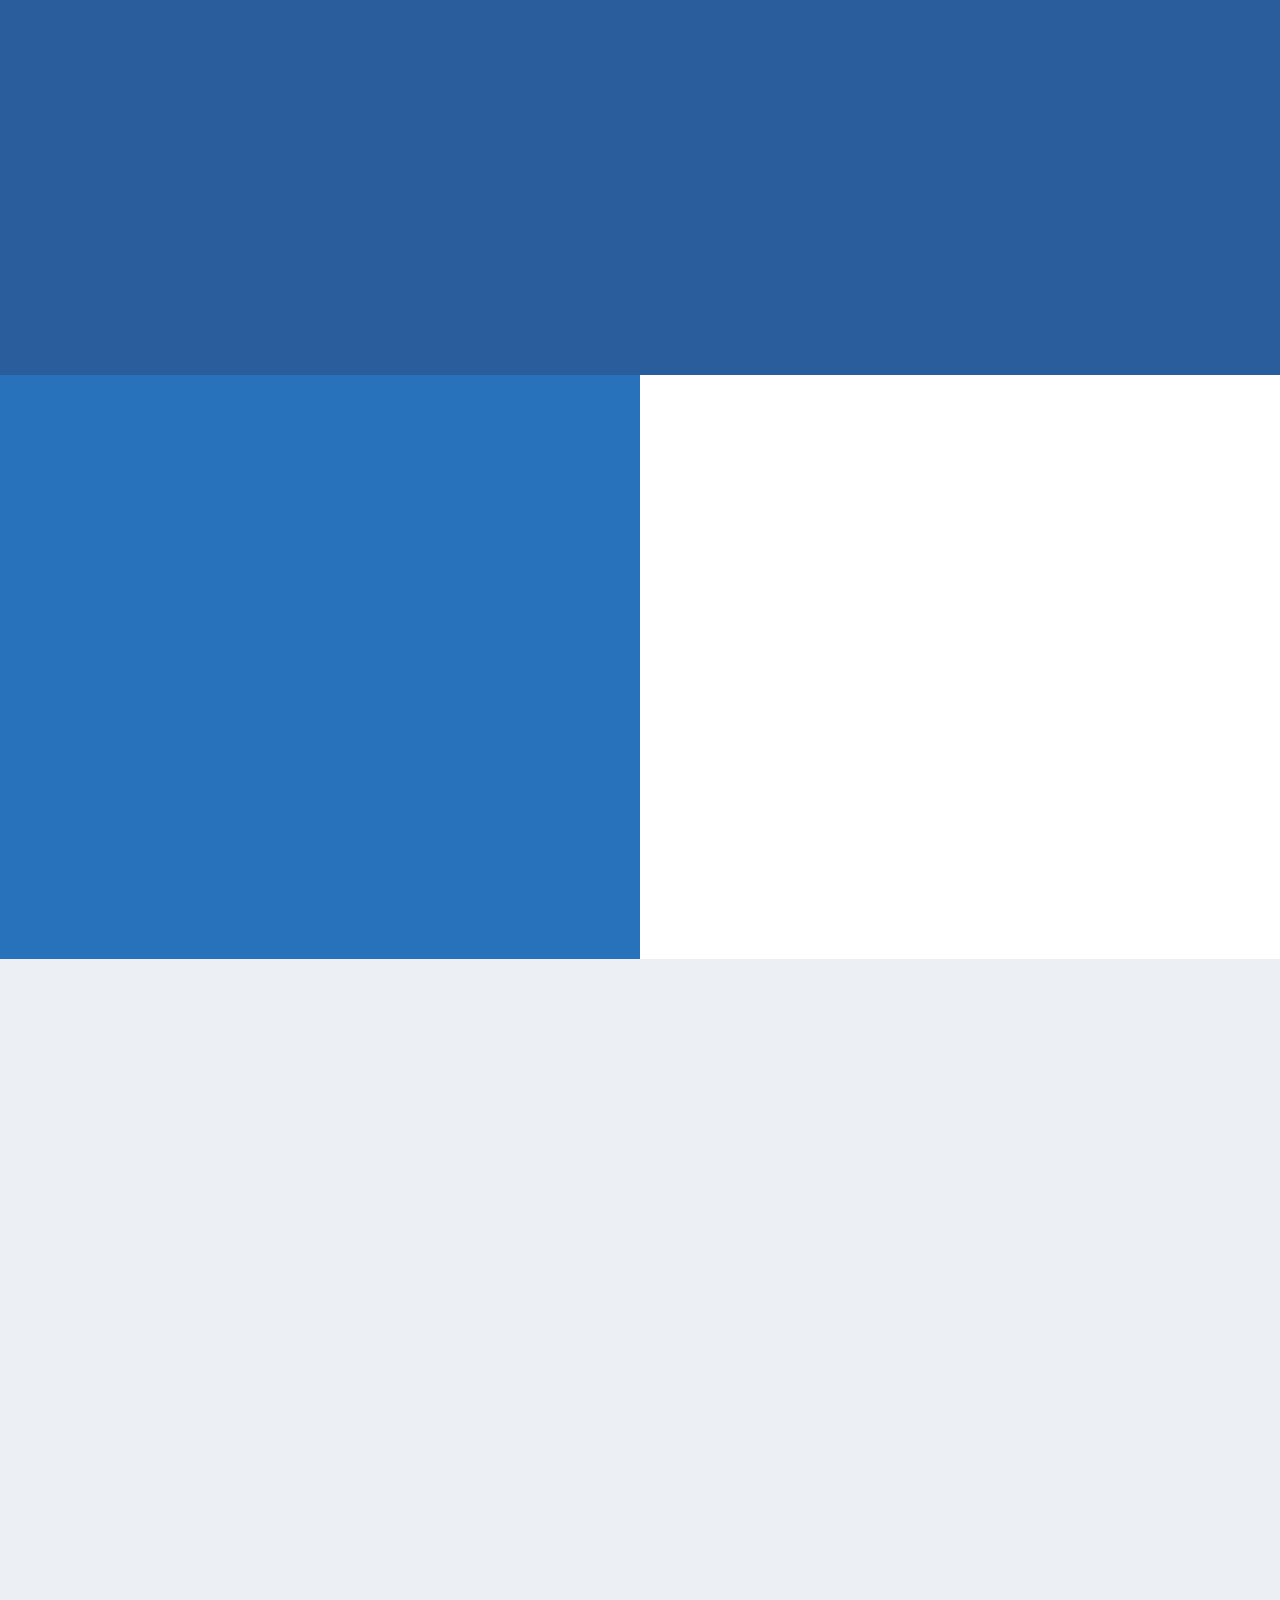
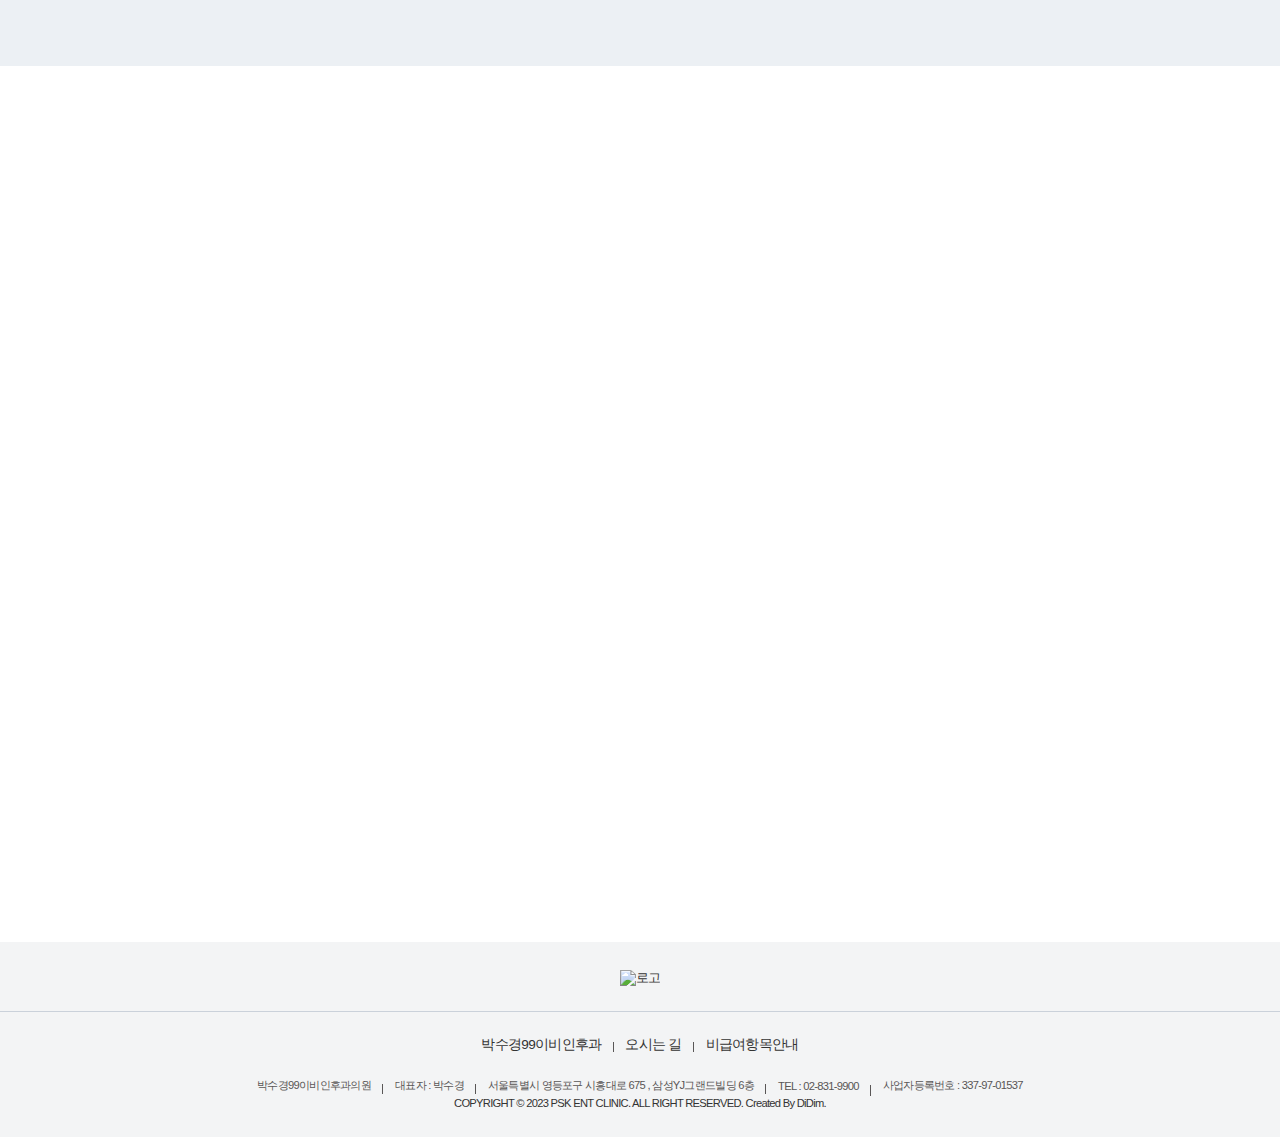
==== commit aec10240: "메뉴수정" ====
--- a/sub-01.html
+++ b/sub-01.html
@@ -8,11 +8,11 @@
       content="width=device-width, initial-scale=1, minimum-scale=1, maximum-scale=1, user-scalable=no"
     />
     <title>박수경99이비인후과</title>
+    <link rel="shortcut icon" type="image/x-icon" href="favicon.ico?">
     <link rel="stylesheet" type="text/css" href="https://cdn.jsdelivr.net/npm/slick-carousel@1.8.1/slick/slick.css"/>
     <!-- AOS 라이브러리 불러오기-->
     <link rel="stylesheet" href="https://unpkg.com/aos@2.3.1/dist/aos.css"> 
     <link rel="stylesheet" href="css/style.css" />
-    <link rel="stylesheet" href="css/sub.css" />
     <!-- jquery -->
     <script type="text/javascript" src="js/jquery.min.js"></script>
     <!-- html5shiv -->
@@ -29,12 +29,12 @@
   </head>
   <body>
     <header id="header">
-      <a class="logo" href="/psk99ent/index.html"><img src="img/h_logo.jpg" alt="박수경99이비인후과"/></a>
+      <a class="logo" href="/psk99ent/index.html" target="_blank"><img src="img/h_logo.jpg" alt="박수경99이비인후과"/></a>
       <nav id="nav">
         <ul>
-          <li><a href="">병원 소개</a></li>
-          <li><a href="/psk99ent/index.html">일반 진료</a></li>
-          <li><a href="/psk99ent/sub-01.html">수면 클리닉</a></li>
+          <li><a href="/psk99ent/index.html" target="_blank">병원 소개</a></li>
+          <li><a href="/psk99ent/index.html" target="_blank">수면 클리닉</a></li>
+          <li><a href="/psk99ent/sub-01.html" target="_blank">일반 진료</a></li>
         </ul>
       </nav>
       <div id="m_menu">
@@ -42,9 +42,9 @@
         <div class="menu">
           <div style="width: 25rem;">
             <ul>
-              <li><a href="">병원 소개 <img src="img/ico_right.png" alt=""></a></li>
-              <li><a href="">일반 진료 <img src="img/ico_right.png" alt=""></a></li>
-              <li><a href="">수면 클리닉 <img src="img/ico_right.png" alt=""></a></li>
+              <li><a href="/psk99ent/index.html" target="_blank">병원 소개 <img src="img/ico_right.png" alt=""></a></li>
+              <li><a href="/psk99ent/index.html" target="_blank">수면 클리닉 <img src="img/ico_right.png" alt=""></a></li>
+              <li><a href="/psk99ent/sub-01.html" target="_blank">일반 진료 <img src="img/ico_right.png" alt=""></a></li>
             </ul>            
           </div>
         </div>
@@ -53,27 +53,174 @@
     <div class="side_menu">
       <button class="click_btn">QUICK</button>
       <ul>
-        <li><a href="/psk99ent/index.html">홈</a></li>
-        <li><a href="/psk99ent/sub-01.html">수면 클리닉</a></li>
-        <li><a href="">커뮤니티</a></li>
-        <li><a href="">전화 상담</a></li>
-        <li><a href="">네이버 예약</a></li>
-        <li><a href="">블로그</a></li>
-        <li><a href="/psk99ent/index.html#map">오시는 길</a></li>
+        <li><a href="/psk99ent/index.html" target="_blank">홈</a></li>
+        <li><a href="/psk99ent/sub-01.html" target="_blank">일반 진료</a></li>
+        <li><a href="https://psk99ent.modoo.at/?link=wi317oo5" target="_blank">커뮤니티</a></li>
+        <li><a href="tel:028319900" target="_blank">전화 상담</a></li>
+        <li><a href="https://psk99ent.modoo.at/?link=6w48ctv2" target="_blank">네이버 예약</a></li>
+        <li><a href="https://psk99ent.modoo.at/" target="_blank">블로그</a></li>
+        <li><a href="/psk99ent/index.html#map" target="_blank">오시는 길</a></li>
       </ul>
       <button class="top_btn">▲<br>TOP</button>
     </div>
     <div id="container_wr">
-      <section id="sub01">
+      <section id="main01">
+        <div class="main_bg">
+          <a href="/psk99ent/index.html" class="main_con">
+            <div class="main_bg01">
+              <div class="txt_box">
+                <h2><b>이비인후과</b><br>일반진료</h2>
+                <p><b>비염 축농증 치료_</b>알레르기 검사,  면역치료, 수술</p>
+                <p><b>두경부 클리닉_</b>만성기침, 목이물감, 경부 종물</p>
+                <span class="more_btn">더보기</span>
+              </div>
+            </div>
+          </a>
+          <a href="/psk99ent/sub-01.html" class="main_con">
+            <div class="main_bg02">
+              <div class="txt_box">
+                <h2><b>수면</b><br>클리닉</h2>
+                <p>수면진료, 수면다원검사, 검사결과 확인까지-</p>
+                <p>원스톱으로 한번에!</p>
+                <span class="more_btn">더보기</span>
+              </div>
+            </div>
+          </a>
+        </div>
+      </section>  <!-- // main01 end-->
+      <section id="main02">
         <div class="ms_con">
-          <h2 data-aos="fade-up"><b>박수경99이비인후과는</b><br>수면클리닉</h3>
-          <p data-aos="fade-up" data-aos-delay="200">수면진료, 수면다원검사, 검사결과 확인까지-<br>원스톱으로 한번에!</p>
-        </div>
+          <h2 data-aos="fade-up"><b>박수경99이비인후과는</b><br>대학병원 수준으로 세심하게 진료합니다.</h3>
+        </div>
+      </section> <!-- // main02 end-->
+      <section id="main03">
+        <div class="contents">
+          <div class="pr_box" data-aos="fade-right">
+            <div class="img_box">
+              <img src="img/profile_img.png" alt="박수경원장">
+            </div>
+            <p>대표원장 <b>박 수 경</b></p>
+          </div>
+          <div class="ms_con" data-aos="fade-left">
+            <h2>안녕하세요.<br>박수경99이비인후과<br>대표원장 박수경입니다.</h2>
+            <ul>
+              <p><b>학력 및 경력</b></p>
+              <li>이화여자대학교 의학과 졸업</li>
+              <li>서울대학교 의학과 석사(면역학)</li>
+              <li>서울대학교 의학과 박사(뇌신경과학)</li>
+              <li>이대목동병원 이비인후과 전공의.전임의</li>
+              <li>서울대병원 이비인후과 이과 전임의</li>
+              <li>University of California San Diego 교환교수</li>
+              <li>한림대 강남성심병원 이비인후과 교수 2007-2023</li>
+            </ul>
+            <ul>
+              <p><b>학회 및 활동</b></p>
+              <li>보건복지부 선천성 난청검사및 보청기 지원사업  책임 및 자문교수  2019 - 2022</li>
+              <li>질병관리청 영유아건강건짐사업 청각부분 자문의원 2007 - 2022</li>
+              <li>보건복지부 신생아난청 조기진단사업 자문의원 2009 - 2018</li>
+              <li>대한청각회 신생아 및 영아 난청 조기진단 특위 위원장 2019 - 2022</li>
+              <li>대한청각학회 교육위원 2014 - 2022</li>
+              <li>대한이비인후과학회 수련위원 2019 - 2021</li>
+              <li>대한이과학회 공보위원 2020 - 2022</li>
+              <li>대한이비인후과 사회봉사 2019  - 현재</li>
+              <li>라파엘 인터네셔널 이사 : 몽골 난청조기진단사업 자문  </li>
+            </ul>
+            <ul>
+              <p><b>수상</b></p>
+              <li>대한청각학회 우수논문상 2007</li>
+              <li>대한청각회 50주년 공로상 2016</li>
+              <li>국무총리표창 2016</li>
+            </ul>
+          </div>
+        </div>
+      </section> <!-- // main03 end-->
+      <section id="main04">
+        <span class="num" data-aos="fade-up">01</span>
+        <h2 data-aos="fade-up" data-aos-delay="200">박수경99이비인후과<br><b>일반진료 과목</b></h2>
+        <p data-aos="fade-up"  data-aos-delay="400">박수경99이비인후과는 대학병원 수준으로 세심하고 꼼꼼하게, 실질적인 도움이 되도록 진료합니다.</p>
+        <div class="contents" data-aos="fade-up"  data-aos-delay="600">
+          <div class="clinic">
+            <div class="img_box">
+              <img src="img/clinic_img01.jpg" alt="난청보청기클리닉">
+              <div class="ms_con">
+                <p>난청·보청기 클리닉</p>
+                <ul>
+                  <li>- 청력검사/청각장애진단</li>
+                  <li>- 보청기</li>
+                </ul>
+              </div>
+            </div>
+            <div class="img_box">
+              <img src="img/clinic_img02.jpg" alt="어지럼증클리닉">
+              <div class="ms_con">
+                <p>어지럼증 클리닉</p>
+                <ul>
+                  <li>- 비디오안진, 프렌젤안경검사</li>
+                  <li>- 비디오두부충동검사</li>
+                  <li>- 자율신경계이상검사</li>
+                  <li>- 낮병동 입원 검사 및 수액치료</li>
+                </ul>
+              </div>
+            </div>
+            <div class="img_box">
+              <img src="img/clinic_img03.jpg" alt="알레르기비염클리닉">
+              <div class="ms_con">
+                <p>알레르기·비염 클리닉</p>
+                <ul>
+                  <li>- MAST검사, UniCAP검사</li>
+                  <li>- Full HD 내시경 검사 및 모니터링 시스템</li>
+                  <li>- 부비동, 비강, 안면부 3D  CT 검사</li>
+                  <li>- 후각검사, 미각검사</li>
+                  <li>- 하비갑개점막하절제술</li>
+                </ul>
+              </div>
+            </div>
+            <div class="img_box">
+              <img src="img/clinic_img04.jpg" alt="수액클리닉">
+              <div class="ms_con">
+                <p>수액 클리닉</p>
+                <ul>
+                  <li>- 어지러움 · 이명 수액</li>
+                  <li>- 감기몸살 피로회복 수액</li>
+                  <li>- 후두염 · 목소리 수액</li>
+                  <li>- 비타민C · 황산화 주사</li>
+                  <li>- 영양제(아미노산, 종합비타민) 주사</li>
+                </ul>
+              </div>
+            </div>
+          </div>
+        </div>
+      </section> <!-- // main04 end-->
+      <section id="main05">
+        <h2 data-aos="fade-up">왜,<br><b>박수경99이비인후과</b>인가요?</h2>
+        <div class="contents">
+          <div class="img_box" data-aos="fade-up">
+            <img src="img/why_img01.jpg" alt="사진">
+            <div class="ms_con">
+              <h3>대학병원 수준의<br><b>전문적인 진료</b></h3>
+              <p>9월 9일은 귀의 날입니다. 본 의원은 귀 질환을 보다 전문으로 진료합니다.<br>박수경99이비인후과는 정확한 진단을 위해 필요한 검사를 진행합니다.</p>
+            </div>
+          </div>
+          <div class="img_box img_box02" data-aos="fade-up">
+            <img src="img/why_img02.jpg" alt="사진">
+            <div class="ms_con">
+              <h3>환자를 가족처럼 생각하여<br><b>꼼꼼하고 세심하게 진료합니다</b></h3>
+              <p>환자를 내 가족처럼 생각하여 꼼꼼한 진단과 치료를 통해<br>박수경99이비인후과는 정확한 진단을 위해 필요한 검사를 진행합니다.</p>
+            </div>
+          </div>
+          <div class="img_box" data-aos="fade-up">
+            <img src="img/why_img03.jpg" alt="사진">
+            <div class="ms_con">
+              <h3>더불어 건강할 수 있도록<br><b>귀 질환 정책에 도움이 되는 병원</b></h3>
+              <p>방문하기 어려운 분들에게도 도움이 되도록, 봉사활동과 관련 정책에 참여하고<br>지역사회와 정부의 실질적인 도움을 받을 수 있도록 노력하겠습니다.</p>
+            </div>
+          </div>
+        </div>      
       </section>
-      <section id="sub02">
-        <span class="num" data-aos="fade-up">01</span>
-        <h2 data-aos="fade-up">다양한 수면장애의<br><b>원인과 증상</b></h2>
-        <p data-aos="fade-up">수면장애의 원인은 다양합니다. 수면장애 문제가 1개월 이상 지속될 시 <br>수면검사 클리닉에서 정확한 수면장애의 원인을 규명하고 적절한 치료를 받는 것이 좋습니다.</p>
+      <section id="main06">
+        <span class="num" data-aos="fade-up">02</span>
+        <h2 data-aos="fade-up">박수경99이비인후과<br><b>수면클리닉</b></h2>
+        <p data-aos="fade-up">수면질환은 깊은 잠을 방해하고 수면의 질을 저하시켜 피로, 집중력 저하, 무기력 등 일상생활에 지장을 줍니다.<br>코골이, 수면무호흡증, 이갈이 등이 가장 대표적인 수면장애 질환입니다.</p>
         <div class="contents" data-aos="fade-up">
           <h3>수면장애 질환</h3>
           <div class="clinic">
@@ -109,94 +256,15 @@
             </div>
           </div>
         </div>
-      </section>
-      <section id="sub03">
-        <span class="num" data-aos="fade-up">02</span>
-        <h2 data-aos="fade-up">코 고는 사람 중 절반 이상이 겪는<br><b>수면무호흡증이란?</b></h2>
-        <p data-aos="fade-up">수면무호흡증은 ‘자는 동안 숨쉬기를 멈추는 증상’을 말합니다.<br>수면무호흡증은 폐쇄형, 중추형, 혼합형 3가지로 구분하는데, 이중 폐쇄형이 가장 흔합니다.</p>
-        <div class="contents">
-          <div class="clinic">
-            <div class="img_box" data-aos="fade-right" data-aos-delay="300">
-              <img src="img/sub/sub_img02.png" alt="정상적인 수면상태">
-              <div class="ms_con">
-                <p>정상적인 수면상태</p>
-              </div>
-            </div>
-            <div class="img_box img_box02" data-aos="fade-left" data-aos-delay="300">
-              <img src="img/sub/sub_img03.png" alt="수면무호흡증 상태">
-              <div class="ms_con">
-                <p><b>수면무호흡증 상태</b></p>
-              </div>
-            </div>
-          </div>
-          <div class="graph">
-            <h3 data-aos="fade-up">수면무호흡증이 오게 되면<br><b>혈압, 심근경색, 뇌출혈</b> 같은 질환의 이환율이 올라갑니다.</h3>
-            <div class="graph_box" data-aos="fade-up">
-              <p>산소 공급이 떨어지게 됩니다.<br>혈중 산소포화도가<br>90% 이하면 저산소증을 보이고<br>85% 이하면 심혈관 및 뇌혈관계에 영향을 주며,<br>80% 이하면 당장 치료받으시기를 권유합니다.<br>74% 이하면 입술이 파래지는 청색증이 올 수 있으며<br>69% 이하면 기절할 위험이 있습니다.<br>50%대에서는 사망에 이를 수도 있어 매우 위험합니다.</p>
-              <img src="img/sub/sub_img04.png" alt="그래프">
-            </div>
-          </div>
-        </div>
-      </section> <!-- // sub03 end-->
-      <section id="sub04">
-        <span class="num" data-aos="fade-up">03</span>
-        <h2 data-aos="fade-up">박수경99이비인후과<br><b>수면무호흡증 치료방법</b></h2>
-        <p data-aos="fade-up">수면무호흡증 치료에는 자세치료와 양압기치료가 있습니다.<br>수면검사센터에서 폐쇄성 수면무호흡증으로 진단 받을 경우, 프리미엄 양압기를 처방해드립니다. </p>
-        <div class="contents">
-          <div class="clinic">
-            <div class="img_box" data-aos="fade-right">
-              <img src="img/sub/sub_img05.png" alt="수술적치료">
-              <div class="ms_con">
-                <p>수술적 치료</p>
-              </div>
-            </div>
-            <div class="img_box" data-aos="fade-left">
-              <img src="img/sub/sub_img06.png" alt="양압기치료">
-              <div class="ms_con">
-                <p>양압기 치료</p>
-              </div>
-            </div>
-          </div>
-        </div>
-      </section> <!-- // sub04 end-->
-      <section id="sub05">
-        <h2 data-aos="fade-up">왜?<br><b>박수경99이비인후과 수면클리닉</b>인가요?</h2>
-        <p data-aos="fade-up" data-aos-delay="300">박수경99참이비인후과는 이비인후과 전문의 대표원장이 직접 진료합니다.<br>다양한 수면장애 발생 원인을 이해하고 다룰 수 있는 임상 경험이 풍부한 전문의의 전문적인 치료가 필요합니다.</p>
-        <div class="contents">
-          <div class="clinic">
-            <div class="img_box" data-aos="fade-up" data-aos-delay="500">
-              <img src="img/sub/sub_img07.png" alt="사진">
-              <div class="ms_con">
-                <span>1</span>
-                <p>이비인후화 전문의 원장의<br>섬세한 맞춤 진료</p>
-              </div>
-            </div>
-            <div class="img_box" data-aos="fade-up" data-aos-delay="700">
-              <img src="img/sub/sub_img08.png" alt="사진">
-              <div class="ms_con">
-                <span>2</span>
-                <p>프리미엄 양압기로<br>병행 치료</p>
-              </div>
-            </div>
-            <div class="img_box" data-aos="fade-up" data-aos-delay="900">
-              <img src="img/sub/sub_img09.png" alt="사진">
-              <div class="ms_con">
-                <span>3</span>
-                <p>최적의 수면 환경을 위한<br>쾌적하고 아늑한 검사실</p>
-              </div>
-            </div>
-          </div>
-        </div>
-      </section>
-      <section id="sub06">
-        <span class="num" data-aos="fade-up">04</span>
-        <h2 data-aos="fade-up" data-aos-delay="300">박수경99이비인후과<br><b>수면다원검사</b></h2>
-        <p data-aos="fade-up" data-aos-delay="700">수면다원검사는 다양한 수면질환을 진단하는 필수적 검사입니다.<br>박수경99이비인후과의 수면클리닉은 수면전문의 인력, 수면다원검사 시설로<br>정확한 진단과 편리한 원스톱 서비스를 약속드립니다.</p>
+      </section> <!-- // main06 end-->
+      <section id="main07">
+        <h2 data-aos="fade-up">수면질환 진단을 위한 표준검사<br><b>수면다원검사</b></h2>
+        <p data-aos="fade-up">수면다원검사는 다양한 수면질환을 진단하는 필수적 검사입니다.<br>박수경99이비인후과의 수면클리닉은 수면전문의 인력, 수면다원검사 시설로<br>정확한 진단과 편리한 원스톱 서비스를 약속드립니다.</p>
         <div class="contents">
           <div class="scroll_banner">
             <div class="ms_con">
               <h3 data-aos="fade-up">수면다원검사란?</h3>
-              <p data-aos="fade-up" data-aos-delay="300">수면다원검사는 코골이, 수면무호흡증, 기면증, 수면 중 이상행동 등<br>대부분 수면질환의 진단을 위해 꼭 필요한 표준검사입니다.</p>
+              <p  data-aos="fade-up">수면다원검사는 코골이, 수면무호흡증, 기면증, 수면 중 이상행동 등<br>대부분 수면질환의 진단을 위해 꼭 필요한 표준검사입니다.</p>
             </div>
           </div>
         </div>
@@ -238,137 +306,30 @@
           </ul>
         </div>
       </section>
-      <div id="sub07">
-        <h2 data-aos="fade-up"><b>건강보험</b> 적용 항목</h2>
-        <div class="contents">
-          <div class="li_box">
-            <div class="txt_box" data-aos="fade-right">
-              <div class="title">
-                <span>1</span>
-                <p><b>코골이·수면무호흡증 관련</b> 수면다원검사</p>
-              </div>
-              <div class="sub_txt">
-                <p>코골이나 수면무호흡증 등의 수면과 관련된 증상이 있는 환자가 <br>진료 및 검사에서 특정 이상 소견을 보이는 경우.</p>
-                <span>*불면증, 하지불안증후군, 기타 수면장애 관련 수면다원검사는 <br>건강보험이 적용되지 않습니다.</span>
-              </div>
-            </div>
-            <div class="cel_box" data-aos="fade-left">
-              <ul>
-                <li><span>일반보험</span></li>
-                <li><span>보호 1종</span></li>
-                <li><span>보호 2종</span></li>
-                <li><span>소아<sub>(15세 이하)</sub></span></li>
-              </ul>
-              <ul class="fcb">
-                <li><span><b>130,960</b>원</span></li>
-                <li><span><b>0</b>원</span></li>
-                <li><span><b>63,570</b>원</span></li>
-                <li><span><b>32,740</b>원<sub></sub></span></li>
-              </ul>
-            </div>
-          </div>
-          <div class="li_box">
-            <div class="txt_box" data-aos="fade-right">
-              <div class="title">
-                <span>2</span>
-                <p><b>기면증·과수면증 관련</b> 수면다원검사</p>
-              </div>
-              <div class="sub_txt">
-                <p>기면증이나 과수면증 관련 증상 설문 [ESS score]가 <br>10점 이상이며, 기면증 및 과수면증 증상이 동반된 경우.</p>
-                <span>*불면증, 하지불안증후군, 기타 수면장애 관련 수면다원검사는 <br>건강보험이 적용되지 않습니다.</span>
-              </div>
-            </div>
-            <div class="cel_box" data-aos="fade-left">
-              <ul>
-                <li><span>일반보험</span></li>
-                <li><span>보호 1종</span></li>
-                <li><span>보호 2종</span></li>
-                <li><span>소아<sub>(15세 이하)</sub></span></li>
-              </ul>
-              <ul class="fcb">
-                <li><span><b>130,960</b>원</span></li>
-                <li><span><b>0</b>원</span></li>
-                <li><span><b>63,570</b>원</span></li>
-                <li><span><b>32,740</b>원<sub></sub></span></li>
-              </ul>
-            </div>
-          </div>
-          <div class="li_box">
-            <div class="txt_box" data-aos="fade-right">
-              <div class="title">
-                <span>3</span>
-                <p><b>기면증·과수면증 관련</b> 다중수면잠복기검사</p>
-              </div>
-              <div class="sub_txt">
-                <p>수면다원검사 급여기준에 따라 시행한 수면다원검사에서 <br>7시간 이상의 총 검사 시간이 확인된 환자를 대상으로 시행.</p>
-                <span>*기면증 또는 특발성 과다수면증의 진단 목적 이외로 <br>검사를 시행하는 경우, 건강보험이 적용되지 않습니다.</span>
-              </div>
-            </div>
-            <div class="cel_box" data-aos="fade-left">
-              <ul>
-                <li><span>일반보험</span></li>
-              </ul>
-              <ul class="fcb">
-                <li><span><b>85,340</b>원</span></li>
-              </ul>
-            </div>
-          </div>
-          <div class="li_box">
-            <div class="txt_box" data-aos="fade-right">
-              <div class="title">
-                <span>4</span>
-                <p><b>양압기</b> 수면다원검사 (양압적정검사)</p>
-              </div>
-              <div class="sub_txt">
-                <p>수면무호흡증 확진 후 양압적정검사를 받는 경우 <br>[ 양압기 + 수면다원검사 = 양압적정검사 ]</p>
-                <span>*단순 코골음은 비급여 대상입니다.</span>
-              </div>
-            </div>
-            <div class="cel_box" data-aos="fade-left">
-              <ul>
-                <li><span>일반보험</span></li>
-              </ul>
-              <ul class="fcb">
-                <li><span><b>130,960</b>원</span></li>
-              </ul>
-            </div>
-          </div>
-          <div class="li_box">
-            <div class="txt_box" data-aos="fade-right">
-              <div class="title">
-                <span>5</span>
-                <p><b>양압기</b> 렌탈</p>
-              </div>
-              <div class="sub_txt">
-                <p>양압기 렌탈 초기 3개월(순응기간)은 모든 환자에게 적용되며, <br>이 기간 동안 4시간 이상 사용이 70% 이상인 경우<br>3개월 단위로 연장 가능합니다.</p>
-              </div>
-            </div>
-            <div class="cel_box l_cel_box" data-aos="fade-left">
-              <ul>
-                <li><span></span><sub>　</sub><sub>　</sub></li>
-                <li><span>자동형</span></li>
-                <li><span>지속형</span></li>
-                <li><span>이중형</span></li>
-                <li><span>마스크</span></li>
-              </ul>
-              <ul class="fcb">
-                <li><span></span><sub>(순응통과시)</sub><sub></sub></li>
-                <li><span>월 <b>17,800</b>원</span></li>
-                <li><span>월 <b>15,200</b>원</span></li>
-                <li><span>월 <b>25,200</b>원</span></li>
-                <li><span>월 <b>19,000</b>원</span></li>
-              </ul>
-              <ul>
-                <li><span></span><sub></sub><sub>순응기간</sub></li>
-                <li><span>월 <b>44,500</b>원</span></li>
-                <li><span>월 <b>38,000</b>원</span></li>
-                <li><span>월 <b>63,000</b>원</span></li>
-                <li><span>연 1회 보험적용</span></li>
-              </ul>
-            </div>
-          </div>
-        </div>
-      </div>
+      <section id="main08">
+        <div class="inner">
+          <div class="text_box">
+            <div class="inner_box" data-aos="fade-right">
+              <h2>박수경99이비인후과<br><b>둘러보기</b></h2>
+              <p>박수경99이비인후과는 <br>환자에게 쾌적하고 편리한 환경을 제공함으로써 <br>최상의 치료를 돕도록 설계하였습니다.</p>
+              <div class="slide_arrow">
+              <div class="prev"><img src="img/arrow-left.png" alt="이전"></div>
+              <div class="next"><img src="img/arrow-right.png" alt="다음"></div>
+              </div>
+            </div>
+          </div>
+          <div class="content">
+            <div class="slide" data-aos="fade-left" data-aos-delay="400">
+              <img src="img/slide_img01.jpg" alt="대기실">
+              <img src="img/slide_img02.jpg" alt="호흡기치료실">
+              <img src="img/slide_img03.jpg" alt="접수대">
+              <img src="img/slide_img01.jpg" alt="대기실">
+              <img src="img/slide_img02.jpg" alt="호흡기치료실">
+              <img src="img/slide_img03.jpg" alt="접수대">
+            </div>
+          </div>
+        </div>
+      </section>
       <section id="main_form">
         <div class="inner">
           <h2  data-aos="fade-up">빠른 상담</h2>
@@ -432,9 +393,9 @@
         <img src="img/f_logo.jpg" alt="로고">
         <div class="f_top">
           <ul>
-            <li><a href="#">박수경99이비인후과</a></li>
-            <li><a href="#map">오시는 길</a></li>
-            <li><a href="#">비급여항목안내</a></li>
+            <li><a href="/psk99ent/index.html" target="_blank">박수경99이비인후과</a></li>
+            <li><a href="/psk99ent/index.html#map" target="_blank">오시는 길</a></li>
+            <li><a href="https://psk99ent.modoo.at/?link=7wjfb8da" target="_blank">비급여항목안내</a></li>
           </ul>
         </div>
         <div class="f_btm">
--- a/css/style.css
+++ b/css/style.css
@@ -1708,5 +1708,13 @@
   margin-top:0.5rem
 }
 
-
-
+@media all and (max-width: 660px) {
+  #footer .f_btm ul {
+    display:block;
+  }
+
+  #footer .f_btm ul li::after {
+    display: none;
+  }
+}
+
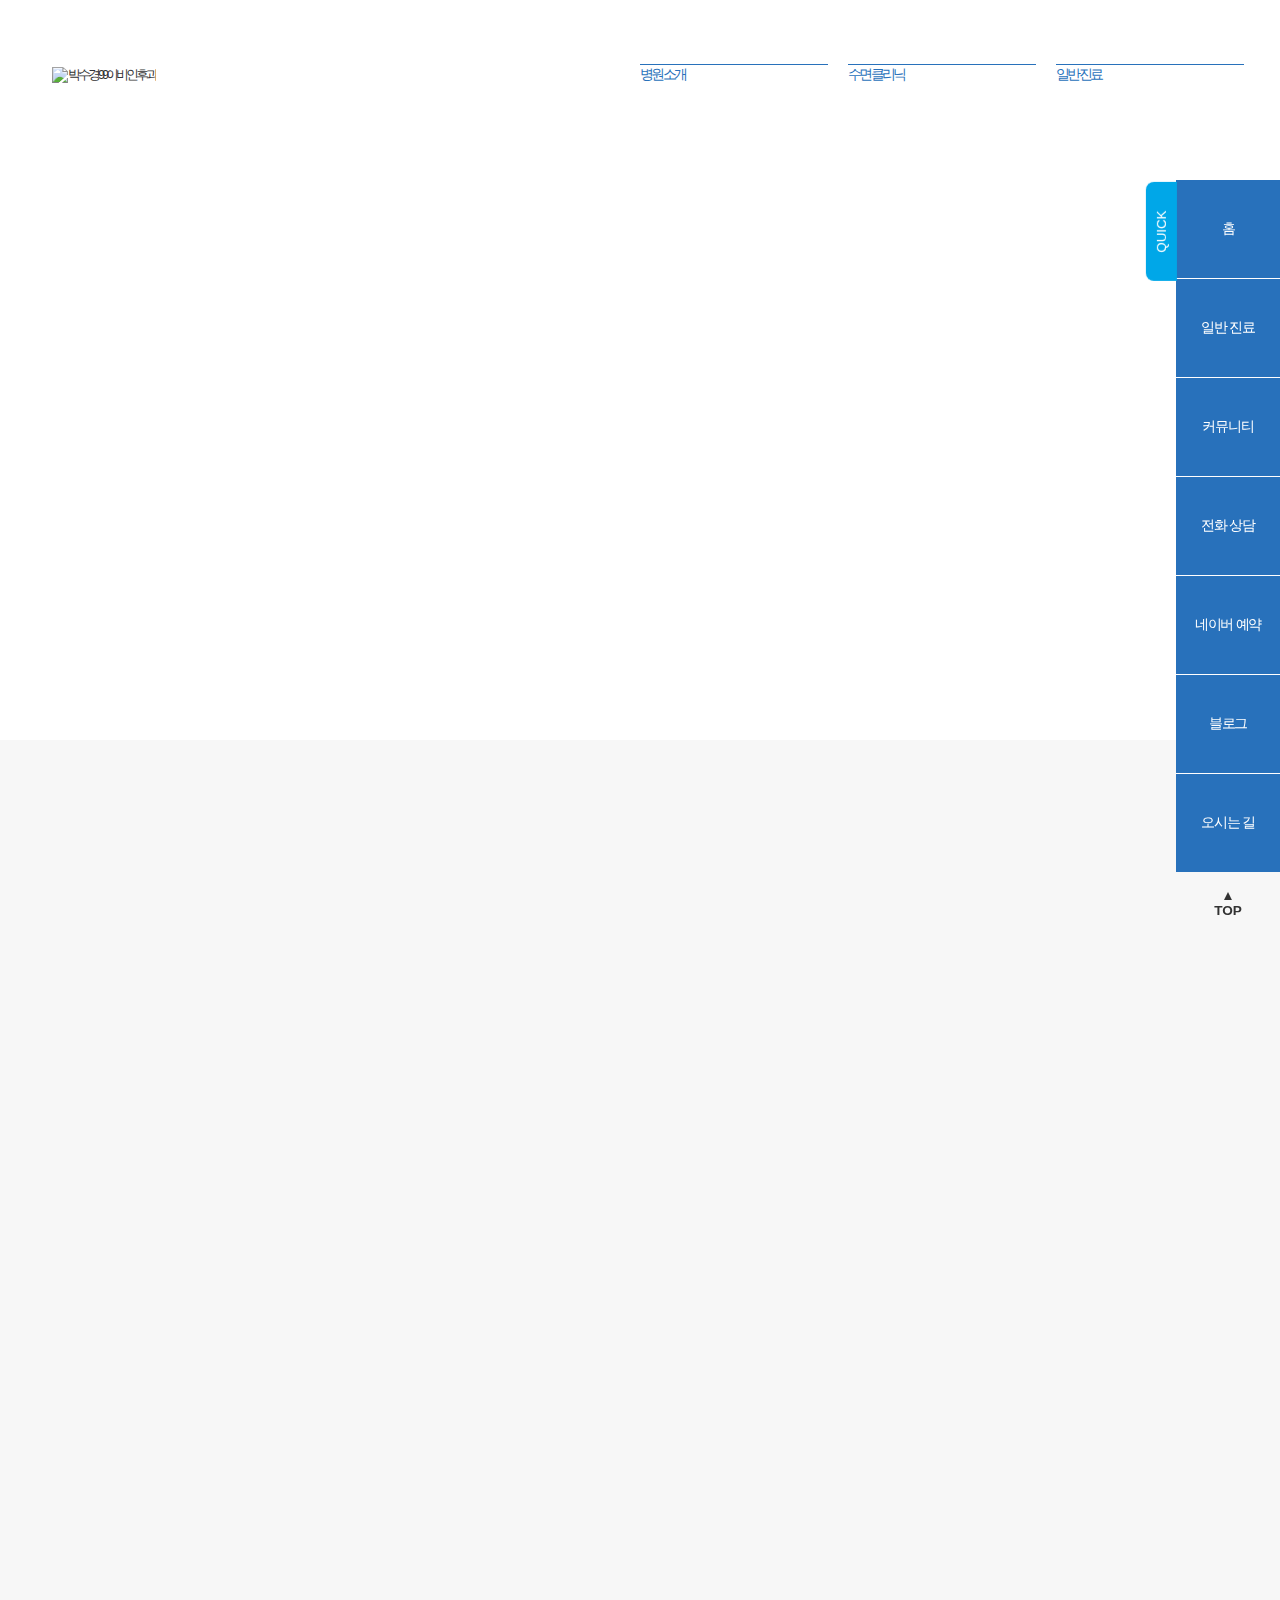
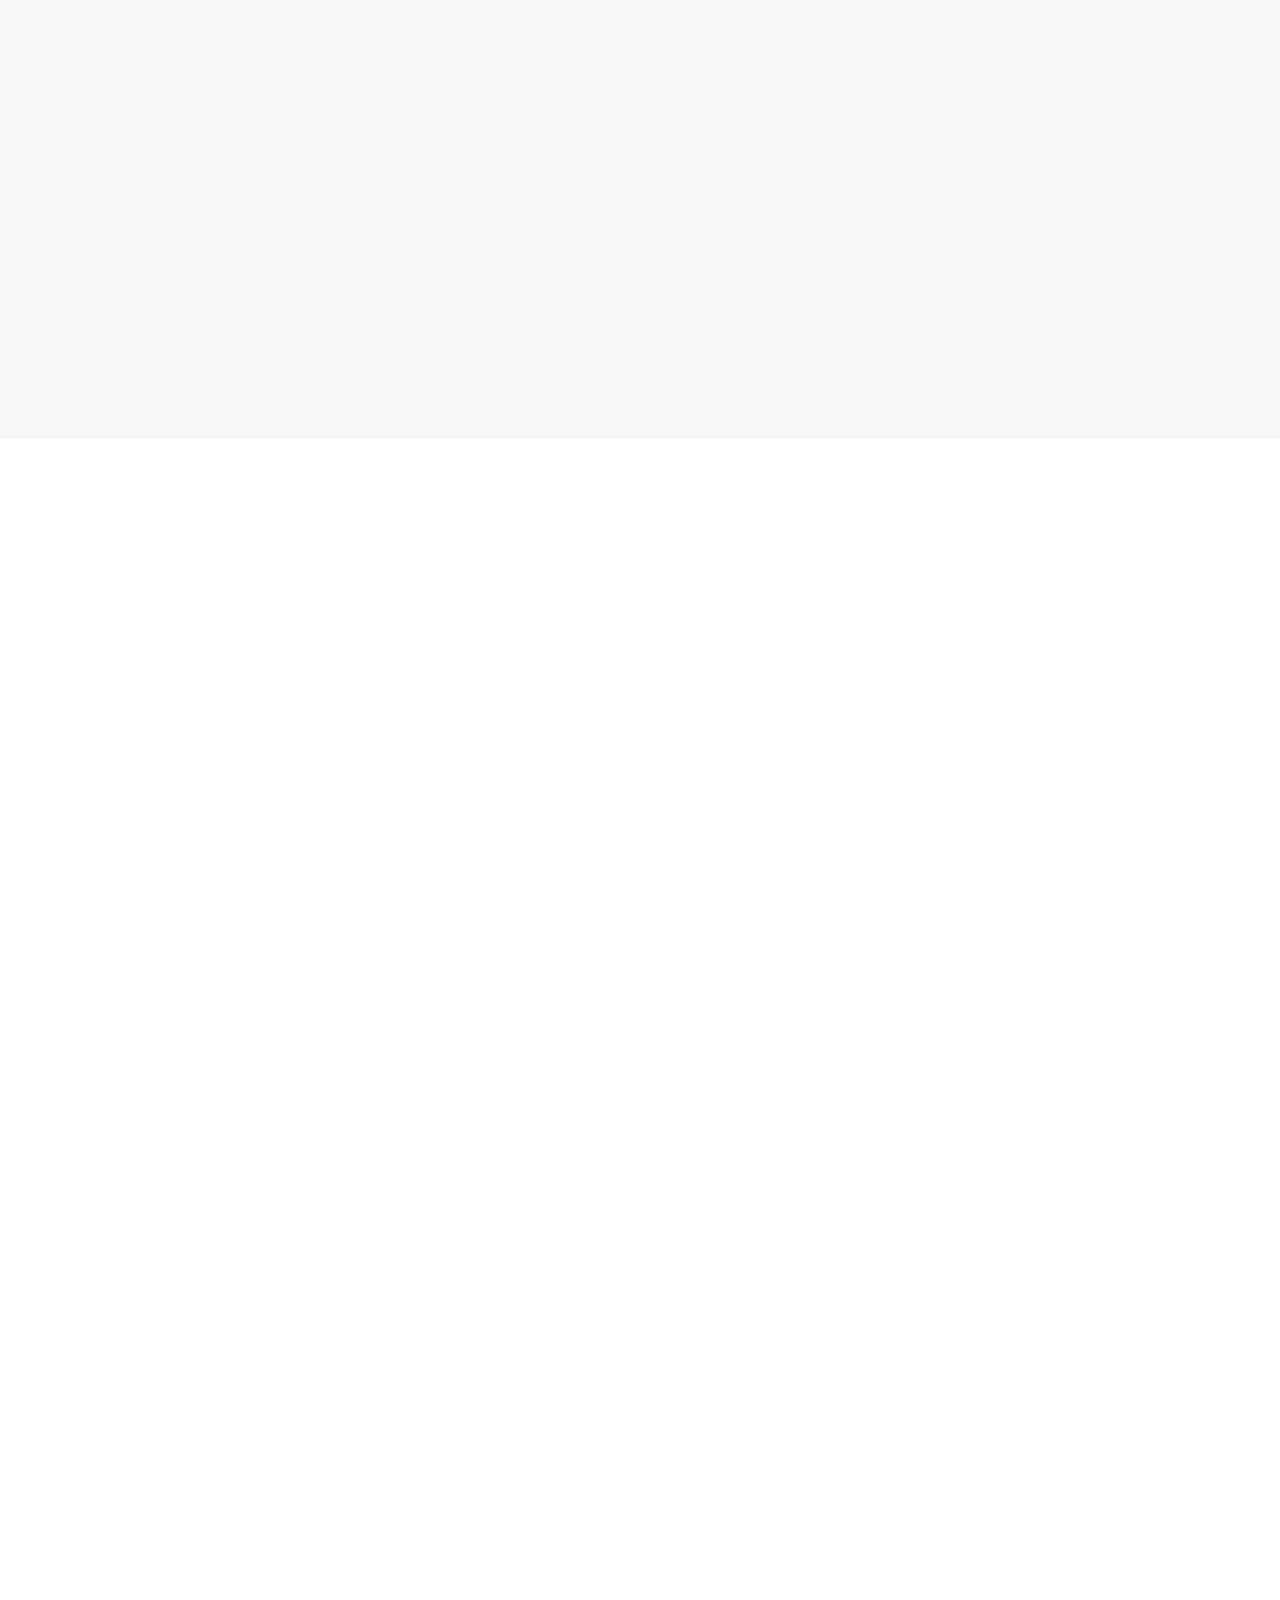
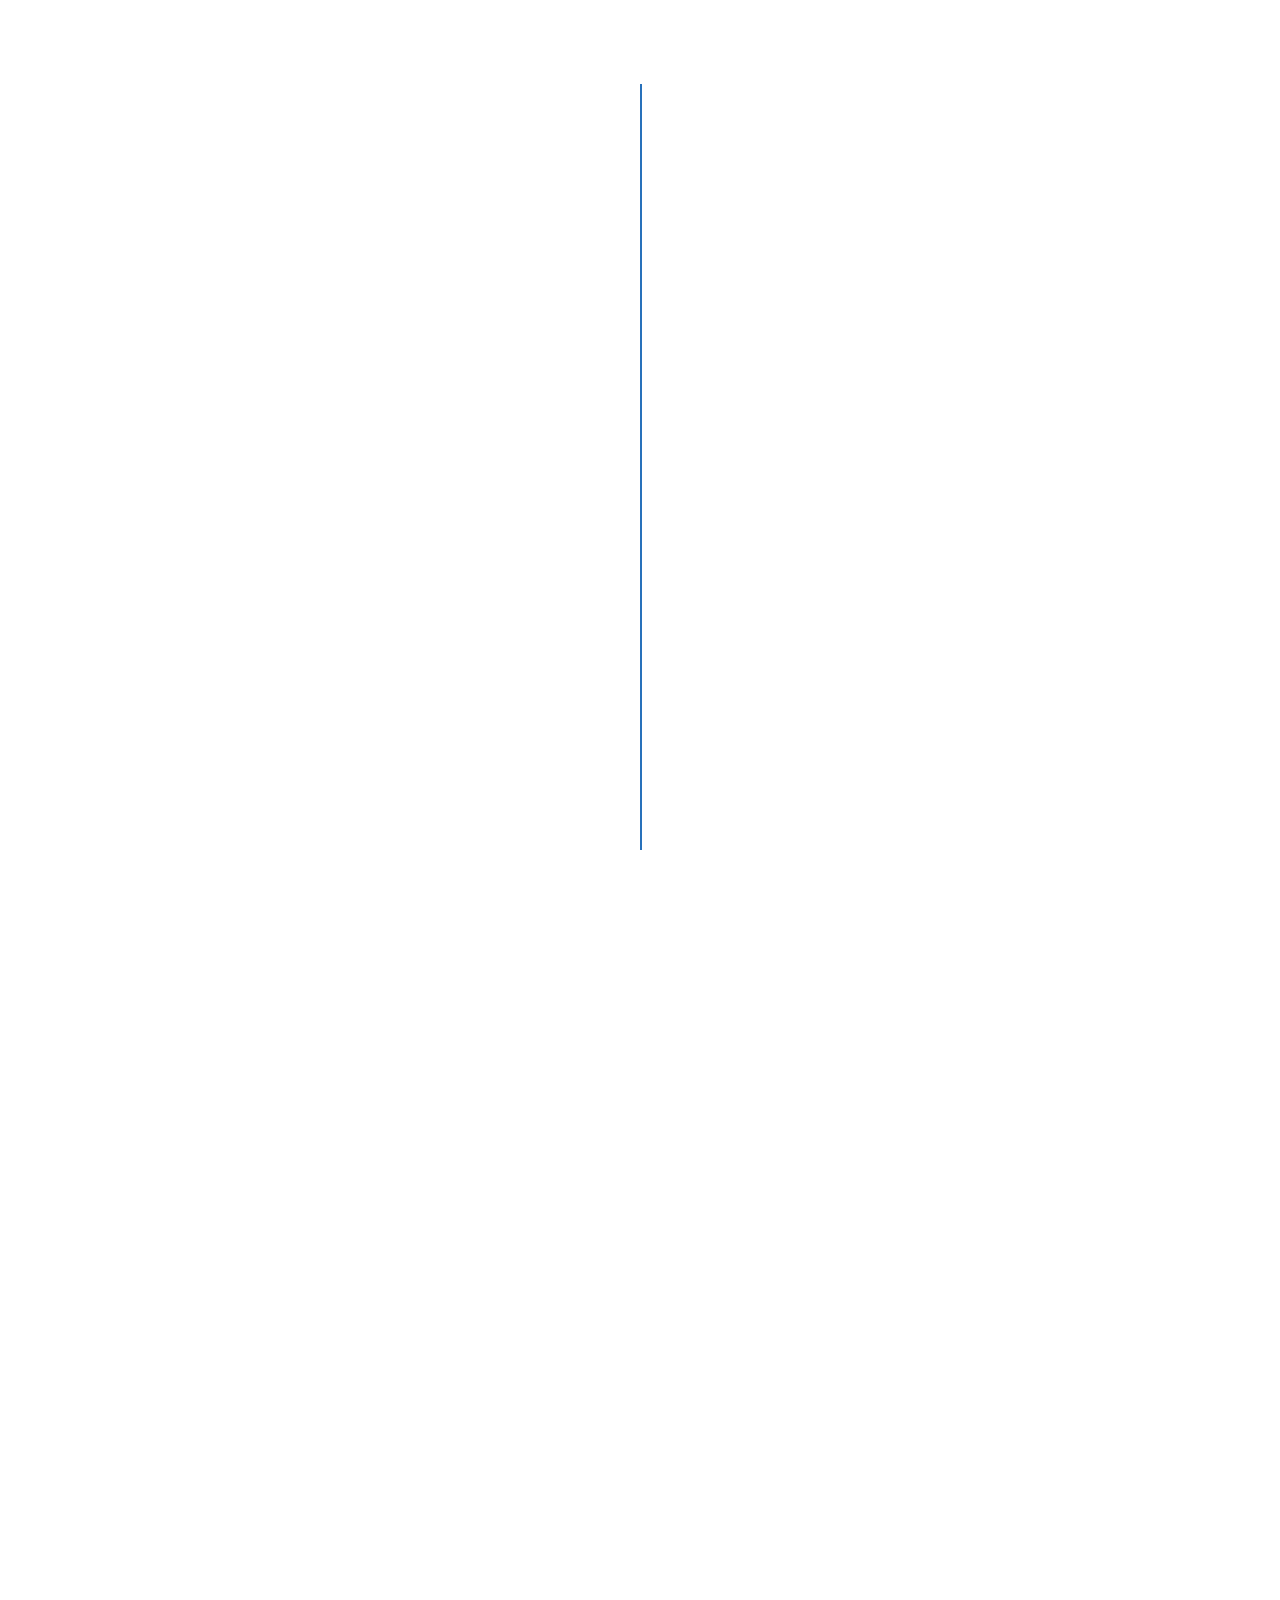
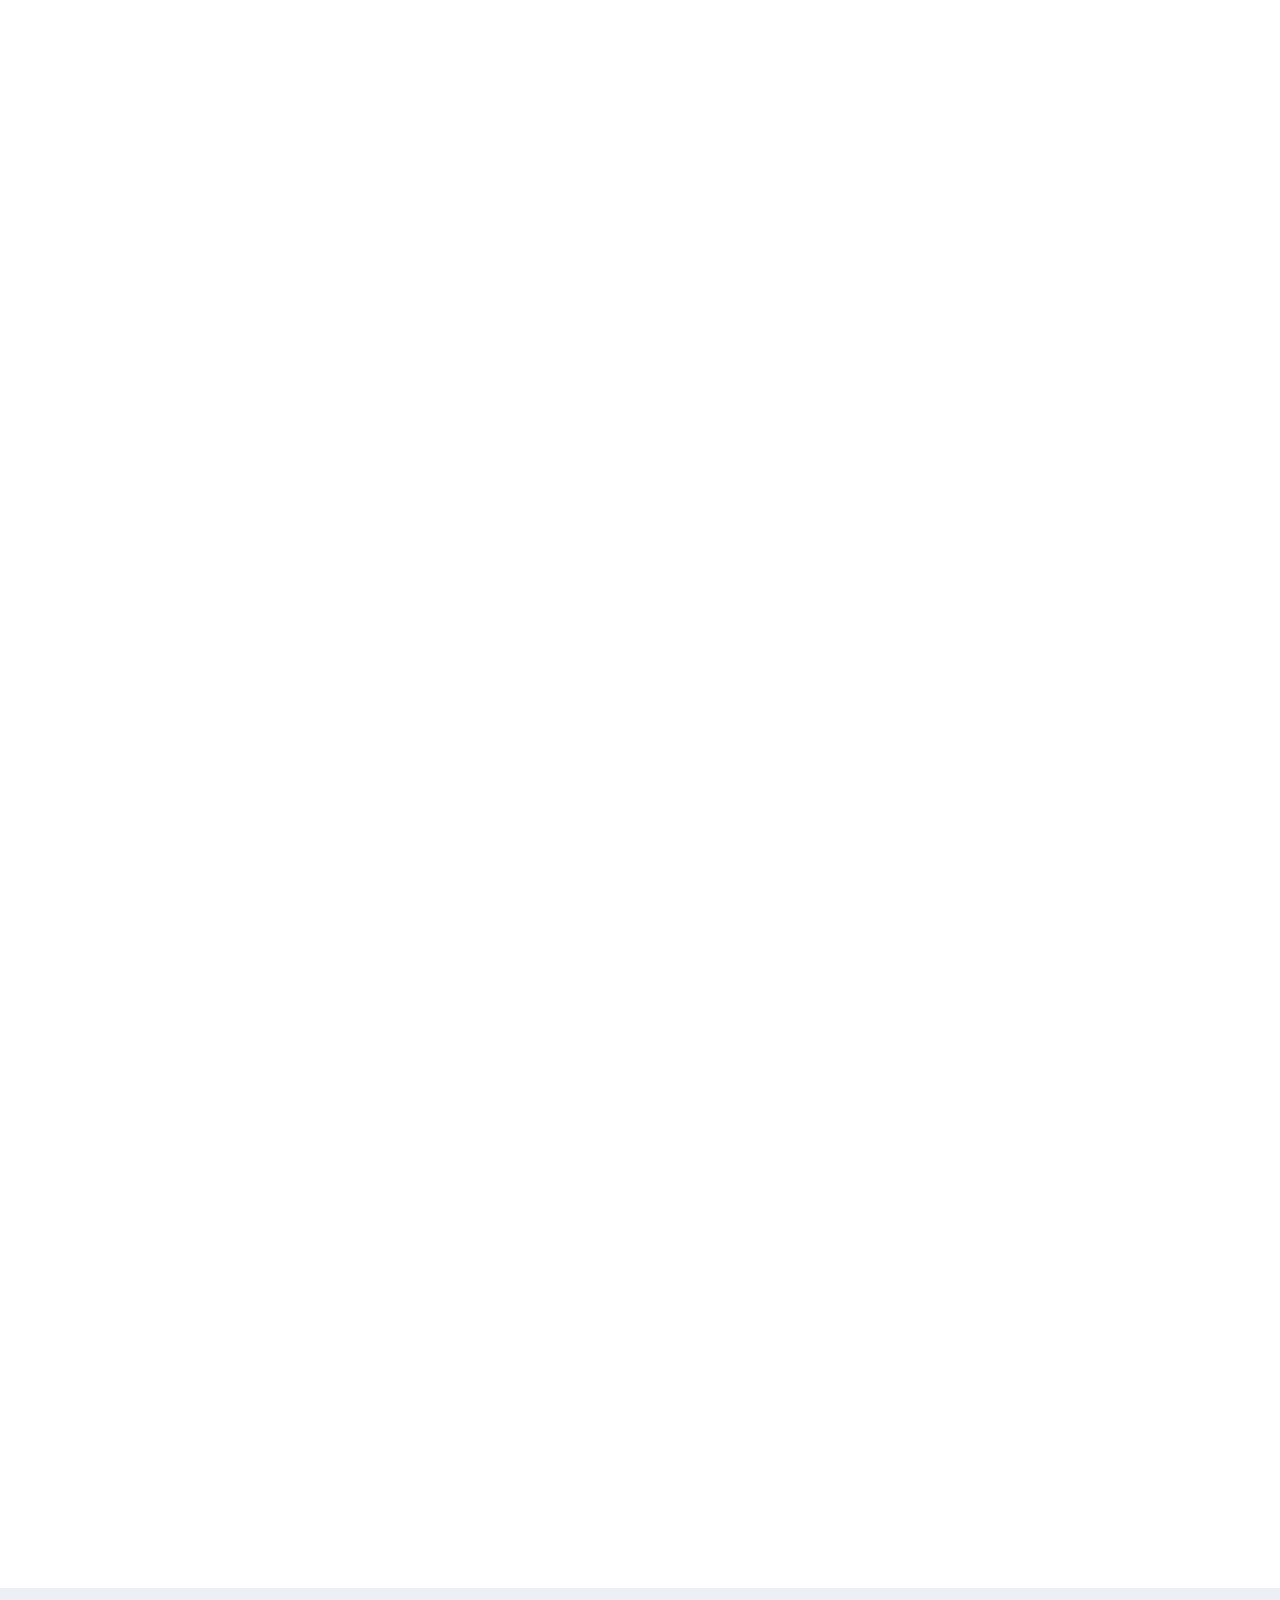
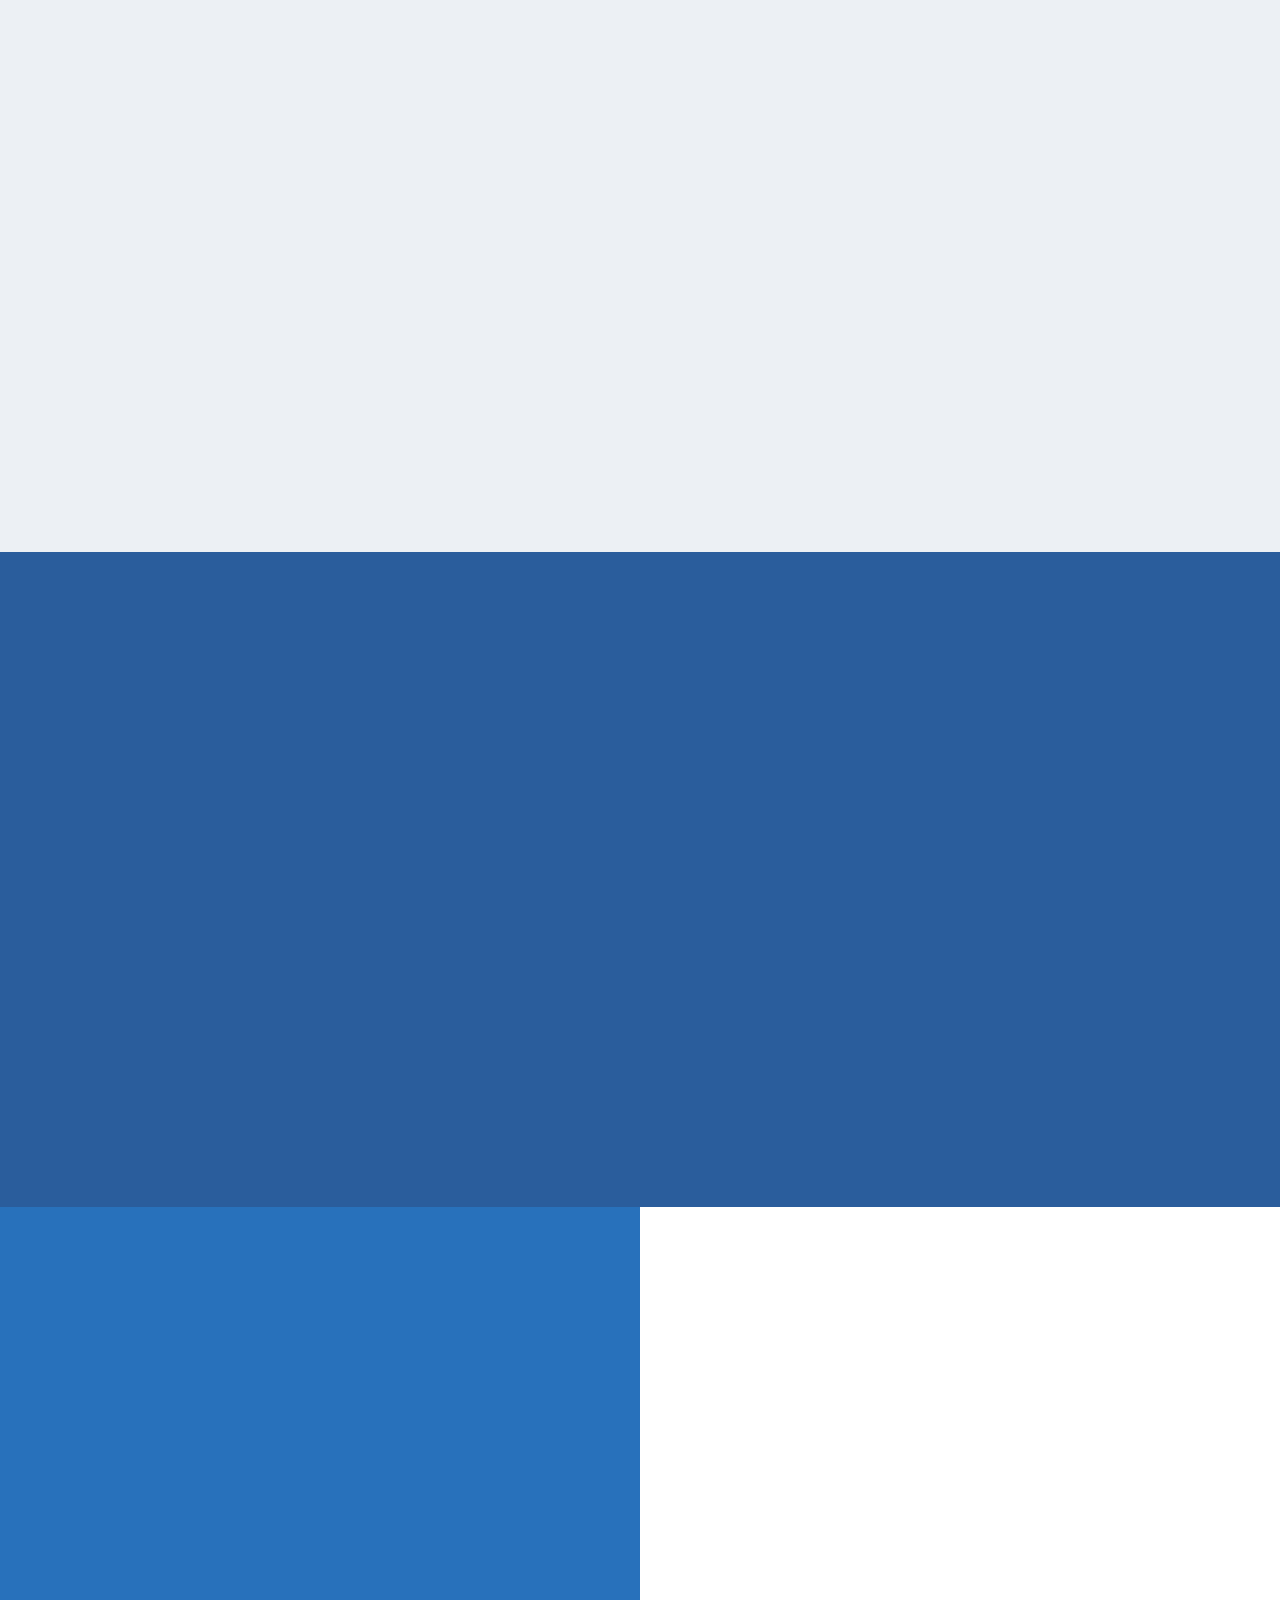
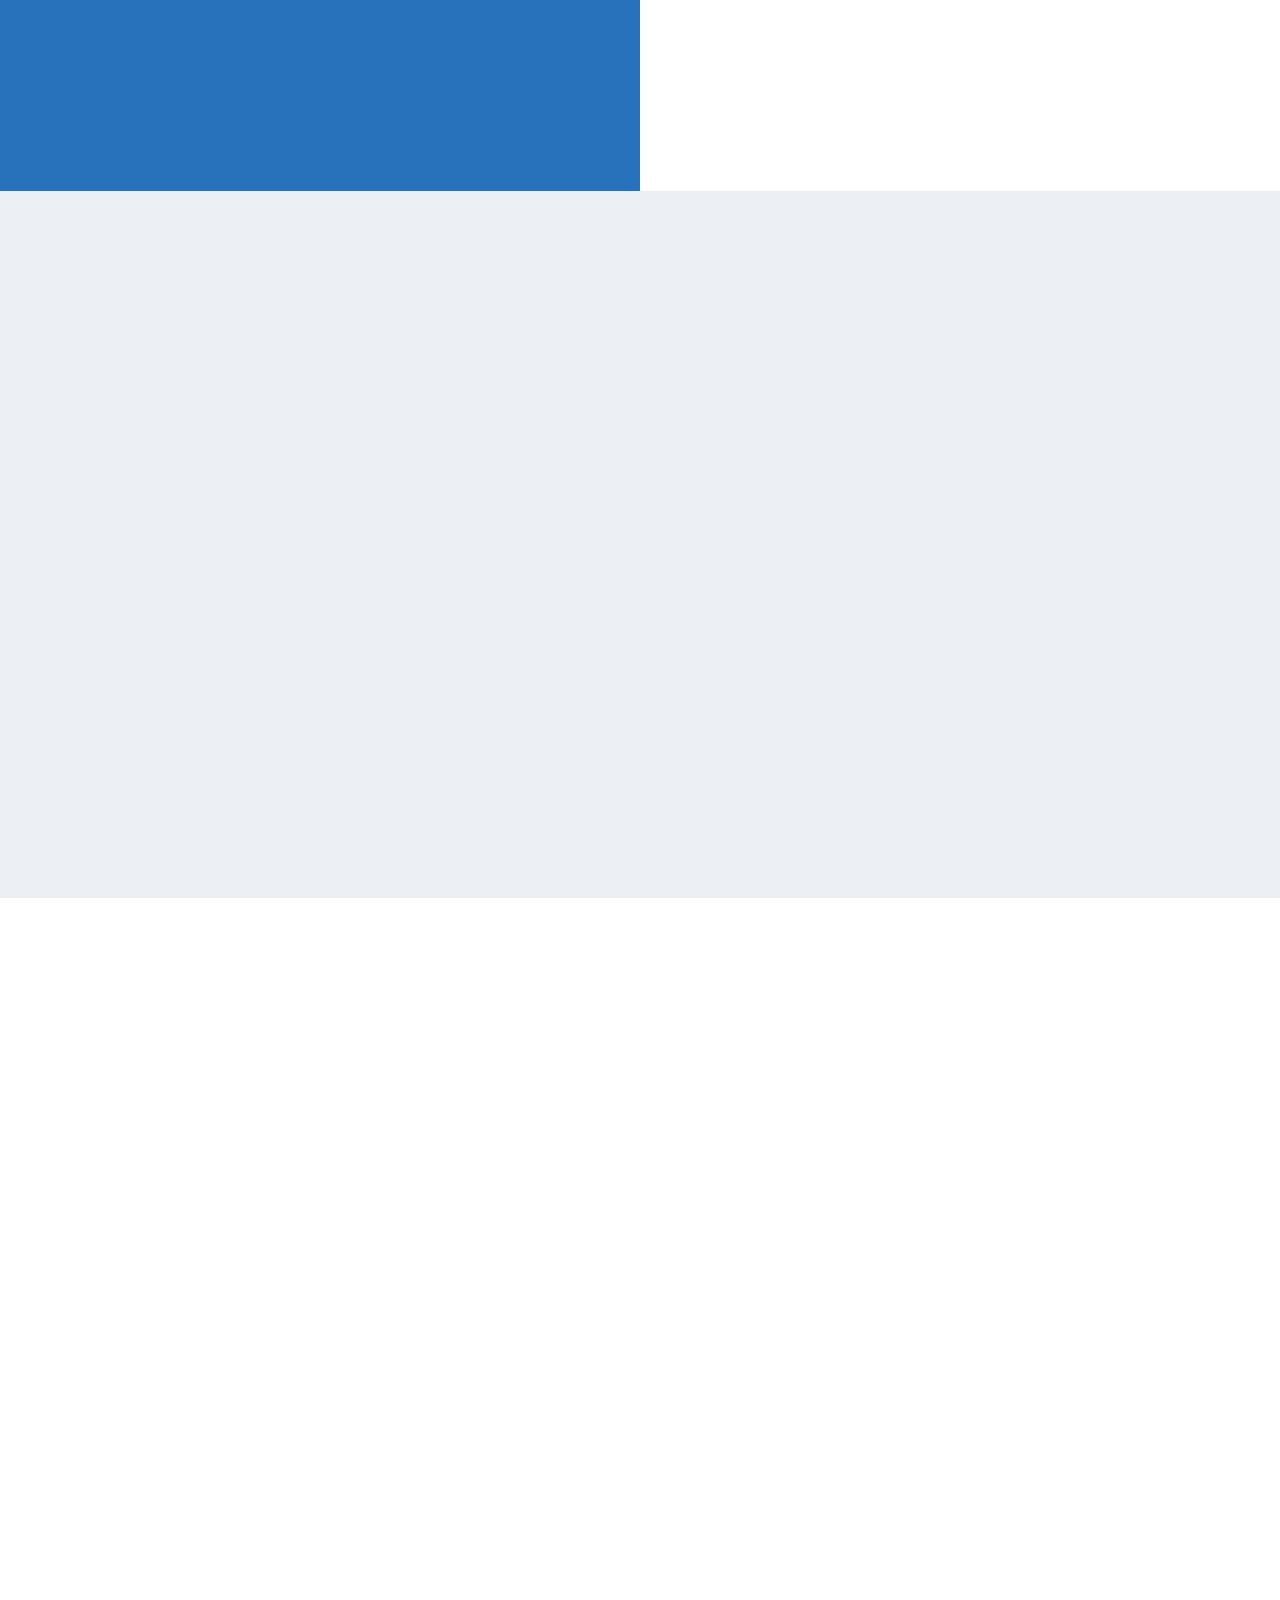
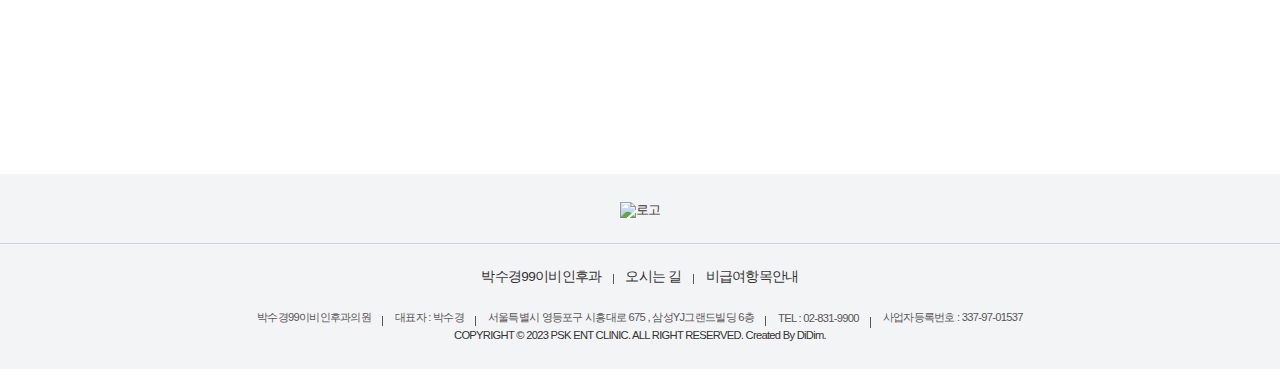
==== commit 9b4dd71c: "메인삭제" ====
--- a/sub-01.html
+++ b/sub-01.html
@@ -64,7 +64,7 @@
       <button class="top_btn">▲<br>TOP</button>
     </div>
     <div id="container_wr">
-      <section id="main01">
+      <!-- <section id="main01">
         <div class="main_bg">
           <a href="/psk99ent/index.html" class="main_con">
             <div class="main_bg01">
@@ -87,7 +87,7 @@
             </div>
           </a>
         </div>
-      </section>  <!-- // main01 end-->
+      </section>  // main01 end -->
       <section id="main02">
         <div class="ms_con">
           <h2 data-aos="fade-up"><b>박수경99이비인후과는</b><br>대학병원 수준으로 세심하게 진료합니다.</h3>
